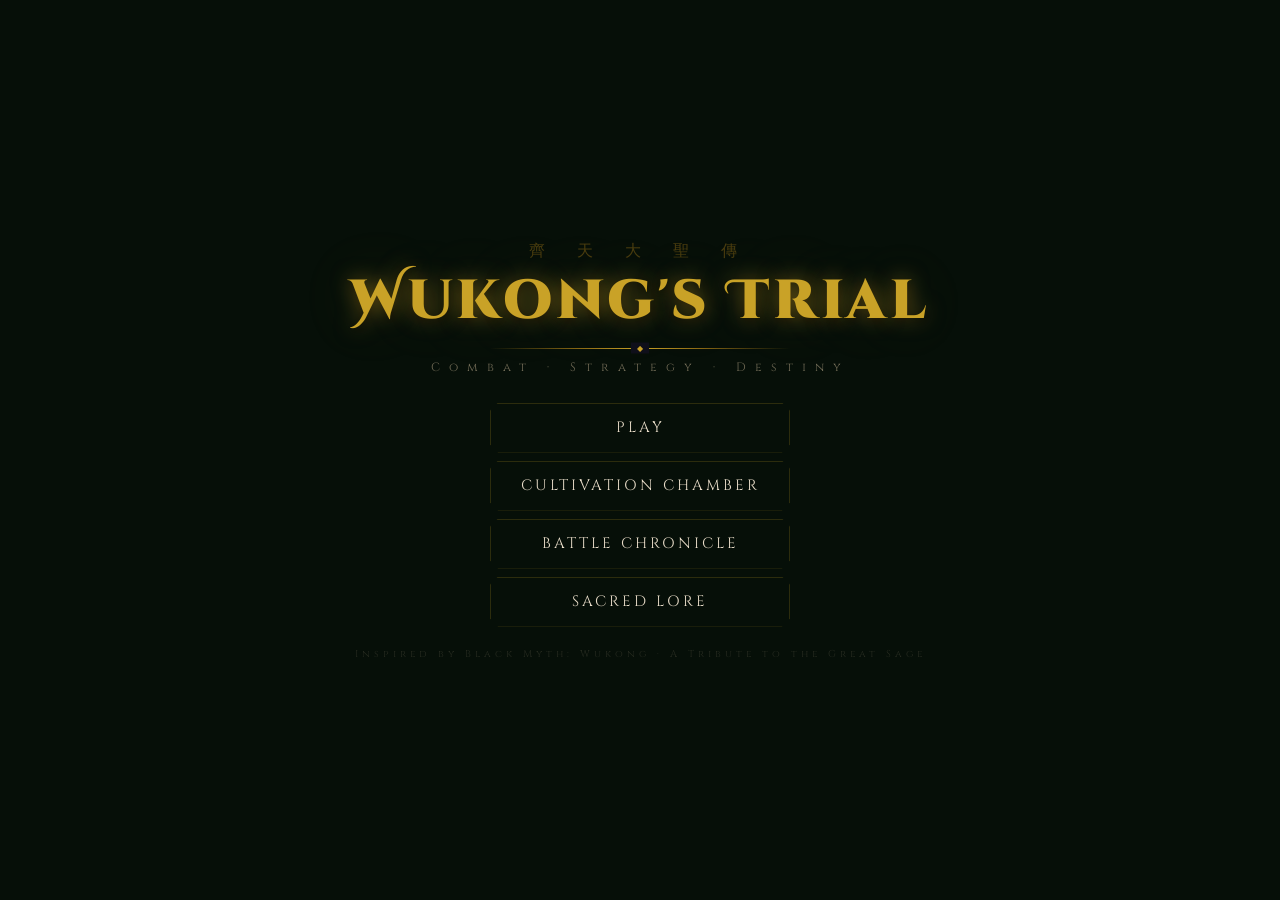
==== index.html @ 0e737106 "for PWA Added meta tags for mobile web app capabilities and theme color." ====
<!DOCTYPE html>
<html lang="en">
<head>
<meta charset="UTF-8">
<meta name="viewport" content="width=device-width, initial-scale=1.0">
<title>Wukong's Trial — Combat Tic Tac Toe</title>
<link href="https://fonts.googleapis.com/css2?family=Cinzel+Decorative:wght@400;700;900&family=Cinzel:wght@400;600;700&family=IM+Fell+English:ital@0;1&display=swap" rel="stylesheet">
<link rel="stylesheet" href="style.css">

<link rel="manifest" href="manifest.json">
<meta name="theme-color" content="#070710">
<meta name="apple-mobile-web-app-capable" content="yes">
<meta name="apple-mobile-web-app-status-bar-style" content="black">
</head>
<body>
<!-- AMBIENT LAYER -->
<div id="ambient-layer"></div>

<!-- ════════════════════════════════════════
     MAIN MENU
════════════════════════════════════════ -->
<section id="screen-menu" class="screen active">
  <div class="logo-wrap">
    <span class="logo-kanji">齊 天 大 聖 傳</span>
    <span class="logo-main">Wukong's Trial</span>
    <div class="divider" style="width:300px;margin-top:10px"></div>
    <span class="logo-sub">Combat · Strategy · Destiny</span>
  </div>
  <nav class="menu-nav">
    <button class="menu-btn" onclick="showScreen('screen-mode')">
     Play
    </button>
    <button class="menu-btn" onclick="openSettings()">
      Cultivation Chamber
    </button>
    <button class="menu-btn" onclick="openHistory()">
      Battle Chronicle
    </button>
    <button class="menu-btn" onclick="showScreen('screen-about')">
      Sacred Lore
    </button>
  </nav>
  <p class="menu-footer">Inspired by Black Myth: Wukong · A Tribute to the Great Sage</p>
</section>

<!-- ════════════════════════════════════════
     MODE SELECT
════════════════════════════════════════ -->
<section id="screen-mode" class="screen">
  <button class="back-btn" onclick="showScreen('screen-menu')">◂ Return</button>
  <div class="section-header">
    <h2>Choose Your Battle</h2>
    <div class="divider"></div>
    <p style="font-family:var(--font-body);color:var(--paper-d); letter-spacing: 2px;font-size:15px;margin-top:8px">Two paths to glory await you, great warrior.</p>
  </div>
  <div class="card-row">
    <div class="mode-card" onclick="startPvP()">
      <span class="card-icon"><img class="img" src="pvp.png" alt="Two Sages"></span>
      <div class="card-title">Two Sages</div>
      <p class="card-desc">Face a fellow warrior in glorious local combat. Two players, one board, infinite rivalry.</p>
    </div>
    <div class="mode-card" onclick="showScreen('screen-diff')">
      <span class="card-icon"><img class="img" src="pvai.png" alt="Vs. The Heavens"></span>
      <div class="card-title">Vs. The Heavens</div>
      <p class="card-desc">Challenge a celestial adversary. Test your wisdom against the divine opposition of Artificial Intelligence.</p>
    </div>
  </div>
</section>

<!-- ════════════════════════════════════════
     DIFFICULTY SELECT
════════════════════════════════════════ -->
<section id="screen-diff" class="screen">
  <button class="back-btn" onclick="showScreen('screen-mode')">◂ Return</button>
  <div class="section-header">
    <h2>Choose Your Foe</h2>
    <div class="divider"></div>
    <p style="font-family:var(--font-body);color:var(--paper-d);font-size:15px;margin-top:8px">Who do you dare to challenge, great warrior?</p>
  </div>
  <div class="card-row">
    <div class="diff-card" onclick="startPvAI('easy')">
      <img class="diff-icon" src="macaque.jpg" alt="macaque">
      <div class="diff-name">Macaque</div>
      <div class="diff-level">Easy</div>
      <p class="diff-desc">“Chaos is his only strategy. Victory is yours to take.”</p>
    </div>
    <div class="diff-card" onclick="startPvAI('medium')">
      <img class="diff-icon" src="king.jpg" alt="yaoguai">
      <div class="diff-name">Yaoguai King</div>
      <div class="diff-level">Medium</div>
      <p class="diff-desc">“He attacks with cunning but falters under pressure.”</p>
    </div>
    <div class="diff-card" onclick="startPvAI('hard')">
      <img class="diff-icon" src="shen.jpg" alt="shen">
      <div class="diff-name">Erlang Shen</div>
      <div class="diff-level">Unbeatable</div>
      <p class="diff-desc">“The True Lord sees every possible future. Can fate itself be defied?”</p>
    </div>
  </div>
</section>

<!-- ════════════════════════════════════════
     SETTINGS
════════════════════════════════════════ -->
<section id="screen-settings" class="screen">
  <button class="back-btn" onclick="showScreen('screen-menu')">◂ Return</button>
  <div class="section-header">
    <h2>Cultivation Chamber</h2>
    <div class="divider"></div>
  </div>
  <div class="settings-wrap">

    <div class="settings-block">
      <h3>⚔ Player 1 — Choose Your Sage</h3>
      <div class="av-grid" id="av1-grid"></div>
    </div>

    <div class="settings-block">
      <h3>✿ Player 2 — Choose Your Sage</h3>
      <div class="av-grid" id="av2-grid"></div>
    </div>

    <div class="settings-block">
      <h3>🌄 Realm — Choose Your Battlefield</h3>
      <div class="theme-grid" id="theme-grid"></div>
    </div>

    <div class="settings-block">
      <h3>🔊 Elemental Sounds</h3>
      <div class="sound-controls">
        <div class="sound-row">
          <label>Master Volume</label>
          <input type="range" id="vol-master" min="0" max="100" value="70"
                 oninput="setVol('master',this.value)">
          <span class="vol-display" id="disp-master">70</span>
        </div>
        <div class="sound-row">
          <label>Battle SFX</label>
          <input type="range" id="vol-sfx" min="0" max="100" value="80"
                 oninput="setVol('sfx',this.value)">
          <span class="vol-display" id="disp-sfx">80</span>
        </div>
        <div class="sound-row">
          <label>Ancient Music</label>
          <input type="range" id="vol-music" min="0" max="100" value="40"
                 oninput="setVol('music',this.value)">
          <span class="vol-display" id="disp-music">40</span>
        </div>
        <div class="toggle-row">
          <button class="toggle-btn active" id="music-toggle" onclick="toggleMusic()">♪ Music ON</button>
          <button class="toggle-btn active" id="sfx-toggle"   onclick="toggleSFX()">⚔ SFX ON</button>
        </div>
      </div>
    </div>

  </div><!-- /.settings-wrap -->
</section>

<!-- ════════════════════════════════════════
     HISTORY
════════════════════════════════════════ -->
<section id="screen-hist" class="screen">
  <button class="back-btn" onclick="showScreen('screen-menu')">◂ Return</button>
  <div class="section-header">
    <h2>Battle Chronicle</h2>
    <div class="divider"></div>
  </div>
  <div class="hist-container">
    <div class="hist-list" id="hist-list"></div>
    <div style="margin-top:14px;text-align:center">
      <button class="btn btn-red btn-sm" onclick="clearHistory()">✕ Erase Chronicle</button>
    </div>
  </div>
</section>

<!-- ════════════════════════════════════════
     ABOUT
════════════════════════════════════════ -->
<section id="screen-about" class="screen">
  <button class="back-btn" onclick="showScreen('screen-menu')">◂ Return</button>
  <div class="section-header">
    <h2>Sacred Lore &amp; Rules</h2>
    <div class="divider"></div>
  </div>
  <div class="about-box">
    <h3>The Ancient Trial</h3>
    <p>Long ago, when sages and demons battled for dominion over heaven and earth, the Great Sage Equaling Heaven devised the ultimate trial — a sacred three-by-three grid upon which fate itself would be decided. Victory demands strategy, while defeat demands blood and an inevitable fate of death! The heavens do not crown kings—they fear them. However, a thousand seals cannot bind a single will that refuses order. Strike without pattern. Think without chains. If they can predict you, you are already defeated. Forget not that victory is the moment the heavens stop correcting you!</p>

    <h3>Sacred Rules of Combat</h3>
    <div class="rule-item"><span class="rule-num">I.</span><span>Each warrior enters battle bearing 3 Soul Crystals — the embodiment of their lifeforce and divine resolve.</span></div>
    <div class="rule-item"><span class="rule-num">II.</span><span>Claim three squares in a row — horizontal, vertical, or diagonal — upon the sacred grid to win the round and wound your foe.</span></div>
    <div class="rule-item"><span class="rule-num">III.</span><span>The vanquished warrior loses one Soul Crystal per round defeat. When all three shatter, the match ends in execution.</span></div>
    <div class="rule-item"><span class="rule-num">IV.</span><span>A Clash — when the grid fills with no victor — costs BOTH warriors one Soul Crystal. Mutual exhaustion is its own punishment.</span></div>
    <div class="rule-item"><span class="rule-num">V.</span><span>Each warrior has 10 seconds to act each turn. Hesitation invites fate's hand to move for you — or forfeit the moment entirely.</span></div>
    <div class="rule-item"><span class="rule-num">VI.</span><span>When a warrior's last Crystal shatters, the victor unleashes the Ultimate Strike. The defeated vanishes from the field.</span></div>

    <h3>The Sacred Markers</h3>
    <p>Player I claims territory with the <strong style="color:var(--gold)">Golden Circlet</strong> — the very crown that once bound and tormented the Great Sage, now a symbol of his mastery. Player II plants the <strong style="color:var(--jade-l)">Lotus Bloom</strong> — enlightenment rising from the mud and blood of battle.</p>

    <h3>The Adversaries</h3>
    <p><strong style="color:var(--gold)">Macaque</strong> strikes randomly, unpredictably, like a chaos demon with no strategy. <strong style="color:var(--gold)">Yaoguai King</strong> plays with cunning — blocking your paths, seizing obvious wins. <strong style="color:var(--gold)">Erlang Shen</strong>, the True Lord of the Heavens with his third eye, calculates every possible future using the ancient Minimax oracle. He cannot be beaten — only tied by equal destiny.</p>

    <h3>Sacred Inspiration</h3>
    <p>Born from devotion to <em>Black Myth: Wukong</em> — an epic action RPG retelling the mythological Journey to the West. All characters, lore, and aesthetics draw inspiration from the immortal legend of Sun Wukong, the Great Sage Equaling Heaven.</p>

    <div class="divider" style="margin-top:20px"></div>
    <p style="text-align:center;font-size:12px;letter-spacing:3px;color:rgba(184,168,138,.2);margin-bottom:0">A TRIBUTE TO THE LEGEND · NOT AN OFFICIAL PRODUCT</p>
  </div>
</section>

<!-- ════════════════════════════════════════
     GAME SCREEN
════════════════════════════════════════ -->
<section id="screen-game" class="screen">

  <!-- Header -->
  <div class="game-header">
    <button class="btn btn-sm btn-red" onclick="quitGame()" style="position:relative;top:auto;left:auto; font-size: 12px;">⬅ Retreat</button>
    <div class="round-display">
      <div class="round-label">Sacred Trial — Round</div>
      <div class="round-number" id="round-num">1</div>
    </div>
    <div style="width:90px"></div>
  </div>

  <!-- Arena -->
  <div id="arena">

    <!-- Player 1 -->
    <div class="player-panel" id="p1-panel">
      <div class="turn-indicator"></div>
      <div class="avatar-frame" id="p1-frame">
        <span class="avatar-emoji" id="p1-emoji">🐒</span>
      </div>
      <div class="player-name"  id="p1-name">Sun Wukong</div>
      <div class="player-title" id="p1-title">Great Sage</div>
      <div class="crystals-row" id="p1-crystals">
        <div class="crystal-gem" id="p1-c1">◆</div>
        <div class="crystal-gem" id="p1-c2">◆</div>
        <div class="crystal-gem" id="p1-c3">◆</div>
      </div>
      <div class="marker-label">◯ Ring</div>
    </div>

    <!-- Board center -->
    <div id="board-center">
      <div id="board">
        <svg id="win-line" viewBox="0 0 100 100" preserveAspectRatio="none"></svg>
      </div>
      <div class="timer-wrap">
        <div id="timer-track"><div id="timer-fill"></div></div>
        <div id="timer-count">10</div>
      </div>
      <div id="status-text">The trial begins...</div>
    </div>

    <!-- Player 2 -->
    <div class="player-panel" id="p2-panel">
      <div class="turn-indicator"></div>
      <div class="avatar-frame" id="p2-frame">
        <span class="avatar-emoji" id="p2-emoji">🐻</span>
      </div>
      <div class="player-name"  id="p2-name">Black Bear</div>
      <div class="player-title" id="p2-title">Bear King</div>
      <div class="crystals-row" id="p2-crystals">
        <div class="crystal-gem" id="p2-c1">◆</div>
        <div class="crystal-gem" id="p2-c2">◆</div>
        <div class="crystal-gem" id="p2-c3">◆</div>
      </div>
      <div class="marker-label">✿ Lotus</div>
    </div>

  </div><!-- /#arena -->

</section>

<!-- ════════════════════════════════════════
     VICTORY SCREEN
════════════════════════════════════════ -->
<div id="screen-victory">
  <div class="vic-stars" id="vic-stars">🌟</div>
  <div class="vic-title" id="vic-title">VICTORY</div>
  <div class="divider" style="width:220px;margin:4px auto"></div>
  <div class="vic-score">
    <div class="score-block">
      <div class="score-num" id="vic-p1hp">3</div>
      <div class="score-lbl">P1 CRYSTALS</div>
    </div>
    <div class="score-sep">—</div>
    <div class="score-block">
      <div class="score-num" id="vic-p2hp">0</div>
      <div class="score-lbl">P2 CRYSTALS</div>
    </div>
  </div>
  <div class="vic-name"  id="vic-winner-name">SUN WUKONG TRIUMPHS</div>
  <div class="vic-quote" id="vic-quote">"Even the heavens bow before the Great Sage."</div>
  <div class="vic-buttons">
    <button class="btn btn-lg" onclick="rematch()">⚔ Rematch</button>
    <button class="btn"        onclick="toMode()">⚑ New Battle</button>
    <button class="btn btn-sm" onclick="quitGame()">☯ Main Menu</button>
  </div>
</div>

<!-- ════════════════════════════════════════
     ANIMATION ELEMENTS
════════════════════════════════════════ -->
<div id="projectile"></div>
<div id="round-win-text"></div>
<div id="clash-overlay"><div id="clash-text">⚔ CLASH ⚔</div></div>
<div id="ultimate-overlay"><div id="ultimate-strike">💥</div></div>

<script src="script.js"></script>
</body>
</html>
---- style.css ----
body {
  overflow-x: hidden;
}
/* ═══════════════════════════════════════════════════
   DESIGN TOKENS
═══════════════════════════════════════════════════ */
:root {
  --gold:      #c9a227;
  --gold-l:    #f0c940;
  --gold-d:    #8b6914;
  --gold-dim:  rgba(201,162,39,.18);
  --jade:      #3a7d44;
  --jade-l:    #52b366;
  --jade-dim:  rgba(58,125,68,.2);
  --ink:       #070710;
  --ink-m:     #0f0f1a;
  --ink-l:     #17172a;
  --ink-ll:    #1e1e35;
  --paper:     #e8dcc8;
  --paper-d:   #b8a88a;
  --paper-dim: rgba(232,220,200,.12);
  --red:       #7a1515;
  --red-b:     #cc2200;
  --crystal:   #7ec8e3;
  --crystal-l: #b0e4f8;
  --shadow:    rgba(0,0,0,.85);

  --font-title: 'Cinzel Decorative', serif;
  --font-ui:    'Cinzel', serif;
  --font-body:  'IM Fell English', serif;

  --ease-snap:  cubic-bezier(.34,1.56,.64,1);
  --ease-out:   cubic-bezier(.22,1,.36,1);
}

/* ═══════════════════════════════════════════════════
   RESET + BASE
═══════════════════════════════════════════════════ */
*, *::before, *::after { margin:0; padding:0; box-sizing:border-box; }
html, body {
  width:100%; height:100%; overflow:hidden;
  background: var(--ink);
  color: var(--paper);
  font-family: var(--font-ui);
  user-select: none;
  cursor: url('yinyang.svg') 16 16, crosshair;
}
button { font-family: inherit; border:none; background:none; cursor: inherit; }
input  { font-family: inherit; }

/* ═══════════════════════════════════════════════════
   AMBIENT LAYER
═══════════════════════════════════════════════════ */
#ambient-layer {
  position: fixed; inset: 0;
  pointer-events: none; z-index: 1; overflow: hidden;
}

@keyframes fogDrift {
  0%   { transform: translateX(-480px) translateY(var(--fy,0px)); opacity:0; }
  8%   { opacity: var(--fo,.055); }
  90%  { opacity: var(--fo,.055); }
  100% { transform: translateX(calc(100vw + 480px)) translateY(var(--fy2,30px)); opacity:0; }
}
@keyframes emberRise {
  0%   { transform: translateY(0) translateX(0) scale(1); opacity:.9; }
  50%  { transform: translateY(-45vh) translateX(var(--ex,25px)) scale(.7); opacity:.8; }
  100% { transform: translateY(-98vh) translateX(var(--ex2,50px)) scale(0); opacity:0; }
}
@keyframes snowFall {
  0%   { transform: translateY(-16px) translateX(0); opacity:0; }
  5%   { opacity: var(--sop,.85); }
  95%  { opacity: var(--sop,.85); }
  100% { transform: translateY(102vh) translateX(var(--sdx,24px)); opacity:0; }
}
@keyframes petalFall {
  0%   { transform: translateY(-20px) translateX(0) rotate(0deg); opacity:0; }
  8%   { opacity:.7; }
  92%  { opacity:.6; }
  100% { transform: translateY(102vh) translateX(var(--pdx,60px)) rotate(var(--pr,360deg)); opacity:0; }
}

/* ═══════════════════════════════════════════════════
   SCREEN SYSTEM
═══════════════════════════════════════════════════ */
.screen {
  align-items: center;
  position: fixed; inset: 0;
  display: none; flex-direction: column;
  align-items: center; justify-content: center;
  z-index: 10; padding: 16px;
  overflow-y: auto; overflow-x: hidden;
}
.screen.active {
  display: flex;
  animation: screenIn .38s var(--ease-out) both;
}
@keyframes screenIn {
  from { opacity:0; transform: scale(.96) translateY(12px); }
  to   { opacity:1; transform: scale(1)   translateY(0); }
}

/* ═══════════════════════════════════════════════════
   SHARED DECORATIVE
═══════════════════════════════════════════════════ */
.divider {
  width: 260px; height: 1px;
  background: linear-gradient(90deg, transparent, var(--gold-d) 30%, var(--gold) 50%, var(--gold-d) 70%, transparent);
  margin: 10px auto;
  position: relative;
}
.divider::before {
  content:'◆'; position:absolute; top:50%; left:50%;
  transform: translate(-50%,-50%);
  color: var(--gold); font-size: 8px;
  background: var(--ink-m); padding: 0 6px;
}

.section-header {
  text-align: center; margin-bottom: 20px;
}
.section-header h2 {
  font-family: var(--font-title);
  font-size: clamp(16px, 3.5vw, 28px);
  color: var(--gold);
  letter-spacing: 3px;
  text-shadow: 0 0 30px rgba(201,162,39,.35);
}

/* ═══════════════════════════════════════════════════
   BUTTONS
═══════════════════════════════════════════════════ */
.btn {
  display: inline-flex; align-items: center; justify-content: center;
  gap: 8px;
  background: rgba(201,162,39,.08);
  border: 1px solid var(--gold-d);
  color: var(--gold);
  font-family: var(--font-ui);
  font-size: clamp(9px, 1.5vw, 11px); letter-spacing: 3px;
  text-transform: uppercase;
  padding: clamp(8px, 1.5vw, 12px) clamp(16px, 2.5vw, 28px);
  transition: all .22s var(--ease-out);
  clip-path: polygon(8px 0%,calc(100% - 8px) 0%,100% 8px,100% calc(100% - 8px),calc(100% - 8px) 100%,8px 100%,0 calc(100% - 8px),0 8px);
}
.btn:hover {
  background: rgba(201,162,39,.2);
  border-color: var(--gold);
  color: var(--gold-l);
  box-shadow: 0 0 22px rgba(201,162,39,.25), inset 0 0 12px rgba(201,162,39,.05);
  transform: translateY(-1px);
}
.btn:active { transform: scale(.96); }
.btn-jade { background: rgba(58,125,68,.1); border-color: var(--jade); color: var(--jade-l); }
.btn-jade:hover { background: rgba(58,125,68,.22); border-color: var(--jade-l); color: #7fe88f; }
.btn-red  { background: rgba(122,21,21,.12); border-color: var(--red); color: #e07070; }
.btn-red:hover  { background: rgba(122,21,21,.25); border-color: var(--red-b); color: #ff8080; }
.btn-sm   { font-size: clamp(8px, 1.2vw, 9px); padding: clamp(6px,1vw,8px) clamp(10px,2vw,16px); letter-spacing: 2px; }
.btn-lg   { font-size: clamp(11px, 1.8vw, 13px); padding: clamp(12px,2vw,16px) clamp(24px,3vw,36px); letter-spacing: 4px; }

/* Back button */
.back-btn {
  position: fixed; top: clamp(10px,2vw,30px); left: clamp(10px,2vw,30px); z-index: 200;
  background: rgba(7,7,16,.92);
  border: 1px solid var(--gold-d);
  color: var(--paper-d);
  font-family: var(--font-ui);
  font-size: clamp(8px, 1.2vw, 12px); letter-spacing: 3px;
  padding: clamp(6px,1vw,8px) clamp(10px,1.5vw,16px);
  transition: all .2s;
  clip-path: polygon(10px 0%,100% 0%,100% 100%,10px 100%,0 50%);
}
.back-btn:hover { border-color: var(--gold); color: var(--gold); background: rgba(201,162,39,.08); }

/* ═══════════════════════════════════════════════════
   MAIN MENU
═══════════════════════════════════════════════════ */
#screen-menu { gap: 2px; }

.logo-wrap { text-align: center; margin-bottom: 8px; }
.logo-kanji {
  display: block;
  font-family: var(--font-title);
  font-size: clamp(9px, 2vw, 16px);
  letter-spacing: clamp(6px, 2vw, 14px);
  color: var(--gold-d);
  opacity: .5;
  margin-bottom: 2px;
}
.logo-main {
  display: block;
  font-family: var(--font-title);
  font-size: clamp(22px, 6vw, 55px);
  font-weight: 900;
  color: var(--gold);
  letter-spacing: clamp(2px, 1vw, 4px);
  text-shadow:
    0 0 20px rgba(201,162,39,.5),
    0 0 60px rgba(201,162,39,.2),
    0 3px 8px rgba(0,0,0,.9);
  animation: logoGlow 3.5s ease-in-out infinite alternate;
}
@keyframes logoGlow {
  from { text-shadow: 0 0 15px rgba(201,162,39,.3), 0 3px 8px rgba(0,0,0,.9); }
  to   { text-shadow: 0 0 45px rgba(201,162,39,.75), 0 0 90px rgba(201,162,39,.25), 0 3px 8px rgba(0,0,0,.9); }
}
.logo-sub {
  display: block;
  font-size: clamp(8px, 1.5vw, 12px);
  letter-spacing: clamp(4px, 1.5vw, 9px);
  color: var(--paper-d); opacity: .6;
  margin-top: 6px;
}

.menu-nav {
  display: flex; flex-direction: column; gap: 8px;
  width: 100%; max-width: clamp(240px, 50vw, 300px);
  margin-top: clamp(10px, 2vh, 20px);
}
.menu-btn {
  display: flex; align-items: center; justify-content: center;
  gap: 14px;
  background: transparent;
  border: 1px solid rgba(201,162,39,.2);
  color: var(--paper);
  font-family: var(--font-ui);
  font-size: clamp(11px, 2vw, 15px); letter-spacing: 3px;
  text-transform: uppercase;
  padding: clamp(10px, 1.5vh, 14px) 20px;
  transition: all .28s var(--ease-out);
  position: relative; overflow: hidden;
  clip-path: polygon(8px 0%,calc(100% - 8px) 0%,100% 8px,100% calc(100% - 8px),calc(100% - 8px) 100%,8px 100%,0 calc(100% - 8px),0 8px);
}
.menu-btn::before {
  content:''; position:absolute; inset:0;
  background: linear-gradient(90deg, transparent, rgba(201,162,39,.1), transparent);
  transform: translateX(-110%);
  transition: transform .45s var(--ease-out);
}
.menu-btn:hover { border-color: var(--gold); color: var(--gold); background: rgba(201,162,39,.04); }
.menu-btn:hover::before { transform: translateX(110%); }
.menu-btn:active { transform: scale(.97); }

.menu-footer {
  margin-top: clamp(12px, 2vh, 24px);
  font-size: clamp(7px, 1.2vw, 10px); letter-spacing: 4px;
  color: rgba(184,168,138,.18);
  text-align: center;
}

/* ═══════════════════════════════════════════════════
   MODE SELECT
═══════════════════════════════════════════════════ */
.card-row {
  display: flex; gap: clamp(10px, 2vw, 18px);
  flex-wrap: wrap; justify-content: center;
}

.mode-card {
  width: clamp(140px, 28vw, 300px);
  padding: clamp(16px, 2.5vw, 28px) clamp(12px, 1.5vw, 18px);
  background: rgba(7,7,16,.9);
  border: 1px solid var(--gold-d);
  text-align: center;
  transition: all .28s var(--ease-out);
  clip-path: polygon(12px 0%,calc(100% - 12px) 0%,100% 12px,100% calc(100% - 12px),calc(100% - 12px) 100%,12px 100%,0 calc(100% - 12px),0 12px);
  cursor: inherit;
}
.mode-card:hover {
  border-color: var(--gold);
  background: rgba(20,20,35,.95);
  transform: translateY(-5px);
  box-shadow: 0 12px 35px rgba(0,0,0,.6), 0 0 30px rgba(201,162,39,.12);
}
.mode-card:active { transform: translateY(-2px) scale(.98); }
.card-icon  { font-size: clamp(32px, 5vw, 48px); display: block; margin-bottom: 12px; }
.img { width: clamp(32px, 5vw, 48px); height: clamp(32px, 5vw, 48px); }
.card-title { font-size: clamp(12px, 2vw, 16px); color: var(--gold); letter-spacing: 2px; margin-bottom: 8px; }
.card-desc  { font-family: var(--font-body); font-size: clamp(10px, 1.5vw, 13px); color: var(--paper-d); line-height: 1.7; letter-spacing: 0.5px; }

/* Difficulty cards */
.diff-card {
  width: clamp(120px, 22vw, 240px);
  padding: clamp(12px, 2vw, 22px) clamp(10px, 1.5vw, 14px);
  background: rgba(7,7,16,.9);
  border: 1px solid var(--gold-d);
  text-align: center;
  transition: all .28s var(--ease-out);
  clip-path: polygon(10px 0%,calc(100% - 10px) 0%,100% 10px,100% calc(100% - 10px),calc(100% - 10px) 100%,10px 100%,0 calc(100% - 10px),0 10px);
  cursor: inherit;
}
.diff-card:hover { border-color: var(--gold); background: rgba(20,20,35,.95); transform: translateY(-4px); box-shadow: 0 10px 30px rgba(0,0,0,.6); }
.diff-card:active { transform: scale(.97); }
.diff-icon {
  display: flex; align-items: center; justify-content: center;
  margin: auto; margin-bottom: 8px;
  width: clamp(80px, 14vw, 160px);
  height: clamp(80px, 14vw, 160px);
}
.diff-icon img { width: 100%; height: 100%; object-fit: cover; border-radius: 8px; }
.diff-name  { font-size: clamp(12px, 2vw, 16px); color: var(--gold); letter-spacing: 2px; margin-bottom: 4px; }
.diff-level { font-size: clamp(9px, 1.3vw, 12px); letter-spacing: 4px; color: var(--jade-l); text-transform: uppercase; margin-bottom: 8px; }
.diff-desc  { font-family: var(--font-body); font-size: clamp(10px, 1.4vw, 13px); color: var(--paper-d); line-height: 1.25; letter-spacing: 0.5px; }

/* ═══════════════════════════════════════════════════
   SETTINGS — STICKY HEADER SCREENS
═══════════════════════════════════════════════════ */
#screen-settings,
#screen-hist,
#screen-about {
  justify-content: flex-start;
  padding-top: 0;
  overflow: hidden;
}

#screen-settings .section-header,
#screen-hist .section-header,
#screen-about .section-header {
  flex-shrink: 0;
  padding-top: clamp(40px, 6vh, 60px);
  padding-bottom: 10px;
  background: var(--ink);
  position: sticky;
  top: 0;
  z-index: 50;
  width: 100%;
}

#screen-settings .settings-wrap,
#screen-hist .hist-container,
#screen-about .about-box {
  overflow-y: auto;
  flex: 1;
  padding-bottom: 20px;
}

.settings-wrap {
  width: 100%;
  max-width: min(1200px, 95vw);
  margin: 0 auto;
  margin-inline: auto;
  padding: 0 clamp(10px, 3vw, 30px);
  display: flex; flex-direction: column; gap: clamp(10px, 1.5vh, 16px);
}
.settings-block {
  background: rgba(7,7,16,.9);
  border: 1px solid rgba(201,162,39,.2);
  padding: clamp(12px, 2vw, 18px) clamp(12px, 2vw, 20px);
}
.settings-block h3 {
  font-size: clamp(9px, 1.5vw, 14px); letter-spacing: 4px;
  color: var(--gold-d);
  text-transform: uppercase;
  padding-bottom: 12px;
  margin-bottom: 14px;
  border-bottom: 1px solid rgba(201,162,39,.12);
}

/* Avatar grid */
.av-grid {
  display: grid;
  grid-template-columns: repeat(auto-fit, minmax(120px, 1fr));
  gap: clamp(8px, 1.5vw, 18px);
}
.av-card {
  padding: clamp(10px, 1.5vw, 18px) clamp(6px, 1vw, 12px);
  border-radius: 10px;
  background: rgba(0,0,0,.35);
  border: 1px solid rgba(201,162,39,.15);
  text-align: center;
  cursor: inherit;
  transition: all .2s;
  position: relative;
}
.av-card:hover { border-color: var(--gold-d); background: rgba(201,162,39,.05); }
.av-card.selected {
  border-color: var(--gold);
  background: rgba(201,162,39,.1);
  box-shadow: 0 0 14px rgba(201,162,39,.15);
}
.av-card.selected::after {
  content:'✦'; position:absolute; top:3px; right:5px;
  color: var(--gold); font-size: 8px;
}
.av-card.taken {
  opacity: .35;
  pointer-events: none;
  border-color: rgba(201,162,39,.08);
}
.av-card.taken::after {
  content: '✕';
  position: absolute;
  top: 50%; left: 50%;
  transform: translate(-50%, -50%);
  color: var(--red-b);
  font-size: 28px;
  opacity: .6;
}
.av-card-em { font-size: clamp(28px, 4vw, 48px); display: block; margin-bottom: clamp(6px, 1vh, 10px); }
.av-card-name { font-size: clamp(9px, 1.3vw, 13px); letter-spacing: 1px; color: var(--paper-d); }
.av-card-title { font-size: clamp(8px, 1.1vw, 11px); color: var(--gold-d); margin-top: 4px; line-height: 1.3; text-align: center; }

/* Avatar images in picker */
.av-card-em img {
  display: block;
  width: 100%;
  aspect-ratio: 1 / 1;
  height: clamp(80px, 12vw, 155px);
  object-fit: cover;
  border: 1px solid rgba(201,162,39,.25);
  border-radius: 50%;
  margin: auto;
}

/* Theme grid */
.theme-grid {
  display: grid;
  grid-template-columns: repeat(2, 1fr);
  gap: clamp(6px, 1vw, 10px);
}
.theme-card {
  display: flex; align-items: center; gap: clamp(8px, 1.5vw, 12px);
  padding: clamp(8px, 1.5vw, 12px);
  background: rgba(0,0,0,.35);
  border: 1px solid rgba(201,162,39,.15);
  cursor: inherit; transition: all .2s;
}
.theme-card:hover { border-color: var(--gold-d); }
.theme-card.selected { border-color: var(--gold); background: rgba(201,162,39,.08); }
.theme-prev { width: clamp(36px, 5vw, 48px); height: clamp(26px, 3.5vw, 34px); border-radius: 2px; flex-shrink: 0; }
.theme-name { font-size: clamp(9px, 1.4vw, 11px); color: var(--paper); letter-spacing: 1px; }
.theme-sub  { font-size: clamp(8px, 1.1vw, 9px); color: var(--paper-d); margin-top: 3px; }

/* Sound controls */
.sound-controls { display: flex; flex-direction: column; gap: clamp(10px, 1.5vh, 14px); }
.sound-row { display: flex; align-items: center; gap: 12px; }
.sound-row label {
  font-size: clamp(8px, 1.2vw, 9px); letter-spacing: 2px;
  color: var(--paper-d);
  width: clamp(80px, 12vw, 100px); flex-shrink: 0;
}
.sound-row input[type=range] {
  flex: 1; appearance: none;
  height: 3px; background: rgba(201,162,39,.15);
  outline: none; cursor: inherit; border-radius: 2px;
}
.sound-row input[type=range]::-webkit-slider-thumb {
  appearance: none;
  width: 14px; height: 14px; border-radius: 50%;
  background: var(--gold); cursor: inherit;
  box-shadow: 0 0 10px rgba(201,162,39,.6);
  transition: transform .15s;
}
.sound-row input[type=range]::-webkit-slider-thumb:hover { transform: scale(1.2); }
.vol-display { font-size: 10px; color: var(--gold-d); width: 30px; text-align: right; }
.toggle-row { display: flex; gap: 10px; margin-top: 4px; flex-wrap: wrap; }
.toggle-btn {
  background: rgba(0,0,0,.4);
  border: 1px solid var(--gold-d);
  color: var(--paper-d);
  font-family: var(--font-ui);
  font-size: clamp(8px, 1.1vw, 9px); letter-spacing: 2px;
  padding: 7px 14px; cursor: inherit; transition: all .2s;
}
.toggle-btn.active { background: rgba(201,162,39,.15); border-color: var(--gold); color: var(--gold); }

/* ═══════════════════════════════════════════════════
   HISTORY
═══════════════════════════════════════════════════ */
.hist-container { width: 100%; max-width: min(1000px, 95vw); }
.hist-list {
  display: flex; flex-direction: column; gap: 8px;
  max-height: calc(100vh - 200px);
  overflow-y: auto; padding-right: 6px;
}
.hist-list::-webkit-scrollbar { width: 3px; }
.hist-list::-webkit-scrollbar-thumb { background: var(--gold-d); border-radius: 2px; }
.hist-entry {
  display: flex; align-items: center; gap: clamp(8px, 1.5vw, 14px);
  background: rgba(7,7,16,.9);
  border: 1px solid rgba(201,162,39,.15);
  padding: clamp(8px, 1.5vw, 12px) clamp(10px, 2vw, 16px);
  animation: histIn .3s var(--ease-out) both;
}
@keyframes histIn { from { opacity:0; transform: translateX(-14px); } to { opacity:1; transform: translateX(0); } }
.hist-avatars { display: flex; align-items: center; gap: 5px; font-size: clamp(18px, 3vw, 24px); }
.hist-avatars img { width: clamp(32px, 5vw, 50px); height: clamp(32px, 5vw, 50px); border-radius: 50%; object-fit: cover; }
.hist-vs { font-size: 8px; color: var(--gold-d); letter-spacing: 1px; }
.hist-result { font-size: clamp(11px, 1.8vw, 15px); color: var(--gold); letter-spacing: 1px; margin-bottom: 3px; }
.hist-detail { font-family: var(--font-body); font-size: clamp(9px, 1.3vw, 12px); color: var(--paper-d); }
.hist-date { font-size: clamp(9px, 1.3vw, 12px); color: rgba(184,168,138,.3); text-align: right; margin-left: auto; line-height: 1.5; }
.hist-empty {
  text-align: center; padding: 50px 20px;
  font-family: var(--font-body); font-style: italic;
  color: var(--paper-d); font-size: clamp(12px, 2vw, 14px); line-height: 2;
}
.hist-win-badge {
  font-size: clamp(9px, 1.3vw, 12px); letter-spacing: 2px; padding: 2px 8px;
  display: inline-block; margin-top: 4px;
}
.hist-win-badge.p1   { color: var(--gold);    border: 1px solid rgba(201,162,39,.3); }
.hist-win-badge.p2   { color: var(--red);      border: 1px solid rgba(85,3,3,.3); }
.hist-win-badge.draw { color: var(--paper-d);  border: 1px solid rgba(184,168,138,.2); }

/* ═══════════════════════════════════════════════════
   ABOUT
═══════════════════════════════════════════════════ */
.about-box {
  width: 100%; max-width: min(1100px, 95vw);
  background: rgba(7,7,16,.92);
  border: 1px solid rgba(201,162,39,.2);
  padding: clamp(16px, 2.5vw, 26px) clamp(16px, 3vw, 30px);
  max-height: calc(100vh - 160px);
  overflow-y: auto;
}
.about-box::-webkit-scrollbar { width: 3px; }
.about-box::-webkit-scrollbar-thumb { background: var(--gold-d); border-radius: 2px; }
.about-box h3 { font-family: var(--font-title); color: var(--gold); font-size: clamp(12px, 2vw, 15px); letter-spacing: 2px; margin: 20px 0 10px; }
.about-box h3:first-child { margin-top: 0; }
.about-box p { font-family: var(--font-body); color: var(--paper-d); font-size: clamp(11px, 1.6vw, 14px); line-height: 1.85; margin-bottom: 10px; text-align: justify; }
.rule-item { display: flex; gap: 12px; margin-bottom: 9px; font-family: var(--font-body); color: var(--paper-d); font-size: clamp(10px, 1.5vw, 14px); line-height: 1.7; }
.rule-num { color: var(--gold); font-family: var(--font-ui); font-size: clamp(9px, 1.2vw, 12px); flex-shrink: 0; margin-top: 2px; letter-spacing: 1px; }

/* ═══════════════════════════════════════════════════
   GAME SCREEN
═══════════════════════════════════════════════════ */
#screen-game {
  padding: clamp(6px, 1vh, 8px) clamp(6px, 1vw, 10px);
  gap: clamp(2px, 0.5vh, 4px);
  justify-content: center;
  overflow: hidden;
}

/* ── Header bar ── */
.game-header {
  display: flex; align-items: center;
  justify-content: space-between;
  width: 100%; max-width: 800px;
  padding: 0 2px; flex-shrink: 0;
}
.round-display { text-align: center; }
.round-label { font-size: clamp(8px, 1.3vw, 15px); letter-spacing: 5px; color: var(--gold-d); }
.round-number {
  font-family: var(--font-title);
  font-size: clamp(16px, 3.5vw, 28px);
  color: var(--gold);
  text-shadow: 0 0 20px rgba(201,162,39,.4);
  transition: all .3s;
}
.round-number.bump { animation: roundBump .4s var(--ease-snap) both; }
@keyframes roundBump {
  from { transform: scale(.6); opacity:.4; }
  to   { transform: scale(1);   opacity:1;  }
}

/* ── Arena layout ── */
#arena {
  display: flex;
  align-items: center;
  justify-content: center;
  gap: clamp(4px, 1.5vw, 18px);
  width: 100%;
  max-width: 900px;
  position: relative;
}

/* ── Player panels ── */
.player-panel {
  display: flex; flex-direction: column; align-items: center;
  gap: clamp(3px, 0.6vh, 6px);
  width: clamp(70px, 13vw, 140px);
  position: relative;
  flex-shrink: 0;
}

/* Turn indicator */
.turn-indicator {
  width: 8px; height: 8px; border-radius: 50%;
  background: var(--gold); box-shadow: 0 0 12px var(--gold);
  opacity: 0; transition: opacity .3s;
  position: absolute; top: -6px; left: 50%;
  transform: translateX(-50%);
}
#p2-panel .turn-indicator { background: var(--jade-l); box-shadow: 0 0 12px var(--jade-l); }
.player-panel.active-turn .turn-indicator { opacity: 1; animation: turnPulse .9s ease infinite; }
@keyframes turnPulse {
  0%,100% { transform: translateX(-50%) scale(1); box-shadow: 0 0 8px var(--gold); }
  50%      { transform: translateX(-50%) scale(1.6); box-shadow: 0 0 22px var(--gold), 0 0 40px rgba(201,162,39,.35); }
}
#p2-panel.active-turn .turn-indicator { animation: turnPulseJade .9s ease infinite; }
@keyframes turnPulseJade {
  0%,100% { transform: translateX(-50%) scale(1); box-shadow: 0 0 8px var(--jade-l); }
  50%      { transform: translateX(-50%) scale(1.6); box-shadow: 0 0 22px var(--jade-l), 0 0 40px rgba(82,179,102,.35); }
}

/* Avatar frame */
.avatar-frame {
  width: clamp(60px, 10vw, 120px);
  height: clamp(60px, 10vw, 120px);
  border: 2px solid var(--gold-d);
  background: rgba(0,0,0,.55);
  display: flex; align-items: center; justify-content: center;
  position: relative; overflow: hidden;
  transition: border-color .3s, box-shadow .3s;
  clip-path: polygon(10px 0%,calc(100% - 10px) 0%,100% 10px,100% calc(100% - 10px),calc(100% - 10px) 100%,10px 100%,0 calc(100% - 10px),0 10px);
}
.avatar-frame::after {
  content:''; position:absolute; inset:0;
  background: linear-gradient(180deg, transparent 50%, rgba(0,0,0,.65) 100%);
  pointer-events: none; z-index: 1;
}
.avatar-emoji {
  font-size: clamp(28px, 5vw, 52px);
  z-index: 2; position: relative;
  transition: transform .25s;
  filter: drop-shadow(0 2px 6px rgba(0,0,0,.8));
}

/* In-game avatar images */
#p1-emoji img,
#p2-emoji img {
  display: block;
  width: 100%;
  height: 100%;
  object-fit: cover;
  object-position: center;
  filter: drop-shadow(0 2px 6px rgba(0,0,0,.8));
}

/* Hit animation */
.player-panel.is-hit .avatar-frame { animation: hitFlash .5s ease; }
@keyframes hitFlash {
  0%  { background: rgba(0,0,0,.55); border-color: var(--gold-d); }
  20% { background: rgba(160,15,15,.65); border-color: var(--red-b); box-shadow: 0 0 30px rgba(204,34,0,.7); }
  60% { background: rgba(100,10,10,.25); }
  100%{ background: rgba(0,0,0,.55); border-color: var(--gold-d); }
}
.player-panel.is-hit .avatar-emoji { animation: recoilBounce .5s ease; }
@keyframes recoilBounce {
  0%  { transform: scale(1) translateX(0); }
  25% { transform: scale(.78) translateX(var(--hit-dir, -15px)); }
  65% { transform: scale(1.08) translateX(calc(var(--hit-dir, -15px) * -.3)); }
  100%{ transform: scale(1) translateX(0); }
}
.player-panel.is-attacking .avatar-emoji { animation: attackLunge .5s ease; }
@keyframes attackLunge {
  0%  { transform: scale(1) translateX(0); }
  35% { transform: scale(1.35) translateX(var(--atk-dir, 25px)); filter: drop-shadow(0 0 12px rgba(201,162,39,.8)) drop-shadow(0 2px 6px rgba(0,0,0,.8)); }
  100%{ transform: scale(1) translateX(0); filter: drop-shadow(0 2px 6px rgba(0,0,0,.8)); }
}
.player-panel.is-dead .avatar-frame { opacity: .12; filter: grayscale(1) blur(1px); transition: all 1s ease; }
.player-panel.is-dead .avatar-emoji { opacity: .12; filter: grayscale(1); transition: all 1s ease; }

/* Player info */
.player-name  { font-size: clamp(7px, 1.1vw, 13px); letter-spacing: 2px; color: var(--paper-d); text-transform: uppercase; text-align: center; }
.player-title { font-family: var(--font-body); font-size: clamp(7px, 1.1vw, 13px); color: var(--gold-d); font-style: italic; text-align: center; margin-top: -2px; }

/* Soul Crystals */
.crystals-row { display: flex; gap: clamp(3px, 0.6vw, 5px); justify-content: center; }
.crystal-gem {
  width: clamp(12px, 2vw, 18px); height: clamp(16px, 2.5vw, 24px);
  display: flex; align-items: center; justify-content: center;
  font-size: clamp(13px, 2vw, 17px);
  color: var(--crystal-l);
  text-shadow: 0 0 12px var(--crystal), 0 0 24px rgba(126,200,227,.4);
  transition: all .35s;
}
.crystal-gem.broken {
  color: rgba(30,30,50,.5); text-shadow: none;
  animation: crystalBreak .6s var(--ease-snap);
}
@keyframes crystalBreak {
  0%  { transform: scale(1) rotate(0); color: var(--crystal-l); text-shadow: 0 0 20px var(--crystal); }
  30% { transform: scale(1.5) rotate(30deg); color: #fff; }
  60% { transform: scale(.3) rotate(-45deg); opacity: .3; }
  100%{ transform: scale(1) rotate(0); }
}
.marker-label { font-size: clamp(7px, 1vw, 10px); letter-spacing: 2px; color: rgba(201,162,39,.35); }

/* ── Board ── */
#board-center {
  display: flex; flex-direction: column;
  align-items: center; gap: clamp(4px, 1vh, 8px);
  flex-shrink: 0;
}
#board {
  display: grid;
  grid-template-columns: repeat(3,1fr);
  gap: 3px;
  width: min(320px, calc(100vw - 180px), 44vh);
  aspect-ratio: 1;
  background: rgba(201,162,39,.08);
  border: 1px solid rgba(201,162,39,.2);
  padding: 3px;
  position: relative;
}
#win-line { position: absolute; inset: 0; pointer-events: none; z-index: 5; }
#board.is-shaking { animation: boardShake .55s ease; }
@keyframes boardShake {
  0%,100%{ transform: translate(0,0) rotate(0); }
  10%    { transform: translate(-7px,-4px) rotate(-1.2deg); }
  20%    { transform: translate(7px,5px) rotate(1.2deg); }
  30%    { transform: translate(-5px,3px) rotate(-.8deg); }
  40%    { transform: translate(6px,-4px) rotate(.8deg); }
  50%    { transform: translate(-4px,4px) rotate(-.5deg); }
  60%    { transform: translate(4px,-3px) rotate(.5deg); }
  70%    { transform: translate(-2px,3px) rotate(-.2deg); }
  80%    { transform: translate(3px,-2px) rotate(.2deg); }
  90%    { transform: translate(-1px,1px) rotate(-.1deg); }
}

.cell {
  background: rgba(7,7,20,.8);
  border: 1px solid rgba(201,162,39,.1);
  display: flex; align-items: center; justify-content: center;
  cursor: inherit; position: relative; overflow: hidden;
  transition: background .2s, border-color .2s;
  aspect-ratio: 1;
}
.cell::before {
  content:''; position:absolute; inset:0;
  background: radial-gradient(circle at 50% 50%, rgba(201,162,39,.06), transparent 70%);
  opacity: 0; transition: opacity .2s;
}
.cell:hover:not(.taken)::before { opacity: 1; }
.cell:hover:not(.taken) { background: rgba(201,162,39,.06); border-color: rgba(201,162,39,.3); }
.cell.taken { cursor: default; }
.cell.win-cell { animation: winGlow .7s ease infinite alternate; }
@keyframes winGlow {
  from { background: rgba(201,162,39,.07); border-color: rgba(201,162,39,.25); }
  to   { background: rgba(201,162,39,.22); border-color: var(--gold); box-shadow: inset 0 0 20px rgba(201,162,39,.18); }
}
.cell.p1 .marker {
  width: 55%; height: 55%; border-radius: 50%;
  border: 3px solid var(--gold);
  box-shadow: 0 0 14px rgba(201,162,39,.7), 0 0 28px rgba(201,162,39,.25), inset 0 0 8px rgba(201,162,39,.15);
  animation: markerPop .35s var(--ease-snap) both;
}
.cell.p2 .marker {
  width: 60%; height: 60%;
  display: flex; align-items: center; justify-content: center;
  font-size: clamp(16px, 3vw, 28px);
  animation: markerPop .35s var(--ease-snap) both;
  filter: drop-shadow(0 0 8px rgba(82,179,102,.75)) drop-shadow(0 0 16px rgba(82,179,102,.3));
}
.cell.p2 .marker::before { content: '✿'; color: var(--jade-l); }
@keyframes markerPop {
  from { transform: scale(0) rotate(-200deg); opacity: 0; }
  to   { transform: scale(1) rotate(0deg); opacity: 1; }
}

/* ── Timer ── */
.timer-wrap { width: 100%; }
#timer-track {
  width: 100%; height: 5px;
  background: rgba(0,0,0,.55);
  border: 1px solid rgba(201,162,39,.15);
  overflow: hidden; border-radius: 1px;
}
#timer-fill {
  height: 100%; width: 100%;
  background: linear-gradient(90deg, var(--jade) 0%, var(--jade-l) 100%);
  transition: width 1s linear, background .5s;
  border-radius: 1px;
}
#timer-fill.danger {
  background: linear-gradient(90deg, var(--red) 0%, var(--red-b) 100%);
  animation: timerDanger .5s ease infinite alternate;
}
@keyframes timerDanger { from { opacity: .65; } to { opacity: 1; } }
#timer-count { font-size: clamp(7px, 1.1vw, 8px); letter-spacing: 4px; color: var(--paper-d); text-align: center; margin-top: 3px; }

/* ── Status ── */
#status-text {
  font-family: var(--font-body);
  font-size: clamp(9px, 1.5vw, 14px);
  color: var(--paper-d);
  text-align: center; letter-spacing: 1px;
  min-height: 20px; font-style: italic;
}
#status-text.flash { animation: statusFlash .35s ease; }
@keyframes statusFlash { 50% { color: var(--gold-l); transform: scale(1.04); } }

/* ═══════════════════════════════════════════════════
   PROJECTILE
═══════════════════════════════════════════════════ */
#projectile {
  position: fixed;
  width: 20px; height: 20px; border-radius: 50%;
  background: radial-gradient(circle, #fff 0%, var(--gold) 30%, rgba(201,162,39,.2) 65%, transparent 100%);
  box-shadow: 0 0 18px 10px rgba(201,162,39,.7), 0 0 40px 20px rgba(201,162,39,.3);
  pointer-events: none; z-index: 900;
  display: none; transform: translate(-50%,-50%);
}
#projectile.jade-proj {
  background: radial-gradient(circle, #fff 0%, var(--jade-l) 30%, rgba(82,179,102,.2) 65%, transparent 100%);
  box-shadow: 0 0 18px 10px rgba(82,179,102,.7), 0 0 40px 20px rgba(82,179,102,.3);
}

/* ═══════════════════════════════════════════════════
   FLOATING OVERLAYS
═══════════════════════════════════════════════════ */
#round-win-text {
  position: fixed; top: 50%; left: 50%;
  transform: translate(-50%,-50%);
  font-family: var(--font-title);
  font-size: clamp(18px, 5vw, 48px);
  color: var(--gold);
  text-shadow: 0 0 30px rgba(201,162,39,.9), 0 0 60px rgba(201,162,39,.4);
  pointer-events: none; z-index: 300; display: none;
  white-space: nowrap;
}
#round-win-text.show { display: block; animation: rwText 1.8s var(--ease-out) forwards; }
@keyframes rwText {
  0%  { transform: translate(-50%,-50%) scale(.25); opacity:0; filter: blur(8px); }
  25% { transform: translate(-50%,-50%) scale(1.1); opacity:1; filter: blur(0); }
  70% { transform: translate(-50%,-50%) scale(1);   opacity:1; }
  100%{ transform: translate(-50%,-50%) scale(.6);  opacity:0; }
}

#clash-overlay {
  position: fixed; inset: 0;
  display: none; align-items: center; justify-content: center;
  pointer-events: none; z-index: 400; background: rgba(0,0,0,0);
}
#clash-overlay.show { display: flex; animation: clashBg 2s ease forwards; }
@keyframes clashBg { 0%,100%{ background: rgba(0,0,0,0); } 25%,75%{ background: rgba(100,12,12,.62); } }
#clash-text {
  font-family: var(--font-title);
  font-size: clamp(24px, 7vw, 70px);
  color: var(--red-b); letter-spacing: clamp(4px, 2vw, 10px);
  text-shadow: 0 0 40px rgba(204,34,0,.9), 0 0 80px rgba(204,34,0,.5);
  animation: clashPulse .28s ease infinite alternate;
}
@keyframes clashPulse { from { transform: scale(.93); } to { transform: scale(1.07); } }

#ultimate-overlay {
  position: fixed; inset: 0;
  display: none; align-items: center; justify-content: center;
  pointer-events: none; z-index: 500;
}
#ultimate-overlay.show { display: flex; animation: ultBg 2.2s ease forwards; }
@keyframes ultBg {
  0%   { background: rgba(0,0,0,0); }
  12%  { background: rgba(0,0,0,.92); }
  82%  { background: rgba(0,0,0,.92); }
  100% { background: rgba(0,0,0,0); }
}
#ultimate-strike {
  font-size: clamp(60px, 18vw, 150px);
  animation: ultStrike 2.2s ease forwards;
}
#ultimate-strike video,
#ultimate-strike img {
  width: clamp(160px, 28vw, 320px);
  height: auto;
  object-fit: cover;
}
#ultimate-strike img {
  border-radius: 50%;
  border: 3px solid var(--gold);
  box-shadow: 0 0 60px rgba(201,162,39,.9), 0 0 120px rgba(201,162,39,.4);
}
@keyframes ultStrike {
  0%  { transform: translateY(-200px) scale(.3) rotate(-20deg); opacity:0; filter: brightness(4) blur(6px); }
  15% { transform: translateY(0) scale(2.5) rotate(0); opacity:1; filter: brightness(2.5) blur(0); }
  30% { transform: scale(1.8); filter: brightness(1.8); }
  55% { transform: scale(1.2); filter: brightness(1.1); }
  80% { transform: scale(1.3); opacity: .8; }
  100%{ transform: scale(4); opacity: 0; }
}

/* ═══════════════════════════════════════════════════
   VICTORY SCREEN
═══════════════════════════════════════════════════ */
#screen-victory {
  position: fixed; inset: 0; z-index: 700;
  background: rgba(0,0,0,.97);
  display: none; flex-direction: column;
  align-items: center; justify-content: center;
  gap: clamp(8px, 1.5vh, 12px); text-align: center;
  padding: clamp(12px, 2vw, 20px);
}
#screen-victory.show { display: flex; }
.vic-stars { font-size: clamp(40px, 10vw, 90px); animation: vicPop 1s .05s var(--ease-snap) both; }
#vic-stars img {
  width: clamp(70px, 12vw, 150px);
  height: clamp(70px, 12vw, 150px);
  border-radius: 50%;
  border: 2px solid var(--gold);
  object-fit: cover; object-position: center;
  box-shadow: 0 0 30px rgba(201,162,39,.5), 0 0 60px rgba(201,162,39,.2);
}
.vic-title {
  font-family: var(--font-title);
  font-size: clamp(26px, 7vw, 72px);
  font-weight: 900; color: var(--gold);
  letter-spacing: clamp(3px, 1.5vw, 6px);
  text-shadow: 0 0 40px rgba(201,162,39,.8), 0 0 80px rgba(201,162,39,.35);
  animation: vicPop 1s .12s var(--ease-snap) both;
}
.vic-title.defeat { color: var(--red-b); text-shadow: 0 0 40px rgba(204,34,0,.8); }
.vic-name {
  font-family: var(--font-ui);
  font-size: clamp(10px, 2.2vw, 18px);
  color: var(--paper-d); letter-spacing: clamp(3px, 1.2vw, 5px);
  animation: slideUp .6s .65s var(--ease-out) both;
}
.vic-quote {
  font-family: var(--font-body);
  font-size: clamp(10px, 1.7vw, 16px);
  color: var(--gold-d); font-style: italic;
  letter-spacing: 1px; max-width: min(420px, 90vw);
  animation: slideUp .6s .82s var(--ease-out) both;
}
.vic-buttons {
  display: flex; gap: clamp(8px, 1.5vw, 14px); flex-wrap: wrap;
  justify-content: center;
  animation: slideUp .6s 1.1s var(--ease-out) both;
  margin-top: 8px;
}
@keyframes vicPop {
  from { transform: scale(.15); opacity:0; letter-spacing: 24px; }
  to   { transform: scale(1); opacity:1; }
}
@keyframes slideUp {
  from { transform: translateY(24px); opacity:0; }
  to   { transform: translateY(0); opacity:1; }
}
.vic-score {
  display: flex; gap: clamp(12px, 2vw, 20px); align-items: center;
  animation: slideUp .6s .48s var(--ease-out) both;
}
.score-block { text-align: center; }
.score-num { font-family: var(--font-title); font-size: clamp(22px, 4vw, 32px); color: var(--gold); }
.score-lbl { font-size: clamp(8px, 1.2vw, 10px); letter-spacing: 3px; color: var(--paper-d); margin-top: 2px; }
.score-sep { font-size: clamp(14px, 2vw, 18px); color: var(--gold-d); }

/* ═══════════════════════════════════════════════════
   SCROLLBAR
═══════════════════════════════════════════════════ */
::-webkit-scrollbar { width: 4px; }
::-webkit-scrollbar-track { background: transparent; }
::-webkit-scrollbar-thumb { background: rgba(201,162,39,.25); border-radius: 2px; }

/* ═══════════════════════════════════════════════════
   RESPONSIVE BREAKPOINTS
═══════════════════════════════════════════════════ */

/* ── Large desktop (1200px+) ── */
@media (min-width: 1200px) {
  .av-grid { grid-template-columns: repeat(6, 1fr); }
  .theme-grid { grid-template-columns: repeat(4, 1fr); }
  #board { width: min(380px, 40vh); }
}

/* ── Tablet landscape / small desktop (768px–1199px) ── */
@media (max-width: 1199px) and (min-width: 768px) {
  .av-grid { grid-template-columns: repeat(3, 1fr); }
  .settings-wrap { max-width: 90vw; }
  #board { width: min(300px, calc(100vw - 220px), 42vh); }
}

/* ── Tablet portrait (600px–767px) ── */
@media (max-width: 767px) and (min-width: 600px) {
  .av-grid { grid-template-columns: repeat(3, 1fr); }
  .theme-grid { grid-template-columns: repeat(2, 1fr); }
  .card-row { gap: 12px; }
  .mode-card { width: clamp(160px, 40vw, 280px); }
  .diff-card  { width: clamp(130px, 28vw, 200px); }
  #arena { gap: 8px; }
  #board { width: min(240px, calc(100vw - 180px), 38vh); }
  .player-panel { width: clamp(70px, 20vw, 110px); }
  .game-header { max-width: 98vw; }
}

/* ── Mobile (below 600px) ── */
@media (max-width: 599px) {
  /* Menu */
  .menu-nav { max-width: 90vw; }
  .menu-btn { font-size: 12px; padding: 12px 16px; }
  .logo-kanji { letter-spacing: 6px; }

  /* Mode / diff cards — stack vertically if very narrow */
  .card-row { flex-direction: column; align-items: center; gap: 10px; }
  .mode-card { width: min(280px, 88vw); }
  .diff-card  { width: min(280px, 88vw); height: auto; }
  .diff-icon  { width: clamp(80px, 40vw, 140px); height: clamp(80px, 40vw, 140px); }

  /* Settings */
  .av-grid {grid-template-columns: repeat(2, 1fr); }
  .av-card {padding: 10px 6px;}
  .av-card-title {display: none;}
  .av-card-em img { width: 90px; height: 85px; }
  .theme-grid { grid-template-columns: 1fr; }
  .settings-wrap { max-width: 98vw; }
  .sound-row label { width: 70px; font-size: 8px; }

  /* History */
  .hist-container { max-width: 98vw; }
  .hist-entry { flex-wrap: wrap; }
  .hist-date { width: 100%; text-align: left; margin-left: 0; margin-top: 4px; }

  /* About */
  .about-box { max-width: 98vw; padding: 14px 14px; }

  /* Game arena — vertical stack on tiny screens */
  #arena {
    flex-direction: column;
    gap: 6px;
  }
  .player-panel {
    flex-direction: row;
    width: 100%;
    max-width: 340px;
    justify-content: center;
    gap: 10px;
  }
  .player-panel .turn-indicator { top: auto; left: auto; position: relative; transform: none; }
  .avatar-frame { width: 52px; height: 52px; flex-shrink: 0; }
  .avatar-emoji { font-size: 28px; }
  .player-name, .player-title { text-align: left; }
  .crystals-row { justify-content: flex-start; }
  #board { width: min(280px, 88vw); }
  #board-center { width: 100%; max-width: 340px; }
  .game-header { max-width: 98vw; padding: 0 6px; }
  .round-label { letter-spacing: 2px; }

  /* Victory */
  .vic-buttons { flex-direction: column; align-items: center; width: 100%; }
  .vic-buttons .btn { width: min(280px, 80vw); justify-content: center; }
}

/* ── Very small phones (below 380px) ── */
@media (max-width: 379px) {
  .logo-main { font-size: 20px; letter-spacing: 1px; }
  .logo-sub { letter-spacing: 3px; font-size: 8px; }
  .menu-btn { font-size: 10px; letter-spacing: 2px; }
  .av-grid { grid-template-columns: repeat(2, 1fr); }
  #board { width: min(240px, 86vw); }
  .avatar-frame { width: 44px; height: 44px; }
}

/* ── Short screens (landscape phones) ── */
@media (max-height: 500px) {
  .logo-wrap { margin-bottom: 4px; }
  .logo-kanji { display: none; }
  .logo-main { font-size: clamp(18px, 5vw, 30px); }
  .menu-nav { margin-top: 8px; gap: 5px; }
  .menu-btn { padding: 8px 14px; font-size: 11px; }
  .menu-footer { display: none; }
  #screen-game { padding: 4px 6px; gap: 2px; }
  #arena { gap: 4px; }
  .player-panel { gap: 2px; }
  .avatar-frame { width: clamp(44px, 8vw, 70px); height: clamp(44px, 8vw, 70px); }
  #board { width: min(200px, calc(100vw - 160px), 36vh); }
  .game-header { padding: 0; }
  .section-header { margin-bottom: 10px; }
  #screen-settings .section-header,
  #screen-hist .section-header,
  #screen-about .section-header { padding-top: 36px; }
}

/* ── Tall narrow screens ── */
@media (min-height: 900px) and (max-width: 480px) {
  #board { width: min(300px, 80vw); }
  .avatar-frame { width: 70px; height: 70px; }
}
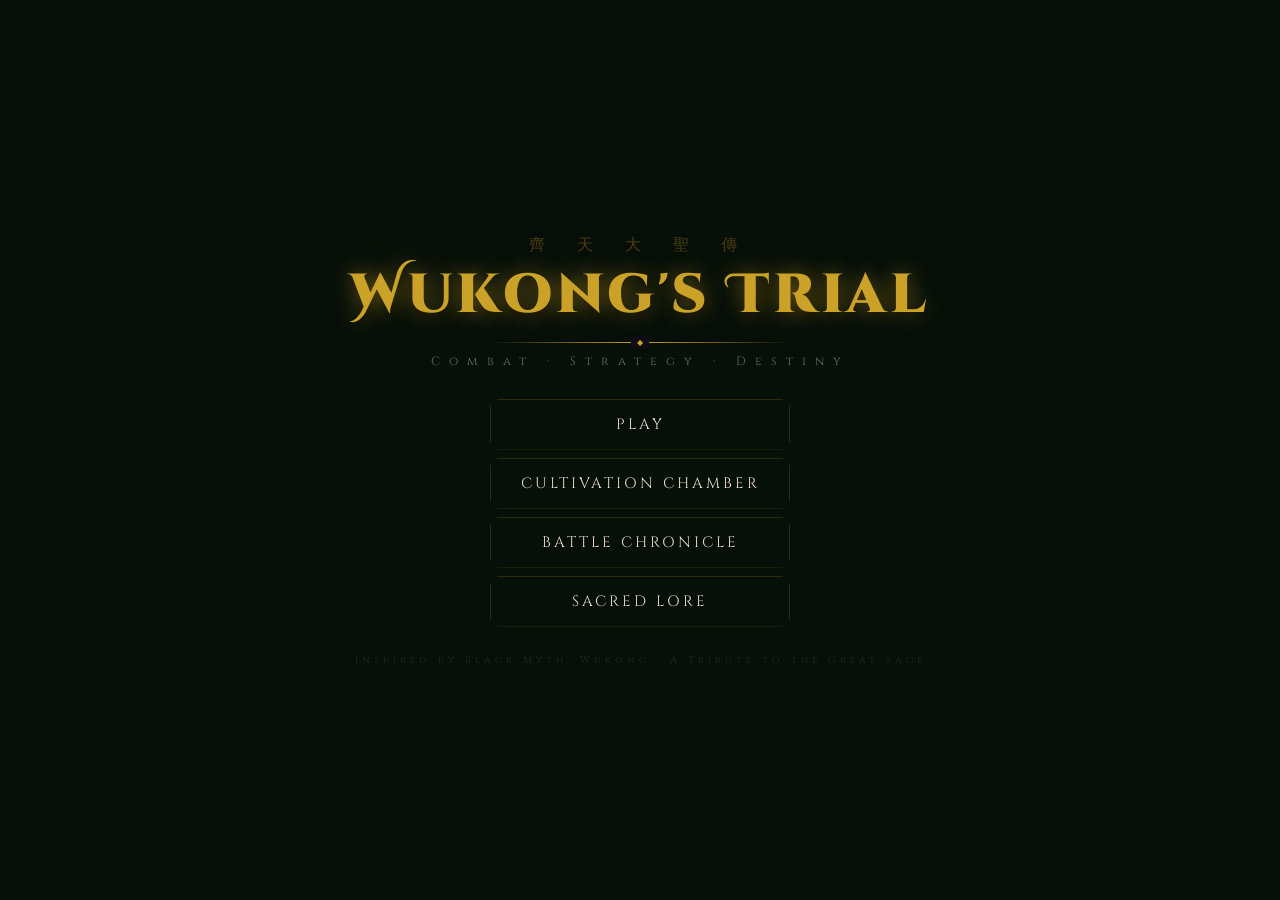
==== commit 2f322e35: "retreat" ====
--- a/index.html
+++ b/index.html
@@ -7,10 +7,6 @@
 <link href="https://fonts.googleapis.com/css2?family=Cinzel+Decorative:wght@400;700;900&family=Cinzel:wght@400;600;700&family=IM+Fell+English:ital@0;1&display=swap" rel="stylesheet">
 <link rel="stylesheet" href="style.css">
 
-<link rel="manifest" href="manifest.json">
-<meta name="theme-color" content="#070710">
-<meta name="apple-mobile-web-app-capable" content="yes">
-<meta name="apple-mobile-web-app-status-bar-style" content="black">
 </head>
 <body>
 <!-- AMBIENT LAYER -->
@@ -215,7 +211,7 @@
 
   <!-- Header -->
   <div class="game-header">
-    <button class="btn btn-sm btn-red" onclick="quitGame()" style="position:relative;top:auto;left:auto; font-size: 12px;">⬅ Retreat</button>
+    <button class="btn btn-sm btn-red" onclick="quitGame()" style="position:relative;top:20px;left:20px; font-size: 12px;">⬅ Retreat</button>
     <div class="round-display">
       <div class="round-label">Sacred Trial — Round</div>
       <div class="round-number" id="round-num">1</div>
--- a/style.css
+++ b/style.css
@@ -1,6 +1,3 @@
-body {
-  overflow-x: hidden;
-}
 /* ═══════════════════════════════════════════════════
    DESIGN TOKENS
 ═══════════════════════════════════════════════════ */
@@ -43,7 +40,7 @@
   color: var(--paper);
   font-family: var(--font-ui);
   user-select: none;
-  cursor: url('yinyang.svg') 16 16, crosshair;
+  cursor: url('assets/icons/yinyang.svg') 16 16, crosshair;
 }
 button { font-family: inherit; border:none; background:none; cursor: inherit; }
 input  { font-family: inherit; }
@@ -56,23 +53,27 @@
   pointer-events: none; z-index: 1; overflow: hidden;
 }
 
+/* Fog / Mist */
 @keyframes fogDrift {
   0%   { transform: translateX(-480px) translateY(var(--fy,0px)); opacity:0; }
   8%   { opacity: var(--fo,.055); }
   90%  { opacity: var(--fo,.055); }
   100% { transform: translateX(calc(100vw + 480px)) translateY(var(--fy2,30px)); opacity:0; }
 }
+/* Ember float */
 @keyframes emberRise {
   0%   { transform: translateY(0) translateX(0) scale(1); opacity:.9; }
   50%  { transform: translateY(-45vh) translateX(var(--ex,25px)) scale(.7); opacity:.8; }
   100% { transform: translateY(-98vh) translateX(var(--ex2,50px)) scale(0); opacity:0; }
 }
+/* Snow fall */
 @keyframes snowFall {
   0%   { transform: translateY(-16px) translateX(0); opacity:0; }
   5%   { opacity: var(--sop,.85); }
   95%  { opacity: var(--sop,.85); }
   100% { transform: translateY(102vh) translateX(var(--sdx,24px)); opacity:0; }
 }
+/* Sakura petals */
 @keyframes petalFall {
   0%   { transform: translateY(-20px) translateX(0) rotate(0deg); opacity:0; }
   8%   { opacity:.7; }
@@ -84,7 +85,6 @@
    SCREEN SYSTEM
 ═══════════════════════════════════════════════════ */
 .screen {
-  align-items: center;
   position: fixed; inset: 0;
   display: none; flex-direction: column;
   align-items: center; justify-content: center;
@@ -103,6 +103,19 @@
 /* ═══════════════════════════════════════════════════
    SHARED DECORATIVE
 ═══════════════════════════════════════════════════ */
+.ink-border {
+  border: 1px solid var(--gold-d);
+  position: relative;
+}
+.ink-border::before, .ink-border::after {
+  content:''; position:absolute;
+  width:10px; height:10px;
+  border-color: var(--gold-d);
+  border-style: solid;
+}
+.ink-border::before { top:-1px; left:-1px; border-width:2px 0 0 2px; }
+.ink-border::after  { bottom:-1px; right:-1px; border-width:0 2px 2px 0; }
+
 .divider {
   width: 260px; height: 1px;
   background: linear-gradient(90deg, transparent, var(--gold-d) 30%, var(--gold) 50%, var(--gold-d) 70%, transparent);
@@ -121,7 +134,7 @@
 }
 .section-header h2 {
   font-family: var(--font-title);
-  font-size: clamp(16px, 3.5vw, 28px);
+  font-size: clamp(18px,4vw,28px);
   color: var(--gold);
   letter-spacing: 3px;
   text-shadow: 0 0 30px rgba(201,162,39,.35);
@@ -137,9 +150,9 @@
   border: 1px solid var(--gold-d);
   color: var(--gold);
   font-family: var(--font-ui);
-  font-size: clamp(9px, 1.5vw, 11px); letter-spacing: 3px;
+  font-size: 11px; letter-spacing: 3px;
   text-transform: uppercase;
-  padding: clamp(8px, 1.5vw, 12px) clamp(16px, 2.5vw, 28px);
+  padding: 12px 28px;
   transition: all .22s var(--ease-out);
   clip-path: polygon(8px 0%,calc(100% - 8px) 0%,100% 8px,100% calc(100% - 8px),calc(100% - 8px) 100%,8px 100%,0 calc(100% - 8px),0 8px);
 }
@@ -151,22 +164,26 @@
   transform: translateY(-1px);
 }
 .btn:active { transform: scale(.96); }
-.btn-jade { background: rgba(58,125,68,.1); border-color: var(--jade); color: var(--jade-l); }
-.btn-jade:hover { background: rgba(58,125,68,.22); border-color: var(--jade-l); color: #7fe88f; }
+.btn-jade {
+  background: rgba(58,125,68,.1);
+  border-color: var(--jade);
+  color: var(--jade-l);
+}
+.btn-jade:hover { background: rgba(58,125,68,.22); border-color: var(--jade-l); color: #7fe88f; box-shadow: 0 0 22px rgba(58,125,68,.25); }
 .btn-red  { background: rgba(122,21,21,.12); border-color: var(--red); color: #e07070; }
 .btn-red:hover  { background: rgba(122,21,21,.25); border-color: var(--red-b); color: #ff8080; }
-.btn-sm   { font-size: clamp(8px, 1.2vw, 9px); padding: clamp(6px,1vw,8px) clamp(10px,2vw,16px); letter-spacing: 2px; }
-.btn-lg   { font-size: clamp(11px, 1.8vw, 13px); padding: clamp(12px,2vw,16px) clamp(24px,3vw,36px); letter-spacing: 4px; }
+.btn-sm   { font-size: 9px; padding: 8px 16px; letter-spacing: 2px; }
+.btn-lg   { font-size: 13px; padding: 16px 36px; letter-spacing: 4px; }
 
 /* Back button */
 .back-btn {
-  position: fixed; top: clamp(10px,2vw,30px); left: clamp(10px,2vw,30px); z-index: 200;
+  position: fixed; top: 30px; left: 30px; z-index: 200;
   background: rgba(7,7,16,.92);
   border: 1px solid var(--gold-d);
   color: var(--paper-d);
   font-family: var(--font-ui);
-  font-size: clamp(8px, 1.2vw, 12px); letter-spacing: 3px;
-  padding: clamp(6px,1vw,8px) clamp(10px,1.5vw,16px);
+  font-size: 12px; letter-spacing: 3px;
+  padding: 8px 16px;
   transition: all .2s;
   clip-path: polygon(10px 0%,100% 0%,100% 100%,10px 100%,0 50%);
 }
@@ -181,8 +198,8 @@
 .logo-kanji {
   display: block;
   font-family: var(--font-title);
-  font-size: clamp(9px, 2vw, 16px);
-  letter-spacing: clamp(6px, 2vw, 14px);
+  font-size: clamp(12px,3vw,16px);
+  letter-spacing: 14px;
   color: var(--gold-d);
   opacity: .5;
   margin-bottom: 2px;
@@ -190,10 +207,10 @@
 .logo-main {
   display: block;
   font-family: var(--font-title);
-  font-size: clamp(22px, 6vw, 55px);
+  font-size: clamp(29px,7vw,55px);
   font-weight: 900;
   color: var(--gold);
-  letter-spacing: clamp(2px, 1vw, 4px);
+  letter-spacing: 4px;
   text-shadow:
     0 0 20px rgba(201,162,39,.5),
     0 0 60px rgba(201,162,39,.2),
@@ -206,27 +223,28 @@
 }
 .logo-sub {
   display: block;
-  font-size: clamp(8px, 1.5vw, 12px);
-  letter-spacing: clamp(4px, 1.5vw, 9px);
+  font-size: 12px; letter-spacing: 9px;
   color: var(--paper-d); opacity: .6;
   margin-top: 6px;
 }
 
 .menu-nav {
   display: flex; flex-direction: column; gap: 8px;
-  width: 100%; max-width: clamp(240px, 50vw, 300px);
-  margin-top: clamp(10px, 2vh, 20px);
+  width: 100%; max-width: 300px;
+  margin-top: 20px;
 }
 .menu-btn {
-  display: flex; align-items: center; justify-content: center;
+  display: flex;
+  align-items: center;
+  justify-content: center;
   gap: 14px;
   background: transparent;
   border: 1px solid rgba(201,162,39,.2);
   color: var(--paper);
   font-family: var(--font-ui);
-  font-size: clamp(11px, 2vw, 15px); letter-spacing: 3px;
+  font-size: 15px; letter-spacing: 3px;
   text-transform: uppercase;
-  padding: clamp(10px, 1.5vh, 14px) 20px;
+  padding: 14px 20px;
   transition: all .28s var(--ease-out);
   position: relative; overflow: hidden;
   clip-path: polygon(8px 0%,calc(100% - 8px) 0%,100% 8px,100% calc(100% - 8px),calc(100% - 8px) 100%,8px 100%,0 calc(100% - 8px),0 8px);
@@ -240,10 +258,11 @@
 .menu-btn:hover { border-color: var(--gold); color: var(--gold); background: rgba(201,162,39,.04); }
 .menu-btn:hover::before { transform: translateX(110%); }
 .menu-btn:active { transform: scale(.97); }
+/*.menu-icon { font-size: 15px; flex-shrink: 0; display: flex; align-items: center; justify-content: center; }*/
 
 .menu-footer {
-  margin-top: clamp(12px, 2vh, 24px);
-  font-size: clamp(7px, 1.2vw, 10px); letter-spacing: 4px;
+  margin-top: 24px;
+  font-size: 10px; letter-spacing: 4px;
   color: rgba(184,168,138,.18);
   text-align: center;
 }
@@ -251,14 +270,12 @@
 /* ═══════════════════════════════════════════════════
    MODE SELECT
 ═══════════════════════════════════════════════════ */
-.card-row {
-  display: flex; gap: clamp(10px, 2vw, 18px);
-  flex-wrap: wrap; justify-content: center;
-}
+.card-row { display: flex; gap: 18px; flex-wrap: wrap; justify-content: center; }
 
 .mode-card {
-  width: clamp(140px, 28vw, 300px);
-  padding: clamp(16px, 2.5vw, 28px) clamp(12px, 1.5vw, 18px);
+  width: clamp(155px,22vw,300px);
+  height: auto;
+  padding: 28px 18px;
   background: rgba(7,7,16,.9);
   border: 1px solid var(--gold-d);
   text-align: center;
@@ -273,15 +290,16 @@
   box-shadow: 0 12px 35px rgba(0,0,0,.6), 0 0 30px rgba(201,162,39,.12);
 }
 .mode-card:active { transform: translateY(-2px) scale(.98); }
-.card-icon  { font-size: clamp(32px, 5vw, 48px); display: block; margin-bottom: 12px; }
-.img { width: clamp(32px, 5vw, 48px); height: clamp(32px, 5vw, 48px); }
-.card-title { font-size: clamp(12px, 2vw, 16px); color: var(--gold); letter-spacing: 2px; margin-bottom: 8px; }
-.card-desc  { font-family: var(--font-body); font-size: clamp(10px, 1.5vw, 13px); color: var(--paper-d); line-height: 1.7; letter-spacing: 0.5px; }
+.card-icon  { font-size: 48px; display: block; margin-bottom: 12px;}
+.img {width:48px; height: 48px;}
+.card-title { font-size: 16px; color: var(--gold); letter-spacing: 2px; margin-bottom: 8px; }
+.card-desc  { font-family: var(--font-body); font-size: 13px; color: var(--paper-d); line-height: 1.7; letter-spacing: 0.5px} /*font-style: italic; */
 
 /* Difficulty cards */
 .diff-card {
-  width: clamp(120px, 22vw, 240px);
-  padding: clamp(12px, 2vw, 22px) clamp(10px, 1.5vw, 14px);
+  width: clamp(140px,20vw,240px); 
+  height: clamp(160px,24vw,350px);
+  padding: 22px 14px;
   background: rgba(7,7,16,.9);
   border: 1px solid var(--gold-d);
   text-align: center;
@@ -291,20 +309,17 @@
 }
 .diff-card:hover { border-color: var(--gold); background: rgba(20,20,35,.95); transform: translateY(-4px); box-shadow: 0 10px 30px rgba(0,0,0,.6); }
 .diff-card:active { transform: scale(.97); }
-.diff-icon {
-  display: flex; align-items: center; justify-content: center;
-  margin: auto; margin-bottom: 8px;
-  width: clamp(80px, 14vw, 160px);
-  height: clamp(80px, 14vw, 160px);
-}
-.diff-icon img { width: 100%; height: 100%; object-fit: cover; border-radius: 8px; }
-.diff-name  { font-size: clamp(12px, 2vw, 16px); color: var(--gold); letter-spacing: 2px; margin-bottom: 4px; }
-.diff-level { font-size: clamp(9px, 1.3vw, 12px); letter-spacing: 4px; color: var(--jade-l); text-transform: uppercase; margin-bottom: 8px; }
-.diff-desc  { font-family: var(--font-body); font-size: clamp(10px, 1.4vw, 13px); color: var(--paper-d); line-height: 1.25; letter-spacing: 0.5px; }
-
-/* ═══════════════════════════════════════════════════
-   SETTINGS — STICKY HEADER SCREENS
-═══════════════════════════════════════════════════ */
+.diff-icon  { display: flex; align-items: center; justify-content: center; gap: 15px; margin:auto; margin-bottom: 8px;width: 160px;height: 195px;}
+.diff-name  { font-size: 16px; color: var(--gold); letter-spacing: 2px; margin-bottom: 4px; }
+.diff-level { font-size: 12px; letter-spacing: 4px; color: var(--jade-l); text-transform: uppercase; margin-bottom: 8px; }
+.diff-desc  { font-family: var(--font-body); font-size: 13px; color: var(--paper-d); line-height: 1.25; letter-spacing: 0.5px; text-align: justiify;}
+
+/* ═══════════════════════════════════════════════════
+   SETTINGS
+═══════════════════════════════════════════════════ */
+/*#screen-settings { justify-content: flex-start; padding-top: 68px; }*/
+
+/* ── Sticky headers for specific screens ── */
 #screen-settings,
 #screen-hist,
 #screen-about {
@@ -317,7 +332,7 @@
 #screen-hist .section-header,
 #screen-about .section-header {
   flex-shrink: 0;
-  padding-top: clamp(40px, 6vh, 60px);
+  padding-top: 50px;
   padding-bottom: 10px;
   background: var(--ink);
   position: sticky;
@@ -334,21 +349,18 @@
   padding-bottom: 20px;
 }
 
+
 .settings-wrap {
-  width: 100%;
-  max-width: min(1200px, 95vw);
-  margin: 0 auto;
-  margin-inline: auto;
-  padding: 0 clamp(10px, 3vw, 30px);
-  display: flex; flex-direction: column; gap: clamp(10px, 1.5vh, 16px);
+  width: 100%; max-width: 1100px;
+  display: flex; flex-direction: column; gap: 16px;
 }
 .settings-block {
   background: rgba(7,7,16,.9);
   border: 1px solid rgba(201,162,39,.2);
-  padding: clamp(12px, 2vw, 18px) clamp(12px, 2vw, 20px);
+  padding: 18px 20px;
 }
 .settings-block h3 {
-  font-size: clamp(9px, 1.5vw, 14px); letter-spacing: 4px;
+  font-size: 14px; letter-spacing: 4px;
   color: var(--gold-d);
   text-transform: uppercase;
   padding-bottom: 12px;
@@ -359,14 +371,15 @@
 /* Avatar grid */
 .av-grid {
   display: grid;
-  grid-template-columns: repeat(auto-fit, minmax(120px, 1fr));
-  gap: clamp(8px, 1.5vw, 18px);
+  grid-template-columns: repeat(auto-fill, minmax(170px, 1fr));
+  gap: 18px;
 }
 .av-card {
-  padding: clamp(10px, 1.5vw, 18px) clamp(6px, 1vw, 12px);
-  border-radius: 10px;
+  padding: 18px 12px;
+  border-radius: 10px; /* optional*/
   background: rgba(0,0,0,.35);
   border: 1px solid rgba(201,162,39,.15);
+  align-items: center;
   text-align: center;
   cursor: inherit;
   transition: all .2s;
@@ -382,10 +395,15 @@
   content:'✦'; position:absolute; top:3px; right:5px;
   color: var(--gold); font-size: 8px;
 }
+.av-card-em { font-size: 48px; display: block; margin-bottom: 10px; }
+.av-card-name { font-size: 13px; letter-spacing: 1px; color: var(--paper-d); }
+.av-card-title { font-size: 11px; color: var(--gold-d); margin-top: 4px; line-height: 1.3; word-break: break-all; text-align: center; display: in;}
+
 .av-card.taken {
   opacity: .35;
   pointer-events: none;
   border-color: rgba(201,162,39,.08);
+  position: relative;
 }
 .av-card.taken::after {
   content: '✕';
@@ -396,78 +414,82 @@
   font-size: 28px;
   opacity: .6;
 }
-.av-card-em { font-size: clamp(28px, 4vw, 48px); display: block; margin-bottom: clamp(6px, 1vh, 10px); }
-.av-card-name { font-size: clamp(9px, 1.3vw, 13px); letter-spacing: 1px; color: var(--paper-d); }
-.av-card-title { font-size: clamp(8px, 1.1vw, 11px); color: var(--gold-d); margin-top: 4px; line-height: 1.3; text-align: center; }
-
-/* Avatar images in picker */
-.av-card-em img {
-  display: block;
-  width: 100%;
-  aspect-ratio: 1 / 1;
-  height: clamp(80px, 12vw, 155px);
-  object-fit: cover;
-  border: 1px solid rgba(201,162,39,.25);
-  border-radius: 50%;
-  margin: auto;
-}
 
 /* Theme grid */
 .theme-grid {
   display: grid;
-  grid-template-columns: repeat(2, 1fr);
-  gap: clamp(6px, 1vw, 10px);
+  grid-template-columns: repeat(2,1fr);
+  gap: 10px;
 }
 .theme-card {
-  display: flex; align-items: center; gap: clamp(8px, 1.5vw, 12px);
-  padding: clamp(8px, 1.5vw, 12px);
+  display: flex; align-items: center; gap: 12px;
+  padding: 12px;
   background: rgba(0,0,0,.35);
   border: 1px solid rgba(201,162,39,.15);
   cursor: inherit; transition: all .2s;
 }
 .theme-card:hover { border-color: var(--gold-d); }
 .theme-card.selected { border-color: var(--gold); background: rgba(201,162,39,.08); }
-.theme-prev { width: clamp(36px, 5vw, 48px); height: clamp(26px, 3.5vw, 34px); border-radius: 2px; flex-shrink: 0; }
-.theme-name { font-size: clamp(9px, 1.4vw, 11px); color: var(--paper); letter-spacing: 1px; }
-.theme-sub  { font-size: clamp(8px, 1.1vw, 9px); color: var(--paper-d); margin-top: 3px; }
+.theme-prev {
+  width: 48px; height: 34px;
+  border-radius: 2px; flex-shrink: 0;
+}
+.theme-name { font-size: 11px; color: var(--paper); letter-spacing: 1px; }
+.theme-sub  { font-size: 9px; color: var(--paper-d); margin-top: 3px; }
 
 /* Sound controls */
-.sound-controls { display: flex; flex-direction: column; gap: clamp(10px, 1.5vh, 14px); }
-.sound-row { display: flex; align-items: center; gap: 12px; }
+.sound-controls { display: flex; flex-direction: column; gap: 14px; }
+.sound-row {
+  display: flex; align-items: center; gap: 12px;
+}
 .sound-row label {
-  font-size: clamp(8px, 1.2vw, 9px); letter-spacing: 2px;
+  font-size: 9px; letter-spacing: 2px;
   color: var(--paper-d);
-  width: clamp(80px, 12vw, 100px); flex-shrink: 0;
+  width: 100px; flex-shrink: 0;
 }
 .sound-row input[type=range] {
   flex: 1; appearance: none;
   height: 3px; background: rgba(201,162,39,.15);
-  outline: none; cursor: inherit; border-radius: 2px;
+  outline: none; cursor: inherit;
+  border-radius: 2px;
 }
 .sound-row input[type=range]::-webkit-slider-thumb {
   appearance: none;
   width: 14px; height: 14px; border-radius: 50%;
-  background: var(--gold); cursor: inherit;
+  background: var(--gold);
+  cursor: inherit;
   box-shadow: 0 0 10px rgba(201,162,39,.6);
   transition: transform .15s;
 }
 .sound-row input[type=range]::-webkit-slider-thumb:hover { transform: scale(1.2); }
-.vol-display { font-size: 10px; color: var(--gold-d); width: 30px; text-align: right; }
-.toggle-row { display: flex; gap: 10px; margin-top: 4px; flex-wrap: wrap; }
+.vol-display {
+  font-size: 10px; color: var(--gold-d);
+  width: 30px; text-align: right;
+}
+.toggle-row { display: flex; gap: 10px; margin-top: 4px; }
 .toggle-btn {
   background: rgba(0,0,0,.4);
   border: 1px solid var(--gold-d);
   color: var(--paper-d);
   font-family: var(--font-ui);
-  font-size: clamp(8px, 1.1vw, 9px); letter-spacing: 2px;
-  padding: 7px 14px; cursor: inherit; transition: all .2s;
-}
-.toggle-btn.active { background: rgba(201,162,39,.15); border-color: var(--gold); color: var(--gold); }
+  font-size: 9px; letter-spacing: 2px;
+  padding: 7px 14px; cursor: inherit;
+  transition: all .2s;
+}
+.toggle-btn.active {
+  background: rgba(201,162,39,.15);
+  border-color: var(--gold);
+  color: var(--gold);
+}
 
 /* ═══════════════════════════════════════════════════
    HISTORY
 ═══════════════════════════════════════════════════ */
-.hist-container { width: 100%; max-width: min(1000px, 95vw); }
+/*#screen-hist { justify-content: flex-start; padding-top: 68px; }*/
+
+.hist-container {
+  width: 100%; max-width: 1000px;
+}
 .hist-list {
   display: flex; flex-direction: column; gap: 8px;
   max-height: calc(100vh - 200px);
@@ -476,59 +498,79 @@
 .hist-list::-webkit-scrollbar { width: 3px; }
 .hist-list::-webkit-scrollbar-thumb { background: var(--gold-d); border-radius: 2px; }
 .hist-entry {
-  display: flex; align-items: center; gap: clamp(8px, 1.5vw, 14px);
+  display: flex; align-items: center; gap: 14px;
   background: rgba(7,7,16,.9);
   border: 1px solid rgba(201,162,39,.15);
-  padding: clamp(8px, 1.5vw, 12px) clamp(10px, 2vw, 16px);
+  padding: 12px 16px;
   animation: histIn .3s var(--ease-out) both;
 }
 @keyframes histIn { from { opacity:0; transform: translateX(-14px); } to { opacity:1; transform: translateX(0); } }
-.hist-avatars { display: flex; align-items: center; gap: 5px; font-size: clamp(18px, 3vw, 24px); }
-.hist-avatars img { width: clamp(32px, 5vw, 50px); height: clamp(32px, 5vw, 50px); border-radius: 50%; object-fit: cover; }
+.hist-avatars { display: flex; align-items: center; gap: 5px; font-size: 24px; }
+.hist-avatars img { width: 50px; height: 50px; border-radius: 50%; }
 .hist-vs { font-size: 8px; color: var(--gold-d); letter-spacing: 1px; }
-.hist-result { font-size: clamp(11px, 1.8vw, 15px); color: var(--gold); letter-spacing: 1px; margin-bottom: 3px; }
-.hist-detail { font-family: var(--font-body); font-size: clamp(9px, 1.3vw, 12px); color: var(--paper-d); }
-.hist-date { font-size: clamp(9px, 1.3vw, 12px); color: rgba(184,168,138,.3); text-align: right; margin-left: auto; line-height: 1.5; }
+.hist-result { font-size: 15px; color: var(--gold); letter-spacing: 1px; margin-bottom: 3px; }
+.hist-detail { font-family: var(--font-body); font-size: 12px; color: var(--paper-d);}
+.hist-date { font-size: 12px; color: rgba(184,168,138,.3); text-align: right; margin-left: auto; line-height: 1.5; }
 .hist-empty {
   text-align: center; padding: 50px 20px;
   font-family: var(--font-body); font-style: italic;
-  color: var(--paper-d); font-size: clamp(12px, 2vw, 14px); line-height: 2;
+  color: var(--paper-d); font-size: 14px; line-height: 2;
 }
 .hist-win-badge {
-  font-size: clamp(9px, 1.3vw, 12px); letter-spacing: 2px; padding: 2px 8px;
+  font-size: 12px; letter-spacing: 2px; padding: 2px 8px;
   display: inline-block; margin-top: 4px;
 }
-.hist-win-badge.p1   { color: var(--gold);    border: 1px solid rgba(201,162,39,.3); }
-.hist-win-badge.p2   { color: var(--red);      border: 1px solid rgba(85,3,3,.3); }
-.hist-win-badge.draw { color: var(--paper-d);  border: 1px solid rgba(184,168,138,.2); }
+.hist-win-badge.p1 { color: var(--gold); border: 1px solid rgba(201,162,39,.3); }
+.hist-win-badge.p2 { color: var(--red); border: 1px solid rgba(85, 3, 3, 0.3); }
+.hist-win-badge.draw { color: var(--paper-d); border: 1px solid rgba(184,168,138,.2); }
 
 /* ═══════════════════════════════════════════════════
    ABOUT
 ═══════════════════════════════════════════════════ */
+/*#screen-about { justify-content: flex-start; padding-top: 68px; }*/
 .about-box {
-  width: 100%; max-width: min(1100px, 95vw);
+  width: 100%; max-width: 1100px;
   background: rgba(7,7,16,.92);
   border: 1px solid rgba(201,162,39,.2);
-  padding: clamp(16px, 2.5vw, 26px) clamp(16px, 3vw, 30px);
+  padding: 26px 30px;
   max-height: calc(100vh - 160px);
   overflow-y: auto;
 }
 .about-box::-webkit-scrollbar { width: 3px; }
 .about-box::-webkit-scrollbar-thumb { background: var(--gold-d); border-radius: 2px; }
-.about-box h3 { font-family: var(--font-title); color: var(--gold); font-size: clamp(12px, 2vw, 15px); letter-spacing: 2px; margin: 20px 0 10px; }
+.about-box h3 {
+  font-family: var(--font-title);
+  color: var(--gold); font-size: 15px;
+  letter-spacing: 2px;
+  margin: 20px 0 10px;
+}
 .about-box h3:first-child { margin-top: 0; }
-.about-box p { font-family: var(--font-body); color: var(--paper-d); font-size: clamp(11px, 1.6vw, 14px); line-height: 1.85; margin-bottom: 10px; text-align: justify; }
-.rule-item { display: flex; gap: 12px; margin-bottom: 9px; font-family: var(--font-body); color: var(--paper-d); font-size: clamp(10px, 1.5vw, 14px); line-height: 1.7; }
-.rule-num { color: var(--gold); font-family: var(--font-ui); font-size: clamp(9px, 1.2vw, 12px); flex-shrink: 0; margin-top: 2px; letter-spacing: 1px; }
+.about-box p {
+  font-family: var(--font-body);
+  color: var(--paper-d); font-size: 14px;
+  line-height: 1.85; 
+  margin-bottom: 10px;
+  text-align: justify;
+}
+.rule-item {
+  display: flex; gap: 12px;
+  margin-bottom: 9px;
+  font-family: var(--font-body);
+  color: var(--paper-d); font-size: 14px; line-height: 1.7;
+}
+.rule-num {
+  color: var(--gold);
+  font-family: var(--font-ui);
+  font-size: 12px; flex-shrink: 0;
+  margin-top: 2px; letter-spacing: 1px;
+}
 
 /* ═══════════════════════════════════════════════════
    GAME SCREEN
 ═══════════════════════════════════════════════════ */
 #screen-game {
-  padding: clamp(6px, 1vh, 8px) clamp(6px, 1vw, 10px);
-  gap: clamp(2px, 0.5vh, 4px);
+  padding: 8px 10px; gap: 4px;
   justify-content: center;
-  overflow: hidden;
 }
 
 /* ── Header bar ── */
@@ -539,10 +581,10 @@
   padding: 0 2px; flex-shrink: 0;
 }
 .round-display { text-align: center; }
-.round-label { font-size: clamp(8px, 1.3vw, 15px); letter-spacing: 5px; color: var(--gold-d); }
+.round-label { font-size: 15px; letter-spacing: 5px; color: var(--gold-d); }
 .round-number {
   font-family: var(--font-title);
-  font-size: clamp(16px, 3.5vw, 28px);
+  font-size: clamp(20px,3.7vw,28px);
   color: var(--gold);
   text-shadow: 0 0 20px rgba(201,162,39,.4);
   transition: all .3s;
@@ -555,39 +597,47 @@
 
 /* ── Arena layout ── */
 #arena {
-  display: flex;
-  align-items: center;
+  display: flex; align-items: center;
   justify-content: center;
-  gap: clamp(4px, 1.5vw, 18px);
-  width: 100%;
-  max-width: 900px;
+  gap: clamp(6px,1.5vw,18px);
+  width: 100%; max-width: 800px;
   position: relative;
 }
 
 /* ── Player panels ── */
 .player-panel {
   display: flex; flex-direction: column; align-items: center;
-  gap: clamp(3px, 0.6vh, 6px);
-  width: clamp(70px, 13vw, 140px);
+  gap: 6px;
+  width: clamp(85px,14vw,130px);
   position: relative;
   flex-shrink: 0;
 }
 
-/* Turn indicator */
+/* Active-turn indicator */
 .turn-indicator {
   width: 8px; height: 8px; border-radius: 50%;
-  background: var(--gold); box-shadow: 0 0 12px var(--gold);
-  opacity: 0; transition: opacity .3s;
+  background: var(--gold);
+  box-shadow: 0 0 12px var(--gold);
+  opacity: 0;
+  transition: opacity .3s;
   position: absolute; top: -6px; left: 50%;
   transform: translateX(-50%);
 }
-#p2-panel .turn-indicator { background: var(--jade-l); box-shadow: 0 0 12px var(--jade-l); }
-.player-panel.active-turn .turn-indicator { opacity: 1; animation: turnPulse .9s ease infinite; }
+#p2-panel .turn-indicator {
+  background: var(--jade-l);
+  box-shadow: 0 0 12px var(--jade-l);
+}
+.player-panel.active-turn .turn-indicator {
+  opacity: 1;
+  animation: turnPulse .9s ease infinite;
+}
 @keyframes turnPulse {
   0%,100% { transform: translateX(-50%) scale(1); box-shadow: 0 0 8px var(--gold); }
   50%      { transform: translateX(-50%) scale(1.6); box-shadow: 0 0 22px var(--gold), 0 0 40px rgba(201,162,39,.35); }
 }
-#p2-panel.active-turn .turn-indicator { animation: turnPulseJade .9s ease infinite; }
+#p2-panel.active-turn .turn-indicator {
+  animation: turnPulseJade .9s ease infinite;
+}
 @keyframes turnPulseJade {
   0%,100% { transform: translateX(-50%) scale(1); box-shadow: 0 0 8px var(--jade-l); }
   50%      { transform: translateX(-50%) scale(1.6); box-shadow: 0 0 22px var(--jade-l), 0 0 40px rgba(82,179,102,.35); }
@@ -595,8 +645,8 @@
 
 /* Avatar frame */
 .avatar-frame {
-  width: clamp(60px, 10vw, 120px);
-  height: clamp(60px, 10vw, 120px);
+  width: clamp(72px,11vw,110px);
+  height: clamp(72px,11vw,110px);
   border: 2px solid var(--gold-d);
   background: rgba(0,0,0,.55);
   display: flex; align-items: center; justify-content: center;
@@ -610,63 +660,66 @@
   pointer-events: none; z-index: 1;
 }
 .avatar-emoji {
-  font-size: clamp(28px, 5vw, 52px);
+  font-size: clamp(34px,6vw,52px);
   z-index: 2; position: relative;
   transition: transform .25s;
   filter: drop-shadow(0 2px 6px rgba(0,0,0,.8));
 }
 
-/* In-game avatar images */
-#p1-emoji img,
-#p2-emoji img {
-  display: block;
-  width: 100%;
-  height: 100%;
-  object-fit: cover;
-  object-position: center;
-  filter: drop-shadow(0 2px 6px rgba(0,0,0,.8));
-}
-
 /* Hit animation */
-.player-panel.is-hit .avatar-frame { animation: hitFlash .5s ease; }
+.player-panel.is-hit .avatar-frame {
+  animation: hitFlash .5s ease;
+}
 @keyframes hitFlash {
   0%  { background: rgba(0,0,0,.55); border-color: var(--gold-d); }
   20% { background: rgba(160,15,15,.65); border-color: var(--red-b); box-shadow: 0 0 30px rgba(204,34,0,.7); }
   60% { background: rgba(100,10,10,.25); }
   100%{ background: rgba(0,0,0,.55); border-color: var(--gold-d); }
 }
-.player-panel.is-hit .avatar-emoji { animation: recoilBounce .5s ease; }
+.player-panel.is-hit .avatar-emoji {
+  animation: recoilBounce .5s ease;
+}
 @keyframes recoilBounce {
   0%  { transform: scale(1) translateX(0); }
   25% { transform: scale(.78) translateX(var(--hit-dir, -15px)); }
   65% { transform: scale(1.08) translateX(calc(var(--hit-dir, -15px) * -.3)); }
   100%{ transform: scale(1) translateX(0); }
 }
-.player-panel.is-attacking .avatar-emoji { animation: attackLunge .5s ease; }
+
+/* Attack animation */
+.player-panel.is-attacking .avatar-emoji {
+  animation: attackLunge .5s ease;
+}
 @keyframes attackLunge {
-  0%  { transform: scale(1) translateX(0); }
+  0%  { transform: scale(1)    translateX(0); }
   35% { transform: scale(1.35) translateX(var(--atk-dir, 25px)); filter: drop-shadow(0 0 12px rgba(201,162,39,.8)) drop-shadow(0 2px 6px rgba(0,0,0,.8)); }
-  100%{ transform: scale(1) translateX(0); filter: drop-shadow(0 2px 6px rgba(0,0,0,.8)); }
-}
-.player-panel.is-dead .avatar-frame { opacity: .12; filter: grayscale(1) blur(1px); transition: all 1s ease; }
+  100%{ transform: scale(1)    translateX(0); filter: drop-shadow(0 2px 6px rgba(0,0,0,.8)); }
+}
+
+/* Dead state */
+.player-panel.is-dead .avatar-frame {
+  opacity: .12; filter: grayscale(1) blur(1px);
+  transition: all 1s ease;
+}
 .player-panel.is-dead .avatar-emoji { opacity: .12; filter: grayscale(1); transition: all 1s ease; }
 
 /* Player info */
-.player-name  { font-size: clamp(7px, 1.1vw, 13px); letter-spacing: 2px; color: var(--paper-d); text-transform: uppercase; text-align: center; }
-.player-title { font-family: var(--font-body); font-size: clamp(7px, 1.1vw, 13px); color: var(--gold-d); font-style: italic; text-align: center; margin-top: -2px; }
+.player-name  { font-size: 13px; letter-spacing: 2px; color: var(--paper-d); text-transform: uppercase; text-align: center; }
+.player-title { font-family: var(--font-body); font-size: 13px; color: var(--gold-d); font-style: italic; text-align: center; margin-top: -2px; }
 
 /* Soul Crystals */
-.crystals-row { display: flex; gap: clamp(3px, 0.6vw, 5px); justify-content: center; }
+.crystals-row { display: flex; gap: 5px; justify-content: center; }
 .crystal-gem {
-  width: clamp(12px, 2vw, 18px); height: clamp(16px, 2.5vw, 24px);
+  width: 18px; height: 24px;
   display: flex; align-items: center; justify-content: center;
-  font-size: clamp(13px, 2vw, 17px);
+  font-size: 17px;
   color: var(--crystal-l);
   text-shadow: 0 0 12px var(--crystal), 0 0 24px rgba(126,200,227,.4);
   transition: all .35s;
 }
 .crystal-gem.broken {
-  color: rgba(30,30,50,.5); text-shadow: none;
+  color: rgba(30,30,50,.5);
+  text-shadow: none;
   animation: crystalBreak .6s var(--ease-snap);
 }
 @keyframes crystalBreak {
@@ -675,26 +728,36 @@
   60% { transform: scale(.3) rotate(-45deg); opacity: .3; }
   100%{ transform: scale(1) rotate(0); }
 }
-.marker-label { font-size: clamp(7px, 1vw, 10px); letter-spacing: 2px; color: rgba(201,162,39,.35); }
-
-/* ── Board ── */
+
+.marker-label { font-size: 10px; letter-spacing: 2px; color: rgba(201,162,39,.35); }
+
+/* ── Board center ── */
 #board-center {
   display: flex; flex-direction: column;
-  align-items: center; gap: clamp(4px, 1vh, 8px);
+  align-items: center; gap: 8px;
   flex-shrink: 0;
 }
+
+/* ── Tic Tac Toe Board ── */
 #board {
   display: grid;
   grid-template-columns: repeat(3,1fr);
   gap: 3px;
-  width: min(320px, calc(100vw - 180px), 44vh);
+  width: min(1000px, calc(100vw - 500px), 50vh);
   aspect-ratio: 1;
   background: rgba(201,162,39,.08);
   border: 1px solid rgba(201,162,39,.2);
   padding: 3px;
   position: relative;
 }
-#win-line { position: absolute; inset: 0; pointer-events: none; z-index: 5; }
+
+/* Winning line overlay */
+#win-line {
+  position: absolute; inset: 0;
+  pointer-events: none; z-index: 5;
+}
+
+/* Board shake */
 #board.is-shaking { animation: boardShake .55s ease; }
 @keyframes boardShake {
   0%,100%{ transform: translate(0,0) rotate(0); }
@@ -709,11 +772,13 @@
   90%    { transform: translate(-1px,1px) rotate(-.1deg); }
 }
 
+/* Cells */
 .cell {
   background: rgba(7,7,20,.8);
   border: 1px solid rgba(201,162,39,.1);
   display: flex; align-items: center; justify-content: center;
-  cursor: inherit; position: relative; overflow: hidden;
+  cursor: inherit;
+  position: relative; overflow: hidden;
   transition: background .2s, border-color .2s;
   aspect-ratio: 1;
 }
@@ -725,21 +790,29 @@
 .cell:hover:not(.taken)::before { opacity: 1; }
 .cell:hover:not(.taken) { background: rgba(201,162,39,.06); border-color: rgba(201,162,39,.3); }
 .cell.taken { cursor: default; }
+
+/* Win highlight */
 .cell.win-cell { animation: winGlow .7s ease infinite alternate; }
 @keyframes winGlow {
   from { background: rgba(201,162,39,.07); border-color: rgba(201,162,39,.25); }
   to   { background: rgba(201,162,39,.22); border-color: var(--gold); box-shadow: inset 0 0 20px rgba(201,162,39,.18); }
 }
+
+/* P1 Marker — Golden Circlet */
 .cell.p1 .marker {
   width: 55%; height: 55%; border-radius: 50%;
   border: 3px solid var(--gold);
-  box-shadow: 0 0 14px rgba(201,162,39,.7), 0 0 28px rgba(201,162,39,.25), inset 0 0 8px rgba(201,162,39,.15);
+  box-shadow:
+    0 0 14px rgba(201,162,39,.7),
+    0 0 28px rgba(201,162,39,.25),
+    inset 0 0 8px rgba(201,162,39,.15);
   animation: markerPop .35s var(--ease-snap) both;
 }
+/* P2 Marker — Lotus */
 .cell.p2 .marker {
   width: 60%; height: 60%;
   display: flex; align-items: center; justify-content: center;
-  font-size: clamp(16px, 3vw, 28px);
+  font-size: clamp(20px,3.5vw,28px);
   animation: markerPop .35s var(--ease-snap) both;
   filter: drop-shadow(0 0 8px rgba(82,179,102,.75)) drop-shadow(0 0 16px rgba(82,179,102,.3));
 }
@@ -767,19 +840,27 @@
   background: linear-gradient(90deg, var(--red) 0%, var(--red-b) 100%);
   animation: timerDanger .5s ease infinite alternate;
 }
-@keyframes timerDanger { from { opacity: .65; } to { opacity: 1; } }
-#timer-count { font-size: clamp(7px, 1.1vw, 8px); letter-spacing: 4px; color: var(--paper-d); text-align: center; margin-top: 3px; }
+@keyframes timerDanger {
+  from { opacity: .65; }
+  to   { opacity: 1; }
+}
+#timer-count {
+  font-size: 8px; letter-spacing: 4px;
+  color: var(--paper-d); text-align: center; margin-top: 3px;
+}
 
 /* ── Status ── */
 #status-text {
   font-family: var(--font-body);
-  font-size: clamp(9px, 1.5vw, 14px);
+  font-size: clamp(12px,2vw,14px);
   color: var(--paper-d);
   text-align: center; letter-spacing: 1px;
   min-height: 20px; font-style: italic;
 }
 #status-text.flash { animation: statusFlash .35s ease; }
-@keyframes statusFlash { 50% { color: var(--gold-l); transform: scale(1.04); } }
+@keyframes statusFlash {
+  50% { color: var(--gold-l); transform: scale(1.04); }
+}
 
 /* ═══════════════════════════════════════════════════
    PROJECTILE
@@ -788,29 +869,38 @@
   position: fixed;
   width: 20px; height: 20px; border-radius: 50%;
   background: radial-gradient(circle, #fff 0%, var(--gold) 30%, rgba(201,162,39,.2) 65%, transparent 100%);
-  box-shadow: 0 0 18px 10px rgba(201,162,39,.7), 0 0 40px 20px rgba(201,162,39,.3);
+  box-shadow:
+    0 0 18px 10px rgba(201,162,39,.7),
+    0 0 40px 20px rgba(201,162,39,.3);
   pointer-events: none; z-index: 900;
-  display: none; transform: translate(-50%,-50%);
+  display: none;
+  transform: translate(-50%,-50%);
 }
 #projectile.jade-proj {
   background: radial-gradient(circle, #fff 0%, var(--jade-l) 30%, rgba(82,179,102,.2) 65%, transparent 100%);
-  box-shadow: 0 0 18px 10px rgba(82,179,102,.7), 0 0 40px 20px rgba(82,179,102,.3);
+  box-shadow:
+    0 0 18px 10px rgba(82,179,102,.7),
+    0 0 40px 20px rgba(82,179,102,.3);
 }
 
 /* ═══════════════════════════════════════════════════
    FLOATING OVERLAYS
 ═══════════════════════════════════════════════════ */
+/* Round win text */
 #round-win-text {
   position: fixed; top: 50%; left: 50%;
   transform: translate(-50%,-50%);
   font-family: var(--font-title);
-  font-size: clamp(18px, 5vw, 48px);
+  font-size: clamp(22px,5vw,48px);
   color: var(--gold);
   text-shadow: 0 0 30px rgba(201,162,39,.9), 0 0 60px rgba(201,162,39,.4);
-  pointer-events: none; z-index: 300; display: none;
-  white-space: nowrap;
-}
-#round-win-text.show { display: block; animation: rwText 1.8s var(--ease-out) forwards; }
+  pointer-events: none; z-index: 300;
+  display: none;
+}
+#round-win-text.show {
+  display: block;
+  animation: rwText 1.8s var(--ease-out) forwards;
+}
 @keyframes rwText {
   0%  { transform: translate(-50%,-50%) scale(.25); opacity:0; filter: blur(8px); }
   25% { transform: translate(-50%,-50%) scale(1.1); opacity:1; filter: blur(0); }
@@ -818,28 +908,44 @@
   100%{ transform: translate(-50%,-50%) scale(.6);  opacity:0; }
 }
 
+/* Clash overlay */
 #clash-overlay {
   position: fixed; inset: 0;
   display: none; align-items: center; justify-content: center;
-  pointer-events: none; z-index: 400; background: rgba(0,0,0,0);
-}
-#clash-overlay.show { display: flex; animation: clashBg 2s ease forwards; }
-@keyframes clashBg { 0%,100%{ background: rgba(0,0,0,0); } 25%,75%{ background: rgba(100,12,12,.62); } }
+  pointer-events: none; z-index: 400;
+  background: rgba(0,0,0,0);
+}
+#clash-overlay.show {
+  display: flex;
+  animation: clashBg 2s ease forwards;
+}
+@keyframes clashBg {
+  0%,100%{ background: rgba(0,0,0,0); }
+  25%,75%{ background: rgba(100,12,12,.62); }
+}
 #clash-text {
   font-family: var(--font-title);
-  font-size: clamp(24px, 7vw, 70px);
-  color: var(--red-b); letter-spacing: clamp(4px, 2vw, 10px);
+  font-size: clamp(32px,7vw,70px);
+  color: var(--red-b);
+  letter-spacing: 10px;
   text-shadow: 0 0 40px rgba(204,34,0,.9), 0 0 80px rgba(204,34,0,.5);
   animation: clashPulse .28s ease infinite alternate;
 }
-@keyframes clashPulse { from { transform: scale(.93); } to { transform: scale(1.07); } }
-
+@keyframes clashPulse {
+  from { transform: scale(.93); }
+  to   { transform: scale(1.07); }
+}
+
+/* Ultimate overlay */
 #ultimate-overlay {
   position: fixed; inset: 0;
   display: none; align-items: center; justify-content: center;
   pointer-events: none; z-index: 500;
 }
-#ultimate-overlay.show { display: flex; animation: ultBg 2.2s ease forwards; }
+#ultimate-overlay.show {
+  display: flex;
+  animation: ultBg 2.2s ease forwards;
+}
 @keyframes ultBg {
   0%   { background: rgba(0,0,0,0); }
   12%  { background: rgba(0,0,0,.92); }
@@ -847,17 +953,14 @@
   100% { background: rgba(0,0,0,0); }
 }
 #ultimate-strike {
-  font-size: clamp(60px, 18vw, 150px);
+  font-size: clamp(80px,18vw,150px);
   animation: ultStrike 2.2s ease forwards;
 }
-#ultimate-strike video,
 #ultimate-strike img {
-  width: clamp(160px, 28vw, 320px);
-  height: auto;
+  width: clamp(160px, 28vw, 280px);
+  height: clamp(160px, 28vw, 280px);
+  border-radius: 50%;
   object-fit: cover;
-}
-#ultimate-strike img {
-  border-radius: 50%;
   border: 3px solid var(--gold);
   box-shadow: 0 0 60px rgba(201,162,39,.9), 0 0 120px rgba(201,162,39,.4);
 }
@@ -878,43 +981,38 @@
   background: rgba(0,0,0,.97);
   display: none; flex-direction: column;
   align-items: center; justify-content: center;
-  gap: clamp(8px, 1.5vh, 12px); text-align: center;
-  padding: clamp(12px, 2vw, 20px);
+  gap: 12px; text-align: center; padding: 20px;
 }
 #screen-victory.show { display: flex; }
-.vic-stars { font-size: clamp(40px, 10vw, 90px); animation: vicPop 1s .05s var(--ease-snap) both; }
-#vic-stars img {
-  width: clamp(70px, 12vw, 150px);
-  height: clamp(70px, 12vw, 150px);
-  border-radius: 50%;
-  border: 2px solid var(--gold);
-  object-fit: cover; object-position: center;
-  box-shadow: 0 0 30px rgba(201,162,39,.5), 0 0 60px rgba(201,162,39,.2);
+.vic-stars {
+  font-size: clamp(50px,12vw,90px);
+  animation: vicPop 1s .05s var(--ease-snap) both;
 }
 .vic-title {
   font-family: var(--font-title);
-  font-size: clamp(26px, 7vw, 72px);
-  font-weight: 900; color: var(--gold);
-  letter-spacing: clamp(3px, 1.5vw, 6px);
+  font-size: clamp(30px,7.5vw,72px);
+  font-weight: 900;
+  color: var(--gold);
+  letter-spacing: 6px;
   text-shadow: 0 0 40px rgba(201,162,39,.8), 0 0 80px rgba(201,162,39,.35);
   animation: vicPop 1s .12s var(--ease-snap) both;
 }
 .vic-title.defeat { color: var(--red-b); text-shadow: 0 0 40px rgba(204,34,0,.8); }
 .vic-name {
   font-family: var(--font-ui);
-  font-size: clamp(10px, 2.2vw, 18px);
-  color: var(--paper-d); letter-spacing: clamp(3px, 1.2vw, 5px);
+  font-size: clamp(12px,2.5vw,18px);
+  color: var(--paper-d); letter-spacing: 5px;
   animation: slideUp .6s .65s var(--ease-out) both;
 }
 .vic-quote {
   font-family: var(--font-body);
-  font-size: clamp(10px, 1.7vw, 16px);
+  font-size: clamp(12px,1.9vw,16px);
   color: var(--gold-d); font-style: italic;
-  letter-spacing: 1px; max-width: min(420px, 90vw);
+  letter-spacing: 1px; max-width: 420px;
   animation: slideUp .6s .82s var(--ease-out) both;
 }
 .vic-buttons {
-  display: flex; gap: clamp(8px, 1.5vw, 14px); flex-wrap: wrap;
+  display: flex; gap: 14px; flex-wrap: wrap;
   justify-content: center;
   animation: slideUp .6s 1.1s var(--ease-out) both;
   margin-top: 8px;
@@ -927,142 +1025,164 @@
   from { transform: translateY(24px); opacity:0; }
   to   { transform: translateY(0); opacity:1; }
 }
+
+#vic-stars img {
+  width: clamp(80px, 14vw, 150px);
+  height: clamp(80px, 14vw, 150px);
+  border-radius: 50%;
+  border: 2px solid var(--gold);
+  object-fit: cover;
+  object-position: center;
+  box-shadow: 0 0 30px rgba(201,162,39,.5), 0 0 60px rgba(201,162,39,.2);
+}
+
+/* Score summary */
 .vic-score {
-  display: flex; gap: clamp(12px, 2vw, 20px); align-items: center;
+  display: flex; gap: 20px; align-items: center;
   animation: slideUp .6s .48s var(--ease-out) both;
 }
 .score-block { text-align: center; }
-.score-num { font-family: var(--font-title); font-size: clamp(22px, 4vw, 32px); color: var(--gold); }
-.score-lbl { font-size: clamp(8px, 1.2vw, 10px); letter-spacing: 3px; color: var(--paper-d); margin-top: 2px; }
-.score-sep { font-size: clamp(14px, 2vw, 18px); color: var(--gold-d); }
-
-/* ═══════════════════════════════════════════════════
-   SCROLLBAR
+.score-num { font-family: var(--font-title); font-size: 32px; color: var(--gold); }
+.score-lbl { font-size: 10px; letter-spacing: 3px; color: var(--paper-d); margin-top: 2px; }
+.score-sep { font-size: 18px; color: var(--gold-d); }
+
+/* ═══════════════════════════════════════════════════
+   RESPONSIVE UTILITIES
 ═══════════════════════════════════════════════════ */
 ::-webkit-scrollbar { width: 4px; }
 ::-webkit-scrollbar-track { background: transparent; }
 ::-webkit-scrollbar-thumb { background: rgba(201,162,39,.25); border-radius: 2px; }
 
-/* ═══════════════════════════════════════════════════
-   RESPONSIVE BREAKPOINTS
-═══════════════════════════════════════════════════ */
-
-/* ── Large desktop (1200px+) ── */
-@media (min-width: 1200px) {
-  .av-grid { grid-template-columns: repeat(6, 1fr); }
-  .theme-grid { grid-template-columns: repeat(4, 1fr); }
-  #board { width: min(380px, 40vh); }
-}
-
-/* ── Tablet landscape / small desktop (768px–1199px) ── */
-@media (max-width: 1199px) and (min-width: 768px) {
-  .av-grid { grid-template-columns: repeat(3, 1fr); }
-  .settings-wrap { max-width: 90vw; }
-  #board { width: min(300px, calc(100vw - 220px), 42vh); }
-}
-
-/* ── Tablet portrait (600px–767px) ── */
-@media (max-width: 767px) and (min-width: 600px) {
-  .av-grid { grid-template-columns: repeat(3, 1fr); }
-  .theme-grid { grid-template-columns: repeat(2, 1fr); }
+@media (max-width: 480px) {
   .card-row { gap: 12px; }
-  .mode-card { width: clamp(160px, 40vw, 280px); }
-  .diff-card  { width: clamp(130px, 28vw, 200px); }
-  #arena { gap: 8px; }
-  #board { width: min(240px, calc(100vw - 180px), 38vh); }
-  .player-panel { width: clamp(70px, 20vw, 110px); }
-  .game-header { max-width: 98vw; }
-}
-
-/* ── Mobile (below 600px) ── */
-@media (max-width: 599px) {
-  /* Menu */
-  .menu-nav { max-width: 90vw; }
-  .menu-btn { font-size: 12px; padding: 12px 16px; }
-  .logo-kanji { letter-spacing: 6px; }
-
-  /* Mode / diff cards — stack vertically if very narrow */
-  .card-row { flex-direction: column; align-items: center; gap: 10px; }
-  .mode-card { width: min(280px, 88vw); }
-  .diff-card  { width: min(280px, 88vw); height: auto; }
-  .diff-icon  { width: clamp(80px, 40vw, 140px); height: clamp(80px, 40vw, 140px); }
-
-  /* Settings */
-  .av-grid {grid-template-columns: repeat(2, 1fr); }
-  .av-card {padding: 10px 6px;}
-  .av-card-title {display: none;}
-  .av-card-em img { width: 90px; height: 85px; }
+  .mode-card { width: 148px; padding: 22px 14px; }
+  .diff-card { width: 135px; padding: 16px 10px; }
   .theme-grid { grid-template-columns: 1fr; }
-  .settings-wrap { max-width: 98vw; }
-  .sound-row label { width: 70px; font-size: 8px; }
-
-  /* History */
-  .hist-container { max-width: 98vw; }
-  .hist-entry { flex-wrap: wrap; }
-  .hist-date { width: 100%; text-align: left; margin-left: 0; margin-top: 4px; }
-
-  /* About */
-  .about-box { max-width: 98vw; padding: 14px 14px; }
-
-  /* Game arena — vertical stack on tiny screens */
+}
+@media (max-height: 640px) {
+  .logo-main { font-size: clamp(22px,5vw,40px); }
+  .menu-nav { margin-top: 12px; gap: 6px; }
+  .menu-btn { padding: 10px 16px; }
+}
+
+/*additional styles for avatar images*/
+/* AFTER */
+/* ── Avatar images — shared base ── */
+.av-card-em img,
+#p1-emoji img,
+#p2-emoji img,
+#vic-stars img,
+.hist-avatars img {
+  display: block;
+  object-fit: cover;
+}
+
+/* ── Panel portraits (in-game) ── */
+#p1-emoji img,
+#p2-emoji img {
+  width: clamp(50px, 8vw, 110px);
+  height: clamp(50px, 8vw, 110px);
+  filter: drop-shadow(0 2px 6px rgba(0,0,0,.8));
+}
+
+/* ── Avatar picker cards ── */
+.av-card-em img {
+  display: block;
+  width: 160px;
+  height: 155px;
+  border: 1px solid rgba(201,162,39,.25);
+  margin: auto;
+}
+
+/* ── Victory screen ── */
+#vic-stars img {
+  width: clamp(50px, 12vw, 90px);
+  height: clamp(50px, 12vw, 90px);
+}
+
+/* ── History list ── */
+.hist-avatars img {
+  width: 50px;
+  height: 50px;
+}
+
+/* ── Mirror P2 portrait (optional — remove if unwanted) ── 
+#p2-emoji img {
+  transform: scaleX(-1);
+}*/
+
+/* ═══════════════════════════════════════════════════
+   MOBILE RESPONSIVENESS (Add to bottom of stylesheet)
+═══════════════════════════════════════════════════ */
+@media (max-width: 768px) {
+  
+  /* 1. #screen-game: flex-start + padding-top to clear fixed btn */
+  #screen-game {
+    justify-content: flex-start;
+    padding-top: 60px; /* Reclaims wasted space but prevents overlapping the back btn */
+  }
+
+  /* 2. .back-btn: tighter top/left offset */
+  .back-btn {
+    top: 12px;
+    left: 12px;
+    padding: 6px 12px;
+  }
+
+  /* Update Arena to stack vertically on mobile */
   #arena {
     flex-direction: column;
-    gap: 6px;
+    width: 100%;
+    gap: 12px;
   }
+
+  /* 3. .player-panel: full-width row with border background */
   .player-panel {
-    flex-direction: row;
+    flex-direction: row;       /* Changes from column to horizontal row */
     width: 100%;
-    max-width: 340px;
-    justify-content: center;
-    gap: 10px;
+    max-width: 100%;
+    background: rgba(7, 7, 16, 0.9); /* Adds the dark ink background */
+    border: 1px solid var(--gold-d);
+    padding: 8px 16px;
+    justify-content: flex-start;
+    align-items: center;
+    gap: 12px;
   }
-  .player-panel .turn-indicator { top: auto; left: auto; position: relative; transform: none; }
-  .avatar-frame { width: 52px; height: 52px; flex-shrink: 0; }
-  .avatar-emoji { font-size: 28px; }
-  .player-name, .player-title { text-align: left; }
-  .crystals-row { justify-content: flex-start; }
-  #board { width: min(280px, 88vw); }
-  #board-center { width: 100%; max-width: 340px; }
-  .game-header { max-width: 98vw; padding: 0 6px; }
-  .round-label { letter-spacing: 2px; }
-
-  /* Victory */
-  .vic-buttons { flex-direction: column; align-items: center; width: 100%; }
-  .vic-buttons .btn { width: min(280px, 80vw); justify-content: center; }
-}
-
-/* ── Very small phones (below 380px) ── */
-@media (max-width: 379px) {
-  .logo-main { font-size: 20px; letter-spacing: 1px; }
-  .logo-sub { letter-spacing: 3px; font-size: 8px; }
-  .menu-btn { font-size: 10px; letter-spacing: 2px; }
-  .av-grid { grid-template-columns: repeat(2, 1fr); }
-  #board { width: min(240px, 86vw); }
-  .avatar-frame { width: 44px; height: 44px; }
-}
-
-/* ── Short screens (landscape phones) ── */
-@media (max-height: 500px) {
-  .logo-wrap { margin-bottom: 4px; }
-  .logo-kanji { display: none; }
-  .logo-main { font-size: clamp(18px, 5vw, 30px); }
-  .menu-nav { margin-top: 8px; gap: 5px; }
-  .menu-btn { padding: 8px 14px; font-size: 11px; }
-  .menu-footer { display: none; }
-  #screen-game { padding: 4px 6px; gap: 2px; }
-  #arena { gap: 4px; }
-  .player-panel { gap: 2px; }
-  .avatar-frame { width: clamp(44px, 8vw, 70px); height: clamp(44px, 8vw, 70px); }
-  #board { width: min(200px, calc(100vw - 160px), 36vh); }
-  .game-header { padding: 0; }
-  .section-header { margin-bottom: 10px; }
-  #screen-settings .section-header,
-  #screen-hist .section-header,
-  #screen-about .section-header { padding-top: 36px; }
-}
-
-/* ── Tall narrow screens ── */
-@media (min-height: 900px) and (max-width: 480px) {
-  #board { width: min(300px, 80vw); }
-  .avatar-frame { width: 70px; height: 70px; }
-}
+
+  /* Shrink avatars to fit the new horizontal row */
+  .avatar-frame {
+    width: 48px;
+    height: 48px;
+  }
+  .avatar-emoji {
+    font-size: 24px;
+  }
+
+  /* Left-align the text elements within the horizontal row */
+  .player-name, 
+  .player-title {
+    text-align: left;
+    margin: 0;
+  }
+
+  /* Push the health/soul crystals to the far right of the panel */
+  .crystals-row {
+    margin-left: auto;
+  }
+
+  /* 4. #board / #board-center: width: 100% fills the container */
+  #board-center {
+    width: 100%;
+  }
+  #board {
+    width: 100%;
+    max-width: 100%; /* Overrides the complex min() desktop width calculation */
+    aspect-ratio: 1; /* Keeps the board perfectly square */
+    margin: 0 auto;
+  }
+
+  /* 5. .marker-label hidden to reclaim vertical space */
+  .marker-label {
+    display: none;
+  }
+}
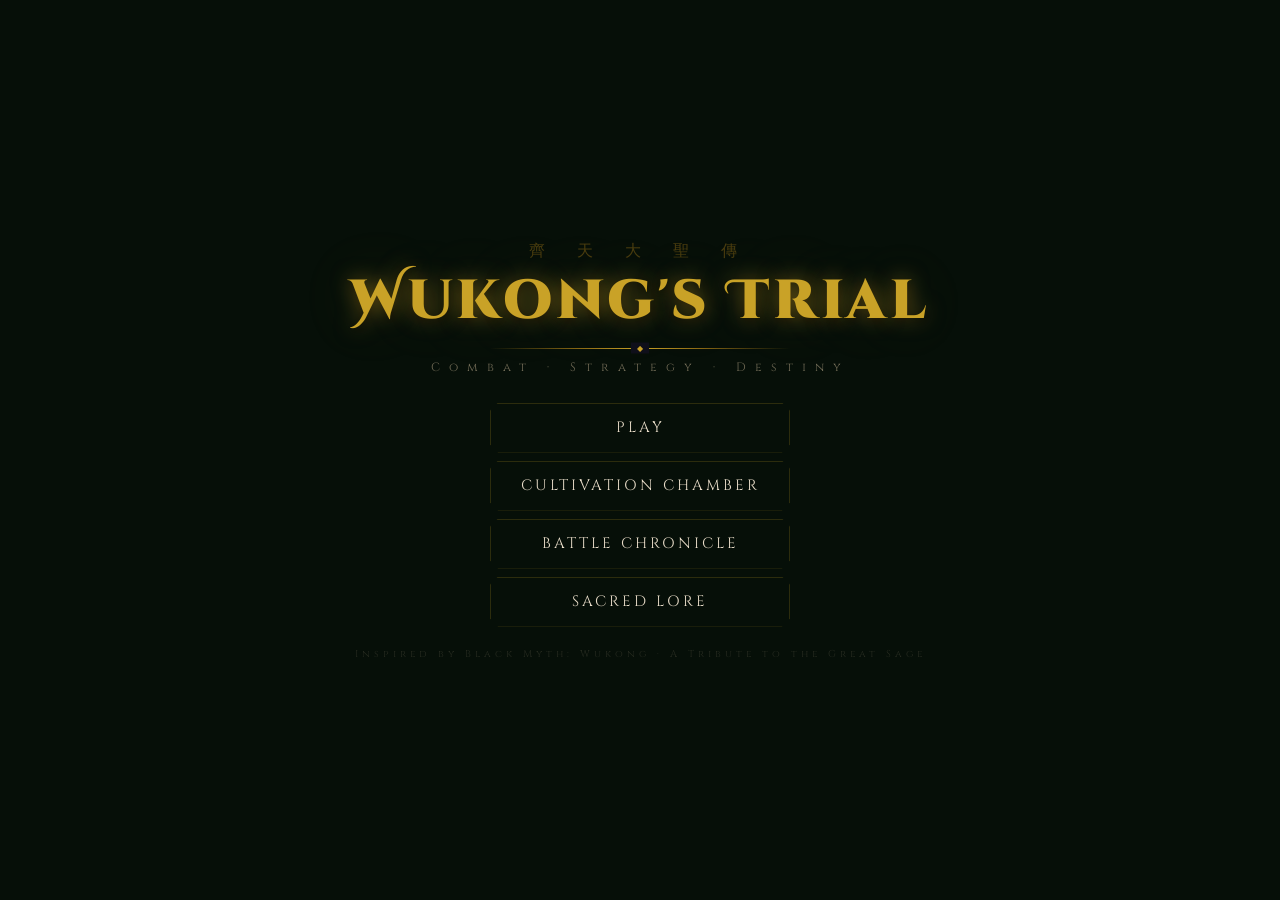
==== commit 4a00bf5f: "added credits screen" ====
--- a/index.html
+++ b/index.html
@@ -68,7 +68,7 @@
 ════════════════════════════════════════ -->
 <section id="screen-diff" class="screen">
   <button class="back-btn" onclick="showScreen('screen-mode')">◂ Return</button>
-  <div class="section-header">
+  <div class="section-header-AI">
     <h2>Choose Your Foe</h2>
     <div class="divider"></div>
     <p style="font-family:var(--font-body);color:var(--paper-d);font-size:15px;margin-top:8px">Who do you dare to challenge, great warrior?</p>
@@ -78,19 +78,19 @@
       <img class="diff-icon" src="macaque.jpg" alt="macaque">
       <div class="diff-name">Macaque</div>
       <div class="diff-level">Easy</div>
-      <p class="diff-desc">“Chaos is his only strategy. Victory is yours to take.”</p>
+      <p class="diff-desc">Chaos is his only strategy. Victory is yours to take.</p>
     </div>
     <div class="diff-card" onclick="startPvAI('medium')">
       <img class="diff-icon" src="king.jpg" alt="yaoguai">
       <div class="diff-name">Yaoguai King</div>
       <div class="diff-level">Medium</div>
-      <p class="diff-desc">“He attacks with cunning but falters under pressure.”</p>
+      <p class="diff-desc">He attacks with cunning but falters under pressure.</p>
     </div>
     <div class="diff-card" onclick="startPvAI('hard')">
       <img class="diff-icon" src="shen.jpg" alt="shen">
       <div class="diff-name">Erlang Shen</div>
       <div class="diff-level">Unbeatable</div>
-      <p class="diff-desc">“The True Lord sees every possible future. Can fate itself be defied?”</p>
+      <p class="diff-desc">The True Lord sees every possible future. Can fate itself be defied?</p>
     </div>
   </div>
 </section>
@@ -163,10 +163,10 @@
   </div>
   <div class="hist-container">
     <div class="hist-list" id="hist-list"></div>
-    <div style="margin-top:14px;text-align:center">
-      <button class="btn btn-red btn-sm" onclick="clearHistory()">✕ Erase Chronicle</button>
-    </div>
-  </div>
+  </div>
+     <div style="margin-top:14px;text-align:center">
+      <button class="btn btn-red btn-sm" style="position: sticky;" onclick="clearHistory()">✕ Erase Chronicle</button>
+    </div>
 </section>
 
 <!-- ════════════════════════════════════════
@@ -205,20 +205,83 @@
 </section>
 
 <!-- ════════════════════════════════════════
+     CREDITS
+════════════════════════════════════════ -->
+<section id="screen-credits" class="screen">
+  <button class="back-btn" onclick="showScreen('screen-menu')">◂ Return</button>
+  <div class="section-header">
+    <h2>The Artisans</h2>
+    <div class="divider"></div>
+  </div>
+
+  <div class="credits-wrap">
+
+    <div class="credits-hero">
+      <div class="credits-hero-em"><img src="www/me.jpg" alt="dev"></div>
+      <div class="credits-hero-role">Game Designed &amp; Developed by</div>
+      <div class="credits-hero-name">Basilio Ramirez</div>
+      <div class="credits-hero-title">The Destined One</div>
+    </div>
+
+    <div class="credits-list-block">
+      <h3>⚒ Acknowledgements</h3>
+      <div class="credits-list">
+        <div class="credits-item">
+          <span class="credits-role">Inspired By</span>
+          <span class="credits-value">Black Myth: Wukong</span>
+          <span class="credits-sub">Game Science Studio · 2024</span>
+        </div>
+        <div class="credits-item">
+          <span class="credits-role">Based On</span>
+          <span class="credits-value">Journey to the West</span>
+          <span class="credits-sub">Wu Cheng'en · 16th Century</span>
+        </div>
+        <div class="credits-item">
+          <span class="credits-role">Typography</span>
+          <span class="credits-value">Cinzel Decorative &amp; IM Fell English</span>
+          <span class="credits-sub">Google Fonts · Open Source</span>
+        </div>
+        <div class="credits-item">
+          <span class="credits-role">Audio Engine</span>
+          <span class="credits-value">Web Audio API</span>
+          <span class="credits-sub">Procedurally Generated · No Audio Files</span>
+        </div>
+        <div class="credits-item">
+          <span class="credits-role">AI Opponent</span>
+          <span class="credits-value">Minimax Algorithm</span>
+          <span class="credits-sub">With Alpha-Beta Pruning</span>
+        </div>
+        <div class="credits-item">
+          <span class="credits-role">Built With</span>
+          <span class="credits-value">HTML · CSS · Vanilla JavaScript</span>
+          <span class="credits-sub">No frameworks. No engines. Pure craft.</span>
+        </div>
+      </div>
+    </div>
+
+    <div class="credits-footer-block">
+      <p class="credits-footer">"Even the heavens bow before those who dare to create."</p>
+      <p class="credits-legal">A tribute to the legend · Not an official product · All rights to their respective owners</p>
+    </div>
+
+  </div>
+</section>
+
+
+<!-- ════════════════════════════════════════
      GAME SCREEN
 ════════════════════════════════════════ -->
 <section id="screen-game" class="screen">
 
   <!-- Header -->
   <div class="game-header">
-    <button class="btn btn-sm btn-red" onclick="quitGame()" style="position:relative;top:20px;left:20px; font-size: 12px;">⬅ Retreat</button>
-    <div class="round-display">
-      <div class="round-label">Sacred Trial — Round</div>
-      <div class="round-number" id="round-num">1</div>
-    </div>
-    <div style="width:90px"></div>
-  </div>
-
+      <button class="btn btn-sm btn-red retreat-btn" onclick="quitGame()">⬅ Retreat</button>
+      <div class="round-display">
+        <div class="round-label" style="font-size: 20px; ">Sacred Trial — Round</div>
+        <div class="round-number" id="round-num" style="font-size: 28px; ">1</div>
+      </div>
+      <div class="header-spacer"></div>
+  </div>
   <!-- Arena -->
   <div id="arena">
 
--- a/style.css
+++ b/style.css
@@ -1,3 +1,6 @@
+body {
+  overflow-x: hidden;
+}
 /* ═══════════════════════════════════════════════════
    DESIGN TOKENS
 ═══════════════════════════════════════════════════ */
@@ -40,7 +43,7 @@
   color: var(--paper);
   font-family: var(--font-ui);
   user-select: none;
-  cursor: url('assets/icons/yinyang.svg') 16 16, crosshair;
+  cursor: url('yinyang.svg') 16 16, crosshair;
 }
 button { font-family: inherit; border:none; background:none; cursor: inherit; }
 input  { font-family: inherit; }
@@ -53,27 +56,23 @@
   pointer-events: none; z-index: 1; overflow: hidden;
 }
 
-/* Fog / Mist */
 @keyframes fogDrift {
   0%   { transform: translateX(-480px) translateY(var(--fy,0px)); opacity:0; }
   8%   { opacity: var(--fo,.055); }
   90%  { opacity: var(--fo,.055); }
   100% { transform: translateX(calc(100vw + 480px)) translateY(var(--fy2,30px)); opacity:0; }
 }
-/* Ember float */
 @keyframes emberRise {
   0%   { transform: translateY(0) translateX(0) scale(1); opacity:.9; }
   50%  { transform: translateY(-45vh) translateX(var(--ex,25px)) scale(.7); opacity:.8; }
   100% { transform: translateY(-98vh) translateX(var(--ex2,50px)) scale(0); opacity:0; }
 }
-/* Snow fall */
 @keyframes snowFall {
   0%   { transform: translateY(-16px) translateX(0); opacity:0; }
   5%   { opacity: var(--sop,.85); }
   95%  { opacity: var(--sop,.85); }
   100% { transform: translateY(102vh) translateX(var(--sdx,24px)); opacity:0; }
 }
-/* Sakura petals */
 @keyframes petalFall {
   0%   { transform: translateY(-20px) translateX(0) rotate(0deg); opacity:0; }
   8%   { opacity:.7; }
@@ -85,6 +84,7 @@
    SCREEN SYSTEM
 ═══════════════════════════════════════════════════ */
 .screen {
+  align-items: center;
   position: fixed; inset: 0;
   display: none; flex-direction: column;
   align-items: center; justify-content: center;
@@ -103,19 +103,6 @@
 /* ═══════════════════════════════════════════════════
    SHARED DECORATIVE
 ═══════════════════════════════════════════════════ */
-.ink-border {
-  border: 1px solid var(--gold-d);
-  position: relative;
-}
-.ink-border::before, .ink-border::after {
-  content:''; position:absolute;
-  width:10px; height:10px;
-  border-color: var(--gold-d);
-  border-style: solid;
-}
-.ink-border::before { top:-1px; left:-1px; border-width:2px 0 0 2px; }
-.ink-border::after  { bottom:-1px; right:-1px; border-width:0 2px 2px 0; }
-
 .divider {
   width: 260px; height: 1px;
   background: linear-gradient(90deg, transparent, var(--gold-d) 30%, var(--gold) 50%, var(--gold-d) 70%, transparent);
@@ -134,7 +121,7 @@
 }
 .section-header h2 {
   font-family: var(--font-title);
-  font-size: clamp(18px,4vw,28px);
+  font-size: clamp(16px, 3.5vw, 28px);
   color: var(--gold);
   letter-spacing: 3px;
   text-shadow: 0 0 30px rgba(201,162,39,.35);
@@ -150,9 +137,9 @@
   border: 1px solid var(--gold-d);
   color: var(--gold);
   font-family: var(--font-ui);
-  font-size: 11px; letter-spacing: 3px;
+  font-size: clamp(9px, 1.5vw, 11px); letter-spacing: 3px;
   text-transform: uppercase;
-  padding: 12px 28px;
+  padding: clamp(8px, 1.5vw, 12px) clamp(16px, 2.5vw, 28px);
   transition: all .22s var(--ease-out);
   clip-path: polygon(8px 0%,calc(100% - 8px) 0%,100% 8px,100% calc(100% - 8px),calc(100% - 8px) 100%,8px 100%,0 calc(100% - 8px),0 8px);
 }
@@ -164,26 +151,22 @@
   transform: translateY(-1px);
 }
 .btn:active { transform: scale(.96); }
-.btn-jade {
-  background: rgba(58,125,68,.1);
-  border-color: var(--jade);
-  color: var(--jade-l);
-}
-.btn-jade:hover { background: rgba(58,125,68,.22); border-color: var(--jade-l); color: #7fe88f; box-shadow: 0 0 22px rgba(58,125,68,.25); }
+.btn-jade { background: rgba(58,125,68,.1); border-color: var(--jade); color: var(--jade-l); }
+.btn-jade:hover { background: rgba(58,125,68,.22); border-color: var(--jade-l); color: #7fe88f; }
 .btn-red  { background: rgba(122,21,21,.12); border-color: var(--red); color: #e07070; }
 .btn-red:hover  { background: rgba(122,21,21,.25); border-color: var(--red-b); color: #ff8080; }
-.btn-sm   { font-size: 9px; padding: 8px 16px; letter-spacing: 2px; }
-.btn-lg   { font-size: 13px; padding: 16px 36px; letter-spacing: 4px; }
+.btn-sm   { font-size: clamp(8px, 1.2vw, 9px); padding: clamp(6px,1vw,8px) clamp(10px,2vw,16px); letter-spacing: 2px; }
+.btn-lg   { font-size: clamp(11px, 1.8vw, 13px); padding: clamp(12px,2vw,16px) clamp(24px,3vw,36px); letter-spacing: 4px; }
 
 /* Back button */
 .back-btn {
-  position: fixed; top: 30px; left: 30px; z-index: 200;
+  position: fixed; top: clamp(10px,2vw,30px); left: clamp(10px,2vw,30px); z-index: 200;
   background: rgba(7,7,16,.92);
   border: 1px solid var(--gold-d);
   color: var(--paper-d);
   font-family: var(--font-ui);
-  font-size: 12px; letter-spacing: 3px;
-  padding: 8px 16px;
+  font-size: clamp(8px, 1.2vw, 12px); letter-spacing: 3px;
+  padding: clamp(6px,1vw,8px) clamp(10px,1.5vw,16px);
   transition: all .2s;
   clip-path: polygon(10px 0%,100% 0%,100% 100%,10px 100%,0 50%);
 }
@@ -198,8 +181,8 @@
 .logo-kanji {
   display: block;
   font-family: var(--font-title);
-  font-size: clamp(12px,3vw,16px);
-  letter-spacing: 14px;
+  font-size: clamp(9px, 2vw, 16px);
+  letter-spacing: clamp(6px, 2vw, 14px);
   color: var(--gold-d);
   opacity: .5;
   margin-bottom: 2px;
@@ -207,10 +190,10 @@
 .logo-main {
   display: block;
   font-family: var(--font-title);
-  font-size: clamp(29px,7vw,55px);
+  font-size: clamp(22px, 6vw, 55px);
   font-weight: 900;
   color: var(--gold);
-  letter-spacing: 4px;
+  letter-spacing: clamp(2px, 1vw, 4px);
   text-shadow:
     0 0 20px rgba(201,162,39,.5),
     0 0 60px rgba(201,162,39,.2),
@@ -223,28 +206,27 @@
 }
 .logo-sub {
   display: block;
-  font-size: 12px; letter-spacing: 9px;
+  font-size: clamp(8px, 1.5vw, 12px);
+  letter-spacing: clamp(4px, 1.5vw, 9px);
   color: var(--paper-d); opacity: .6;
   margin-top: 6px;
 }
 
 .menu-nav {
   display: flex; flex-direction: column; gap: 8px;
-  width: 100%; max-width: 300px;
-  margin-top: 20px;
+  width: 100%; max-width: clamp(240px, 50vw, 300px);
+  margin-top: clamp(10px, 2vh, 20px);
 }
 .menu-btn {
-  display: flex;
-  align-items: center;
-  justify-content: center;
+  display: flex; align-items: center; justify-content: center;
   gap: 14px;
   background: transparent;
   border: 1px solid rgba(201,162,39,.2);
   color: var(--paper);
   font-family: var(--font-ui);
-  font-size: 15px; letter-spacing: 3px;
+  font-size: clamp(11px, 2vw, 15px); letter-spacing: 3px;
   text-transform: uppercase;
-  padding: 14px 20px;
+  padding: clamp(10px, 1.5vh, 14px) 20px;
   transition: all .28s var(--ease-out);
   position: relative; overflow: hidden;
   clip-path: polygon(8px 0%,calc(100% - 8px) 0%,100% 8px,100% calc(100% - 8px),calc(100% - 8px) 100%,8px 100%,0 calc(100% - 8px),0 8px);
@@ -258,11 +240,10 @@
 .menu-btn:hover { border-color: var(--gold); color: var(--gold); background: rgba(201,162,39,.04); }
 .menu-btn:hover::before { transform: translateX(110%); }
 .menu-btn:active { transform: scale(.97); }
-/*.menu-icon { font-size: 15px; flex-shrink: 0; display: flex; align-items: center; justify-content: center; }*/
 
 .menu-footer {
-  margin-top: 24px;
-  font-size: 10px; letter-spacing: 4px;
+  margin-top: clamp(12px, 2vh, 24px);
+  font-size: clamp(7px, 1.2vw, 10px); letter-spacing: 4px;
   color: rgba(184,168,138,.18);
   text-align: center;
 }
@@ -270,12 +251,14 @@
 /* ═══════════════════════════════════════════════════
    MODE SELECT
 ═══════════════════════════════════════════════════ */
-.card-row { display: flex; gap: 18px; flex-wrap: wrap; justify-content: center; }
+.card-row {
+  display: flex; gap: clamp(10px, 2vw, 18px);
+  flex-wrap: wrap; justify-content: center;
+}
 
 .mode-card {
-  width: clamp(155px,22vw,300px);
-  height: auto;
-  padding: 28px 18px;
+  width: clamp(140px, 28vw, 300px);
+  padding: clamp(16px, 2.5vw, 28px) clamp(12px, 1.5vw, 18px);
   background: rgba(7,7,16,.9);
   border: 1px solid var(--gold-d);
   text-align: center;
@@ -290,16 +273,15 @@
   box-shadow: 0 12px 35px rgba(0,0,0,.6), 0 0 30px rgba(201,162,39,.12);
 }
 .mode-card:active { transform: translateY(-2px) scale(.98); }
-.card-icon  { font-size: 48px; display: block; margin-bottom: 12px;}
-.img {width:48px; height: 48px;}
-.card-title { font-size: 16px; color: var(--gold); letter-spacing: 2px; margin-bottom: 8px; }
-.card-desc  { font-family: var(--font-body); font-size: 13px; color: var(--paper-d); line-height: 1.7; letter-spacing: 0.5px} /*font-style: italic; */
+.card-icon  { font-size: clamp(32px, 5vw, 48px); display: block; margin-bottom: 12px; }
+.img { width: clamp(32px, 5vw, 48px); height: clamp(32px, 5vw, 48px); }
+.card-title { font-size: clamp(12px, 2vw, 16px); color: var(--gold); letter-spacing: 2px; margin-bottom: 8px; }
+.card-desc  { font-family: var(--font-body); font-size: clamp(10px, 1.5vw, 13px); color: var(--paper-d); line-height: 1.7; letter-spacing: 0.5px; }
 
 /* Difficulty cards */
 .diff-card {
-  width: clamp(140px,20vw,240px); 
-  height: clamp(160px,24vw,350px);
-  padding: 22px 14px;
+  width: clamp(120px, 22vw, 240px);
+  padding: clamp(12px, 2vw, 22px) clamp(10px, 1.5vw, 14px);
   background: rgba(7,7,16,.9);
   border: 1px solid var(--gold-d);
   text-align: center;
@@ -309,17 +291,20 @@
 }
 .diff-card:hover { border-color: var(--gold); background: rgba(20,20,35,.95); transform: translateY(-4px); box-shadow: 0 10px 30px rgba(0,0,0,.6); }
 .diff-card:active { transform: scale(.97); }
-.diff-icon  { display: flex; align-items: center; justify-content: center; gap: 15px; margin:auto; margin-bottom: 8px;width: 160px;height: 195px;}
-.diff-name  { font-size: 16px; color: var(--gold); letter-spacing: 2px; margin-bottom: 4px; }
-.diff-level { font-size: 12px; letter-spacing: 4px; color: var(--jade-l); text-transform: uppercase; margin-bottom: 8px; }
-.diff-desc  { font-family: var(--font-body); font-size: 13px; color: var(--paper-d); line-height: 1.25; letter-spacing: 0.5px; text-align: justiify;}
-
-/* ═══════════════════════════════════════════════════
-   SETTINGS
-═══════════════════════════════════════════════════ */
-/*#screen-settings { justify-content: flex-start; padding-top: 68px; }*/
-
-/* ── Sticky headers for specific screens ── */
+.diff-icon {
+  display: flex; align-items: center; justify-content: center;
+  margin: auto; margin-bottom: 8px;
+  width: clamp(80px, 14vw, 160px);
+  height: clamp(80px, 14vw, 160px);
+}
+.diff-icon img { width: 100%; height: 100%; object-fit: cover; border-radius: 8px; }
+.diff-name  { font-size: clamp(12px, 2vw, 16px); color: var(--gold); letter-spacing: 2px; margin-bottom: 4px; }
+.diff-level { font-size: clamp(9px, 1.3vw, 12px); letter-spacing: 4px; color: var(--jade-l); text-transform: uppercase; margin-bottom: 8px; }
+.diff-desc  { font-family: var(--font-body); font-size: clamp(10px, 1.4vw, 13px); color: var(--paper-d); line-height: 1.25; letter-spacing: 0.5px; }
+
+/* ═══════════════════════════════════════════════════
+   SETTINGS — STICKY HEADER SCREENS
+═══════════════════════════════════════════════════ */
 #screen-settings,
 #screen-hist,
 #screen-about {
@@ -332,7 +317,7 @@
 #screen-hist .section-header,
 #screen-about .section-header {
   flex-shrink: 0;
-  padding-top: 50px;
+  padding-top: clamp(40px, 6vh, 60px);
   padding-bottom: 10px;
   background: var(--ink);
   position: sticky;
@@ -349,18 +334,21 @@
   padding-bottom: 20px;
 }
 
-
 .settings-wrap {
-  width: 100%; max-width: 1100px;
-  display: flex; flex-direction: column; gap: 16px;
+  width: 100%;
+  max-width: min(1200px, 95vw);
+  margin: 0 auto;
+  margin-inline: auto;
+  padding: 0 clamp(10px, 3vw, 30px);
+  display: flex; flex-direction: column; gap: clamp(10px, 1.5vh, 16px);
 }
 .settings-block {
   background: rgba(7,7,16,.9);
   border: 1px solid rgba(201,162,39,.2);
-  padding: 18px 20px;
+  padding: clamp(12px, 2vw, 18px) clamp(12px, 2vw, 20px);
 }
 .settings-block h3 {
-  font-size: 14px; letter-spacing: 4px;
+  font-size: clamp(9px, 1.5vw, 14px); letter-spacing: 4px;
   color: var(--gold-d);
   text-transform: uppercase;
   padding-bottom: 12px;
@@ -371,15 +359,14 @@
 /* Avatar grid */
 .av-grid {
   display: grid;
-  grid-template-columns: repeat(auto-fill, minmax(170px, 1fr));
-  gap: 18px;
+  grid-template-columns: repeat(auto-fit, minmax(120px, 1fr));
+  gap: clamp(8px, 1.5vw, 18px);
 }
 .av-card {
-  padding: 18px 12px;
-  border-radius: 10px; /* optional*/
+  padding: clamp(10px, 1.5vw, 18px) clamp(6px, 1vw, 12px);
+  border-radius: 10px;
   background: rgba(0,0,0,.35);
   border: 1px solid rgba(201,162,39,.15);
-  align-items: center;
   text-align: center;
   cursor: inherit;
   transition: all .2s;
@@ -395,15 +382,10 @@
   content:'✦'; position:absolute; top:3px; right:5px;
   color: var(--gold); font-size: 8px;
 }
-.av-card-em { font-size: 48px; display: block; margin-bottom: 10px; }
-.av-card-name { font-size: 13px; letter-spacing: 1px; color: var(--paper-d); }
-.av-card-title { font-size: 11px; color: var(--gold-d); margin-top: 4px; line-height: 1.3; word-break: break-all; text-align: center; display: in;}
-
 .av-card.taken {
   opacity: .35;
   pointer-events: none;
   border-color: rgba(201,162,39,.08);
-  position: relative;
 }
 .av-card.taken::after {
   content: '✕';
@@ -414,82 +396,78 @@
   font-size: 28px;
   opacity: .6;
 }
+.av-card-em { font-size: clamp(28px, 4vw, 48px); display: block; margin-bottom: clamp(6px, 1vh, 10px); }
+.av-card-name { font-size: clamp(9px, 1.3vw, 13px); letter-spacing: 1px; color: var(--paper-d); }
+.av-card-title { font-size: clamp(8px, 1.1vw, 11px); color: var(--gold-d); margin-top: 4px; line-height: 1.3; text-align: center; }
+
+/* Avatar images in picker */
+.av-card-em img {
+  display: block;
+  width: 100%;
+  aspect-ratio: 1 / 1;
+  height: clamp(80px, 12vw, 155px);
+  object-fit: cover;
+  border: 1px solid rgba(201,162,39,.25);
+  border-radius: 50%;
+  margin: auto;
+}
 
 /* Theme grid */
 .theme-grid {
   display: grid;
-  grid-template-columns: repeat(2,1fr);
-  gap: 10px;
+  grid-template-columns: repeat(2, 1fr);
+  gap: clamp(6px, 1vw, 10px);
 }
 .theme-card {
-  display: flex; align-items: center; gap: 12px;
-  padding: 12px;
+  display: flex; align-items: center; gap: clamp(8px, 1.5vw, 12px);
+  padding: clamp(8px, 1.5vw, 12px);
   background: rgba(0,0,0,.35);
   border: 1px solid rgba(201,162,39,.15);
   cursor: inherit; transition: all .2s;
 }
 .theme-card:hover { border-color: var(--gold-d); }
 .theme-card.selected { border-color: var(--gold); background: rgba(201,162,39,.08); }
-.theme-prev {
-  width: 48px; height: 34px;
-  border-radius: 2px; flex-shrink: 0;
-}
-.theme-name { font-size: 11px; color: var(--paper); letter-spacing: 1px; }
-.theme-sub  { font-size: 9px; color: var(--paper-d); margin-top: 3px; }
+.theme-prev { width: clamp(36px, 5vw, 48px); height: clamp(26px, 3.5vw, 34px); border-radius: 2px; flex-shrink: 0; }
+.theme-name { font-size: clamp(9px, 1.4vw, 11px); color: var(--paper); letter-spacing: 1px; }
+.theme-sub  { font-size: clamp(8px, 1.1vw, 9px); color: var(--paper-d); margin-top: 3px; }
 
 /* Sound controls */
-.sound-controls { display: flex; flex-direction: column; gap: 14px; }
-.sound-row {
-  display: flex; align-items: center; gap: 12px;
-}
+.sound-controls { display: flex; flex-direction: column; gap: clamp(10px, 1.5vh, 14px); }
+.sound-row { display: flex; align-items: center; gap: 12px; }
 .sound-row label {
-  font-size: 9px; letter-spacing: 2px;
+  font-size: clamp(8px, 1.2vw, 9px); letter-spacing: 2px;
   color: var(--paper-d);
-  width: 100px; flex-shrink: 0;
+  width: clamp(80px, 12vw, 100px); flex-shrink: 0;
 }
 .sound-row input[type=range] {
   flex: 1; appearance: none;
   height: 3px; background: rgba(201,162,39,.15);
-  outline: none; cursor: inherit;
-  border-radius: 2px;
+  outline: none; cursor: inherit; border-radius: 2px;
 }
 .sound-row input[type=range]::-webkit-slider-thumb {
   appearance: none;
   width: 14px; height: 14px; border-radius: 50%;
-  background: var(--gold);
-  cursor: inherit;
+  background: var(--gold); cursor: inherit;
   box-shadow: 0 0 10px rgba(201,162,39,.6);
   transition: transform .15s;
 }
 .sound-row input[type=range]::-webkit-slider-thumb:hover { transform: scale(1.2); }
-.vol-display {
-  font-size: 10px; color: var(--gold-d);
-  width: 30px; text-align: right;
-}
-.toggle-row { display: flex; gap: 10px; margin-top: 4px; }
+.vol-display { font-size: 10px; color: var(--gold-d); width: 30px; text-align: right; }
+.toggle-row { display: flex; gap: 10px; margin-top: 4px; flex-wrap: wrap; }
 .toggle-btn {
   background: rgba(0,0,0,.4);
   border: 1px solid var(--gold-d);
   color: var(--paper-d);
   font-family: var(--font-ui);
-  font-size: 9px; letter-spacing: 2px;
-  padding: 7px 14px; cursor: inherit;
-  transition: all .2s;
-}
-.toggle-btn.active {
-  background: rgba(201,162,39,.15);
-  border-color: var(--gold);
-  color: var(--gold);
-}
+  font-size: clamp(8px, 1.1vw, 9px); letter-spacing: 2px;
+  padding: 7px 14px; cursor: inherit; transition: all .2s;
+}
+.toggle-btn.active { background: rgba(201,162,39,.15); border-color: var(--gold); color: var(--gold); }
 
 /* ═══════════════════════════════════════════════════
    HISTORY
 ═══════════════════════════════════════════════════ */
-/*#screen-hist { justify-content: flex-start; padding-top: 68px; }*/
-
-.hist-container {
-  width: 100%; max-width: 1000px;
-}
+.hist-container { width: 100%; max-width: min(1000px, 95vw); }
 .hist-list {
   display: flex; flex-direction: column; gap: 8px;
   max-height: calc(100vh - 200px);
@@ -498,79 +476,59 @@
 .hist-list::-webkit-scrollbar { width: 3px; }
 .hist-list::-webkit-scrollbar-thumb { background: var(--gold-d); border-radius: 2px; }
 .hist-entry {
-  display: flex; align-items: center; gap: 14px;
+  display: flex; align-items: center; gap: clamp(8px, 1.5vw, 14px);
   background: rgba(7,7,16,.9);
   border: 1px solid rgba(201,162,39,.15);
-  padding: 12px 16px;
+  padding: clamp(8px, 1.5vw, 12px) clamp(10px, 2vw, 16px);
   animation: histIn .3s var(--ease-out) both;
 }
 @keyframes histIn { from { opacity:0; transform: translateX(-14px); } to { opacity:1; transform: translateX(0); } }
-.hist-avatars { display: flex; align-items: center; gap: 5px; font-size: 24px; }
-.hist-avatars img { width: 50px; height: 50px; border-radius: 50%; }
+.hist-avatars { display: flex; align-items: center; gap: 5px; font-size: clamp(18px, 3vw, 24px); }
+.hist-avatars img { width: clamp(32px, 5vw, 50px); height: clamp(32px, 5vw, 50px); border-radius: 50%; object-fit: cover; }
 .hist-vs { font-size: 8px; color: var(--gold-d); letter-spacing: 1px; }
-.hist-result { font-size: 15px; color: var(--gold); letter-spacing: 1px; margin-bottom: 3px; }
-.hist-detail { font-family: var(--font-body); font-size: 12px; color: var(--paper-d);}
-.hist-date { font-size: 12px; color: rgba(184,168,138,.3); text-align: right; margin-left: auto; line-height: 1.5; }
+.hist-result { font-size: clamp(11px, 1.8vw, 15px); color: var(--gold); letter-spacing: 1px; margin-bottom: 3px; }
+.hist-detail { font-family: var(--font-body); font-size: clamp(9px, 1.3vw, 12px); color: var(--paper-d); }
+.hist-date { font-size: clamp(9px, 1.3vw, 12px); color: rgba(184,168,138,.3); text-align: right; margin-left: auto; line-height: 1.5; }
 .hist-empty {
   text-align: center; padding: 50px 20px;
   font-family: var(--font-body); font-style: italic;
-  color: var(--paper-d); font-size: 14px; line-height: 2;
+  color: var(--paper-d); font-size: clamp(12px, 2vw, 14px); line-height: 2;
 }
 .hist-win-badge {
-  font-size: 12px; letter-spacing: 2px; padding: 2px 8px;
+  font-size: clamp(9px, 1.3vw, 12px); letter-spacing: 2px; padding: 2px 8px;
   display: inline-block; margin-top: 4px;
 }
-.hist-win-badge.p1 { color: var(--gold); border: 1px solid rgba(201,162,39,.3); }
-.hist-win-badge.p2 { color: var(--red); border: 1px solid rgba(85, 3, 3, 0.3); }
-.hist-win-badge.draw { color: var(--paper-d); border: 1px solid rgba(184,168,138,.2); }
+.hist-win-badge.p1   { color: var(--gold);    border: 1px solid rgba(201,162,39,.3); }
+.hist-win-badge.p2   { color: var(--red);      border: 1px solid rgba(85,3,3,.3); }
+.hist-win-badge.draw { color: var(--paper-d);  border: 1px solid rgba(184,168,138,.2); }
 
 /* ═══════════════════════════════════════════════════
    ABOUT
 ═══════════════════════════════════════════════════ */
-/*#screen-about { justify-content: flex-start; padding-top: 68px; }*/
 .about-box {
-  width: 100%; max-width: 1100px;
+  width: 100%; max-width: min(1100px, 95vw);
   background: rgba(7,7,16,.92);
   border: 1px solid rgba(201,162,39,.2);
-  padding: 26px 30px;
+  padding: clamp(16px, 2.5vw, 26px) clamp(16px, 3vw, 30px);
   max-height: calc(100vh - 160px);
   overflow-y: auto;
 }
 .about-box::-webkit-scrollbar { width: 3px; }
 .about-box::-webkit-scrollbar-thumb { background: var(--gold-d); border-radius: 2px; }
-.about-box h3 {
-  font-family: var(--font-title);
-  color: var(--gold); font-size: 15px;
-  letter-spacing: 2px;
-  margin: 20px 0 10px;
-}
+.about-box h3 { font-family: var(--font-title); color: var(--gold); font-size: clamp(12px, 2vw, 15px); letter-spacing: 2px; margin: 20px 0 10px; }
 .about-box h3:first-child { margin-top: 0; }
-.about-box p {
-  font-family: var(--font-body);
-  color: var(--paper-d); font-size: 14px;
-  line-height: 1.85; 
-  margin-bottom: 10px;
-  text-align: justify;
-}
-.rule-item {
-  display: flex; gap: 12px;
-  margin-bottom: 9px;
-  font-family: var(--font-body);
-  color: var(--paper-d); font-size: 14px; line-height: 1.7;
-}
-.rule-num {
-  color: var(--gold);
-  font-family: var(--font-ui);
-  font-size: 12px; flex-shrink: 0;
-  margin-top: 2px; letter-spacing: 1px;
-}
+.about-box p { font-family: var(--font-body); color: var(--paper-d); font-size: clamp(11px, 1.6vw, 14px); line-height: 1.85; margin-bottom: 10px; text-align: justify; }
+.rule-item { display: flex; gap: 12px; margin-bottom: 9px; font-family: var(--font-body); color: var(--paper-d); font-size: clamp(10px, 1.5vw, 14px); line-height: 1.7; }
+.rule-num { color: var(--gold); font-family: var(--font-ui); font-size: clamp(9px, 1.2vw, 12px); flex-shrink: 0; margin-top: 2px; letter-spacing: 1px; }
 
 /* ═══════════════════════════════════════════════════
    GAME SCREEN
 ═══════════════════════════════════════════════════ */
 #screen-game {
-  padding: 8px 10px; gap: 4px;
+  padding: clamp(6px, 1vh, 8px) clamp(6px, 1vw, 10px);
+  gap: clamp(2px, 0.5vh, 4px);
   justify-content: center;
+  overflow: hidden;
 }
 
 /* ── Header bar ── */
@@ -581,10 +539,10 @@
   padding: 0 2px; flex-shrink: 0;
 }
 .round-display { text-align: center; }
-.round-label { font-size: 15px; letter-spacing: 5px; color: var(--gold-d); }
+.round-label { font-size: clamp(8px, 1.3vw, 15px); letter-spacing: 5px; color: var(--gold-d); }
 .round-number {
   font-family: var(--font-title);
-  font-size: clamp(20px,3.7vw,28px);
+  font-size: clamp(16px, 3.5vw, 28px);
   color: var(--gold);
   text-shadow: 0 0 20px rgba(201,162,39,.4);
   transition: all .3s;
@@ -597,47 +555,39 @@
 
 /* ── Arena layout ── */
 #arena {
-  display: flex; align-items: center;
+  display: flex;
+  align-items: center;
   justify-content: center;
-  gap: clamp(6px,1.5vw,18px);
-  width: 100%; max-width: 800px;
+  gap: clamp(4px, 1.5vw, 18px);
+  width: 100%;
+  max-width: 900px;
   position: relative;
 }
 
 /* ── Player panels ── */
 .player-panel {
   display: flex; flex-direction: column; align-items: center;
-  gap: 6px;
-  width: clamp(85px,14vw,130px);
+  gap: clamp(3px, 0.6vh, 6px);
+  width: clamp(70px, 13vw, 140px);
   position: relative;
   flex-shrink: 0;
 }
 
-/* Active-turn indicator */
+/* Turn indicator */
 .turn-indicator {
   width: 8px; height: 8px; border-radius: 50%;
-  background: var(--gold);
-  box-shadow: 0 0 12px var(--gold);
-  opacity: 0;
-  transition: opacity .3s;
+  background: var(--gold); box-shadow: 0 0 12px var(--gold);
+  opacity: 0; transition: opacity .3s;
   position: absolute; top: -6px; left: 50%;
   transform: translateX(-50%);
 }
-#p2-panel .turn-indicator {
-  background: var(--jade-l);
-  box-shadow: 0 0 12px var(--jade-l);
-}
-.player-panel.active-turn .turn-indicator {
-  opacity: 1;
-  animation: turnPulse .9s ease infinite;
-}
+#p2-panel .turn-indicator { background: var(--jade-l); box-shadow: 0 0 12px var(--jade-l); }
+.player-panel.active-turn .turn-indicator { opacity: 1; animation: turnPulse .9s ease infinite; }
 @keyframes turnPulse {
   0%,100% { transform: translateX(-50%) scale(1); box-shadow: 0 0 8px var(--gold); }
   50%      { transform: translateX(-50%) scale(1.6); box-shadow: 0 0 22px var(--gold), 0 0 40px rgba(201,162,39,.35); }
 }
-#p2-panel.active-turn .turn-indicator {
-  animation: turnPulseJade .9s ease infinite;
-}
+#p2-panel.active-turn .turn-indicator { animation: turnPulseJade .9s ease infinite; }
 @keyframes turnPulseJade {
   0%,100% { transform: translateX(-50%) scale(1); box-shadow: 0 0 8px var(--jade-l); }
   50%      { transform: translateX(-50%) scale(1.6); box-shadow: 0 0 22px var(--jade-l), 0 0 40px rgba(82,179,102,.35); }
@@ -645,8 +595,8 @@
 
 /* Avatar frame */
 .avatar-frame {
-  width: clamp(72px,11vw,110px);
-  height: clamp(72px,11vw,110px);
+  width: clamp(60px, 10vw, 120px);
+  height: clamp(60px, 10vw, 120px);
   border: 2px solid var(--gold-d);
   background: rgba(0,0,0,.55);
   display: flex; align-items: center; justify-content: center;
@@ -660,66 +610,63 @@
   pointer-events: none; z-index: 1;
 }
 .avatar-emoji {
-  font-size: clamp(34px,6vw,52px);
+  font-size: clamp(28px, 5vw, 52px);
   z-index: 2; position: relative;
   transition: transform .25s;
   filter: drop-shadow(0 2px 6px rgba(0,0,0,.8));
 }
 
+/* In-game avatar images */
+#p1-emoji img,
+#p2-emoji img {
+  display: block;
+  width: 100%;
+  height: 100%;
+  object-fit: cover;
+  object-position: center;
+  filter: drop-shadow(0 2px 6px rgba(0,0,0,.8));
+}
+
 /* Hit animation */
-.player-panel.is-hit .avatar-frame {
-  animation: hitFlash .5s ease;
-}
+.player-panel.is-hit .avatar-frame { animation: hitFlash .5s ease; }
 @keyframes hitFlash {
   0%  { background: rgba(0,0,0,.55); border-color: var(--gold-d); }
   20% { background: rgba(160,15,15,.65); border-color: var(--red-b); box-shadow: 0 0 30px rgba(204,34,0,.7); }
   60% { background: rgba(100,10,10,.25); }
   100%{ background: rgba(0,0,0,.55); border-color: var(--gold-d); }
 }
-.player-panel.is-hit .avatar-emoji {
-  animation: recoilBounce .5s ease;
-}
+.player-panel.is-hit .avatar-emoji { animation: recoilBounce .5s ease; }
 @keyframes recoilBounce {
   0%  { transform: scale(1) translateX(0); }
   25% { transform: scale(.78) translateX(var(--hit-dir, -15px)); }
   65% { transform: scale(1.08) translateX(calc(var(--hit-dir, -15px) * -.3)); }
   100%{ transform: scale(1) translateX(0); }
 }
-
-/* Attack animation */
-.player-panel.is-attacking .avatar-emoji {
-  animation: attackLunge .5s ease;
-}
+.player-panel.is-attacking .avatar-emoji { animation: attackLunge .5s ease; }
 @keyframes attackLunge {
-  0%  { transform: scale(1)    translateX(0); }
+  0%  { transform: scale(1) translateX(0); }
   35% { transform: scale(1.35) translateX(var(--atk-dir, 25px)); filter: drop-shadow(0 0 12px rgba(201,162,39,.8)) drop-shadow(0 2px 6px rgba(0,0,0,.8)); }
-  100%{ transform: scale(1)    translateX(0); filter: drop-shadow(0 2px 6px rgba(0,0,0,.8)); }
-}
-
-/* Dead state */
-.player-panel.is-dead .avatar-frame {
-  opacity: .12; filter: grayscale(1) blur(1px);
-  transition: all 1s ease;
-}
+  100%{ transform: scale(1) translateX(0); filter: drop-shadow(0 2px 6px rgba(0,0,0,.8)); }
+}
+.player-panel.is-dead .avatar-frame { opacity: .12; filter: grayscale(1) blur(1px); transition: all 1s ease; }
 .player-panel.is-dead .avatar-emoji { opacity: .12; filter: grayscale(1); transition: all 1s ease; }
 
 /* Player info */
-.player-name  { font-size: 13px; letter-spacing: 2px; color: var(--paper-d); text-transform: uppercase; text-align: center; }
-.player-title { font-family: var(--font-body); font-size: 13px; color: var(--gold-d); font-style: italic; text-align: center; margin-top: -2px; }
+.player-name  { font-size: clamp(7px, 1.1vw, 13px); letter-spacing: 2px; color: var(--paper-d); text-transform: uppercase; text-align: center; }
+.player-title { font-family: var(--font-body); font-size: clamp(7px, 1.1vw, 13px); color: var(--gold-d); font-style: italic; text-align: center; margin-top: -2px; }
 
 /* Soul Crystals */
-.crystals-row { display: flex; gap: 5px; justify-content: center; }
+.crystals-row { display: flex; gap: clamp(3px, 0.6vw, 5px); justify-content: center; }
 .crystal-gem {
-  width: 18px; height: 24px;
+  width: clamp(12px, 2vw, 18px); height: clamp(16px, 2.5vw, 24px);
   display: flex; align-items: center; justify-content: center;
-  font-size: 17px;
+  font-size: clamp(13px, 2vw, 17px);
   color: var(--crystal-l);
   text-shadow: 0 0 12px var(--crystal), 0 0 24px rgba(126,200,227,.4);
   transition: all .35s;
 }
 .crystal-gem.broken {
-  color: rgba(30,30,50,.5);
-  text-shadow: none;
+  color: rgba(30,30,50,.5); text-shadow: none;
   animation: crystalBreak .6s var(--ease-snap);
 }
 @keyframes crystalBreak {
@@ -728,36 +675,26 @@
   60% { transform: scale(.3) rotate(-45deg); opacity: .3; }
   100%{ transform: scale(1) rotate(0); }
 }
-
-.marker-label { font-size: 10px; letter-spacing: 2px; color: rgba(201,162,39,.35); }
-
-/* ── Board center ── */
+.marker-label { font-size: clamp(7px, 1vw, 10px); letter-spacing: 2px; color: rgba(201,162,39,.35); }
+
+/* ── Board ── */
 #board-center {
   display: flex; flex-direction: column;
-  align-items: center; gap: 8px;
+  align-items: center; gap: clamp(4px, 1vh, 8px);
   flex-shrink: 0;
 }
-
-/* ── Tic Tac Toe Board ── */
 #board {
   display: grid;
   grid-template-columns: repeat(3,1fr);
   gap: 3px;
-  width: min(1000px, calc(100vw - 500px), 50vh);
+  width: min(320px, calc(100vw - 180px), 44vh);
   aspect-ratio: 1;
   background: rgba(201,162,39,.08);
   border: 1px solid rgba(201,162,39,.2);
   padding: 3px;
   position: relative;
 }
-
-/* Winning line overlay */
-#win-line {
-  position: absolute; inset: 0;
-  pointer-events: none; z-index: 5;
-}
-
-/* Board shake */
+#win-line { position: absolute; inset: 0; pointer-events: none; z-index: 5; }
 #board.is-shaking { animation: boardShake .55s ease; }
 @keyframes boardShake {
   0%,100%{ transform: translate(0,0) rotate(0); }
@@ -772,13 +709,11 @@
   90%    { transform: translate(-1px,1px) rotate(-.1deg); }
 }
 
-/* Cells */
 .cell {
   background: rgba(7,7,20,.8);
   border: 1px solid rgba(201,162,39,.1);
   display: flex; align-items: center; justify-content: center;
-  cursor: inherit;
-  position: relative; overflow: hidden;
+  cursor: inherit; position: relative; overflow: hidden;
   transition: background .2s, border-color .2s;
   aspect-ratio: 1;
 }
@@ -790,29 +725,21 @@
 .cell:hover:not(.taken)::before { opacity: 1; }
 .cell:hover:not(.taken) { background: rgba(201,162,39,.06); border-color: rgba(201,162,39,.3); }
 .cell.taken { cursor: default; }
-
-/* Win highlight */
 .cell.win-cell { animation: winGlow .7s ease infinite alternate; }
 @keyframes winGlow {
   from { background: rgba(201,162,39,.07); border-color: rgba(201,162,39,.25); }
   to   { background: rgba(201,162,39,.22); border-color: var(--gold); box-shadow: inset 0 0 20px rgba(201,162,39,.18); }
 }
-
-/* P1 Marker — Golden Circlet */
 .cell.p1 .marker {
   width: 55%; height: 55%; border-radius: 50%;
   border: 3px solid var(--gold);
-  box-shadow:
-    0 0 14px rgba(201,162,39,.7),
-    0 0 28px rgba(201,162,39,.25),
-    inset 0 0 8px rgba(201,162,39,.15);
+  box-shadow: 0 0 14px rgba(201,162,39,.7), 0 0 28px rgba(201,162,39,.25), inset 0 0 8px rgba(201,162,39,.15);
   animation: markerPop .35s var(--ease-snap) both;
 }
-/* P2 Marker — Lotus */
 .cell.p2 .marker {
   width: 60%; height: 60%;
   display: flex; align-items: center; justify-content: center;
-  font-size: clamp(20px,3.5vw,28px);
+  font-size: clamp(16px, 3vw, 28px);
   animation: markerPop .35s var(--ease-snap) both;
   filter: drop-shadow(0 0 8px rgba(82,179,102,.75)) drop-shadow(0 0 16px rgba(82,179,102,.3));
 }
@@ -840,27 +767,19 @@
   background: linear-gradient(90deg, var(--red) 0%, var(--red-b) 100%);
   animation: timerDanger .5s ease infinite alternate;
 }
-@keyframes timerDanger {
-  from { opacity: .65; }
-  to   { opacity: 1; }
-}
-#timer-count {
-  font-size: 8px; letter-spacing: 4px;
-  color: var(--paper-d); text-align: center; margin-top: 3px;
-}
+@keyframes timerDanger { from { opacity: .65; } to { opacity: 1; } }
+#timer-count { font-size: clamp(7px, 1.1vw, 8px); letter-spacing: 4px; color: var(--paper-d); text-align: center; margin-top: 3px; }
 
 /* ── Status ── */
 #status-text {
   font-family: var(--font-body);
-  font-size: clamp(12px,2vw,14px);
+  font-size: clamp(9px, 1.5vw, 14px);
   color: var(--paper-d);
   text-align: center; letter-spacing: 1px;
   min-height: 20px; font-style: italic;
 }
 #status-text.flash { animation: statusFlash .35s ease; }
-@keyframes statusFlash {
-  50% { color: var(--gold-l); transform: scale(1.04); }
-}
+@keyframes statusFlash { 50% { color: var(--gold-l); transform: scale(1.04); } }
 
 /* ═══════════════════════════════════════════════════
    PROJECTILE
@@ -869,38 +788,29 @@
   position: fixed;
   width: 20px; height: 20px; border-radius: 50%;
   background: radial-gradient(circle, #fff 0%, var(--gold) 30%, rgba(201,162,39,.2) 65%, transparent 100%);
-  box-shadow:
-    0 0 18px 10px rgba(201,162,39,.7),
-    0 0 40px 20px rgba(201,162,39,.3);
+  box-shadow: 0 0 18px 10px rgba(201,162,39,.7), 0 0 40px 20px rgba(201,162,39,.3);
   pointer-events: none; z-index: 900;
-  display: none;
-  transform: translate(-50%,-50%);
+  display: none; transform: translate(-50%,-50%);
 }
 #projectile.jade-proj {
   background: radial-gradient(circle, #fff 0%, var(--jade-l) 30%, rgba(82,179,102,.2) 65%, transparent 100%);
-  box-shadow:
-    0 0 18px 10px rgba(82,179,102,.7),
-    0 0 40px 20px rgba(82,179,102,.3);
+  box-shadow: 0 0 18px 10px rgba(82,179,102,.7), 0 0 40px 20px rgba(82,179,102,.3);
 }
 
 /* ═══════════════════════════════════════════════════
    FLOATING OVERLAYS
 ═══════════════════════════════════════════════════ */
-/* Round win text */
 #round-win-text {
   position: fixed; top: 50%; left: 50%;
   transform: translate(-50%,-50%);
   font-family: var(--font-title);
-  font-size: clamp(22px,5vw,48px);
+  font-size: clamp(18px, 5vw, 48px);
   color: var(--gold);
   text-shadow: 0 0 30px rgba(201,162,39,.9), 0 0 60px rgba(201,162,39,.4);
-  pointer-events: none; z-index: 300;
-  display: none;
-}
-#round-win-text.show {
-  display: block;
-  animation: rwText 1.8s var(--ease-out) forwards;
-}
+  pointer-events: none; z-index: 300; display: none;
+  white-space: nowrap;
+}
+#round-win-text.show { display: block; animation: rwText 1.8s var(--ease-out) forwards; }
 @keyframes rwText {
   0%  { transform: translate(-50%,-50%) scale(.25); opacity:0; filter: blur(8px); }
   25% { transform: translate(-50%,-50%) scale(1.1); opacity:1; filter: blur(0); }
@@ -908,44 +818,28 @@
   100%{ transform: translate(-50%,-50%) scale(.6);  opacity:0; }
 }
 
-/* Clash overlay */
 #clash-overlay {
   position: fixed; inset: 0;
   display: none; align-items: center; justify-content: center;
-  pointer-events: none; z-index: 400;
-  background: rgba(0,0,0,0);
-}
-#clash-overlay.show {
-  display: flex;
-  animation: clashBg 2s ease forwards;
-}
-@keyframes clashBg {
-  0%,100%{ background: rgba(0,0,0,0); }
-  25%,75%{ background: rgba(100,12,12,.62); }
-}
+  pointer-events: none; z-index: 400; background: rgba(0,0,0,0);
+}
+#clash-overlay.show { display: flex; animation: clashBg 2s ease forwards; }
+@keyframes clashBg { 0%,100%{ background: rgba(0,0,0,0); } 25%,75%{ background: rgba(100,12,12,.62); } }
 #clash-text {
   font-family: var(--font-title);
-  font-size: clamp(32px,7vw,70px);
-  color: var(--red-b);
-  letter-spacing: 10px;
+  font-size: clamp(24px, 7vw, 70px);
+  color: var(--red-b); letter-spacing: clamp(4px, 2vw, 10px);
   text-shadow: 0 0 40px rgba(204,34,0,.9), 0 0 80px rgba(204,34,0,.5);
   animation: clashPulse .28s ease infinite alternate;
 }
-@keyframes clashPulse {
-  from { transform: scale(.93); }
-  to   { transform: scale(1.07); }
-}
-
-/* Ultimate overlay */
+@keyframes clashPulse { from { transform: scale(.93); } to { transform: scale(1.07); } }
+
 #ultimate-overlay {
   position: fixed; inset: 0;
   display: none; align-items: center; justify-content: center;
   pointer-events: none; z-index: 500;
 }
-#ultimate-overlay.show {
-  display: flex;
-  animation: ultBg 2.2s ease forwards;
-}
+#ultimate-overlay.show { display: flex; animation: ultBg 2.2s ease forwards; }
 @keyframes ultBg {
   0%   { background: rgba(0,0,0,0); }
   12%  { background: rgba(0,0,0,.92); }
@@ -953,14 +847,17 @@
   100% { background: rgba(0,0,0,0); }
 }
 #ultimate-strike {
-  font-size: clamp(80px,18vw,150px);
+  font-size: clamp(60px, 18vw, 150px);
   animation: ultStrike 2.2s ease forwards;
 }
+#ultimate-strike video,
 #ultimate-strike img {
-  width: clamp(160px, 28vw, 280px);
-  height: clamp(160px, 28vw, 280px);
+  width: clamp(160px, 28vw, 320px);
+  height: auto;
+  object-fit: cover;
+}
+#ultimate-strike img {
   border-radius: 50%;
-  object-fit: cover;
   border: 3px solid var(--gold);
   box-shadow: 0 0 60px rgba(201,162,39,.9), 0 0 120px rgba(201,162,39,.4);
 }
@@ -981,38 +878,43 @@
   background: rgba(0,0,0,.97);
   display: none; flex-direction: column;
   align-items: center; justify-content: center;
-  gap: 12px; text-align: center; padding: 20px;
+  gap: clamp(8px, 1.5vh, 12px); text-align: center;
+  padding: clamp(12px, 2vw, 20px);
 }
 #screen-victory.show { display: flex; }
-.vic-stars {
-  font-size: clamp(50px,12vw,90px);
-  animation: vicPop 1s .05s var(--ease-snap) both;
+.vic-stars { font-size: clamp(40px, 10vw, 90px); animation: vicPop 1s .05s var(--ease-snap) both; }
+#vic-stars img {
+  width: clamp(70px, 12vw, 150px);
+  height: clamp(70px, 12vw, 150px);
+  border-radius: 50%;
+  border: 2px solid var(--gold);
+  object-fit: cover; object-position: center;
+  box-shadow: 0 0 30px rgba(201,162,39,.5), 0 0 60px rgba(201,162,39,.2);
 }
 .vic-title {
   font-family: var(--font-title);
-  font-size: clamp(30px,7.5vw,72px);
-  font-weight: 900;
-  color: var(--gold);
-  letter-spacing: 6px;
+  font-size: clamp(26px, 7vw, 72px);
+  font-weight: 900; color: var(--gold);
+  letter-spacing: clamp(3px, 1.5vw, 6px);
   text-shadow: 0 0 40px rgba(201,162,39,.8), 0 0 80px rgba(201,162,39,.35);
   animation: vicPop 1s .12s var(--ease-snap) both;
 }
 .vic-title.defeat { color: var(--red-b); text-shadow: 0 0 40px rgba(204,34,0,.8); }
 .vic-name {
   font-family: var(--font-ui);
-  font-size: clamp(12px,2.5vw,18px);
-  color: var(--paper-d); letter-spacing: 5px;
+  font-size: clamp(10px, 2.2vw, 18px);
+  color: var(--paper-d); letter-spacing: clamp(3px, 1.2vw, 5px);
   animation: slideUp .6s .65s var(--ease-out) both;
 }
 .vic-quote {
   font-family: var(--font-body);
-  font-size: clamp(12px,1.9vw,16px);
+  font-size: clamp(10px, 1.7vw, 16px);
   color: var(--gold-d); font-style: italic;
-  letter-spacing: 1px; max-width: 420px;
+  letter-spacing: 1px; max-width: min(420px, 90vw);
   animation: slideUp .6s .82s var(--ease-out) both;
 }
 .vic-buttons {
-  display: flex; gap: 14px; flex-wrap: wrap;
+  display: flex; gap: clamp(8px, 1.5vw, 14px); flex-wrap: wrap;
   justify-content: center;
   animation: slideUp .6s 1.1s var(--ease-out) both;
   margin-top: 8px;
@@ -1025,164 +927,142 @@
   from { transform: translateY(24px); opacity:0; }
   to   { transform: translateY(0); opacity:1; }
 }
-
-#vic-stars img {
-  width: clamp(80px, 14vw, 150px);
-  height: clamp(80px, 14vw, 150px);
-  border-radius: 50%;
-  border: 2px solid var(--gold);
-  object-fit: cover;
-  object-position: center;
-  box-shadow: 0 0 30px rgba(201,162,39,.5), 0 0 60px rgba(201,162,39,.2);
-}
-
-/* Score summary */
 .vic-score {
-  display: flex; gap: 20px; align-items: center;
+  display: flex; gap: clamp(12px, 2vw, 20px); align-items: center;
   animation: slideUp .6s .48s var(--ease-out) both;
 }
 .score-block { text-align: center; }
-.score-num { font-family: var(--font-title); font-size: 32px; color: var(--gold); }
-.score-lbl { font-size: 10px; letter-spacing: 3px; color: var(--paper-d); margin-top: 2px; }
-.score-sep { font-size: 18px; color: var(--gold-d); }
-
-/* ═══════════════════════════════════════════════════
-   RESPONSIVE UTILITIES
+.score-num { font-family: var(--font-title); font-size: clamp(22px, 4vw, 32px); color: var(--gold); }
+.score-lbl { font-size: clamp(8px, 1.2vw, 10px); letter-spacing: 3px; color: var(--paper-d); margin-top: 2px; }
+.score-sep { font-size: clamp(14px, 2vw, 18px); color: var(--gold-d); }
+
+/* ═══════════════════════════════════════════════════
+   SCROLLBAR
 ═══════════════════════════════════════════════════ */
 ::-webkit-scrollbar { width: 4px; }
 ::-webkit-scrollbar-track { background: transparent; }
 ::-webkit-scrollbar-thumb { background: rgba(201,162,39,.25); border-radius: 2px; }
 
-@media (max-width: 480px) {
+/* ═══════════════════════════════════════════════════
+   RESPONSIVE BREAKPOINTS
+═══════════════════════════════════════════════════ */
+
+/* ── Large desktop (1200px+) ── */
+@media (min-width: 1200px) {
+  .av-grid { grid-template-columns: repeat(6, 1fr); }
+  .theme-grid { grid-template-columns: repeat(4, 1fr); }
+  #board { width: min(380px, 40vh); }
+}
+
+/* ── Tablet landscape / small desktop (768px–1199px) ── */
+@media (max-width: 1199px) and (min-width: 768px) {
+  .av-grid { grid-template-columns: repeat(3, 1fr); }
+  .settings-wrap { max-width: 90vw; }
+  #board { width: min(300px, calc(100vw - 220px), 42vh); }
+}
+
+/* ── Tablet portrait (600px–767px) ── */
+@media (max-width: 767px) and (min-width: 600px) {
+  .av-grid { grid-template-columns: repeat(3, 1fr); }
+  .theme-grid { grid-template-columns: repeat(2, 1fr); }
   .card-row { gap: 12px; }
-  .mode-card { width: 148px; padding: 22px 14px; }
-  .diff-card { width: 135px; padding: 16px 10px; }
+  .mode-card { width: clamp(160px, 40vw, 280px); }
+  .diff-card  { width: clamp(130px, 28vw, 200px); }
+  #arena { gap: 8px; }
+  #board { width: min(240px, calc(100vw - 180px), 38vh); }
+  .player-panel { width: clamp(70px, 20vw, 110px); }
+  .game-header { max-width: 98vw; }
+}
+
+/* ── Mobile (below 600px) ── */
+@media (max-width: 599px) {
+  /* Menu */
+  .menu-nav { max-width: 90vw; }
+  .menu-btn { font-size: 12px; padding: 12px 16px; }
+  .logo-kanji { letter-spacing: 6px; }
+
+  /* Mode / diff cards — stack vertically if very narrow */
+  .card-row { flex-direction: column; align-items: center; gap: 10px; }
+  .mode-card { width: min(280px, 88vw); }
+  .diff-card  { width: min(280px, 88vw); height: auto; }
+  .diff-icon  { width: clamp(80px, 40vw, 140px); height: clamp(80px, 40vw, 140px); }
+
+  /* Settings */
+  .av-grid {grid-template-columns: repeat(2, 1fr); }
+  .av-card {padding: 10px 6px;}
+  .av-card-title {display: none;}
+  .av-card-em img { width: 90px; height: 85px; }
   .theme-grid { grid-template-columns: 1fr; }
-}
-@media (max-height: 640px) {
-  .logo-main { font-size: clamp(22px,5vw,40px); }
-  .menu-nav { margin-top: 12px; gap: 6px; }
-  .menu-btn { padding: 10px 16px; }
-}
-
-/*additional styles for avatar images*/
-/* AFTER */
-/* ── Avatar images — shared base ── */
-.av-card-em img,
-#p1-emoji img,
-#p2-emoji img,
-#vic-stars img,
-.hist-avatars img {
-  display: block;
-  object-fit: cover;
-}
-
-/* ── Panel portraits (in-game) ── */
-#p1-emoji img,
-#p2-emoji img {
-  width: clamp(50px, 8vw, 110px);
-  height: clamp(50px, 8vw, 110px);
-  filter: drop-shadow(0 2px 6px rgba(0,0,0,.8));
-}
-
-/* ── Avatar picker cards ── */
-.av-card-em img {
-  display: block;
-  width: 160px;
-  height: 155px;
-  border: 1px solid rgba(201,162,39,.25);
-  margin: auto;
-}
-
-/* ── Victory screen ── */
-#vic-stars img {
-  width: clamp(50px, 12vw, 90px);
-  height: clamp(50px, 12vw, 90px);
-}
-
-/* ── History list ── */
-.hist-avatars img {
-  width: 50px;
-  height: 50px;
-}
-
-/* ── Mirror P2 portrait (optional — remove if unwanted) ── 
-#p2-emoji img {
-  transform: scaleX(-1);
-}*/
-
-/* ═══════════════════════════════════════════════════
-   MOBILE RESPONSIVENESS (Add to bottom of stylesheet)
-═══════════════════════════════════════════════════ */
-@media (max-width: 768px) {
-  
-  /* 1. #screen-game: flex-start + padding-top to clear fixed btn */
-  #screen-game {
-    justify-content: flex-start;
-    padding-top: 60px; /* Reclaims wasted space but prevents overlapping the back btn */
-  }
-
-  /* 2. .back-btn: tighter top/left offset */
-  .back-btn {
-    top: 12px;
-    left: 12px;
-    padding: 6px 12px;
-  }
-
-  /* Update Arena to stack vertically on mobile */
+  .settings-wrap { max-width: 98vw; }
+  .sound-row label { width: 70px; font-size: 8px; }
+
+  /* History */
+  .hist-container { max-width: 98vw; }
+  .hist-entry { flex-wrap: wrap; }
+  .hist-date { width: 100%; text-align: left; margin-left: 0; margin-top: 4px; }
+
+  /* About */
+  .about-box { max-width: 98vw; padding: 14px 14px; }
+
+  /* Game arena — vertical stack on tiny screens */
   #arena {
     flex-direction: column;
+    gap: 6px;
+  }
+  .player-panel {
+    flex-direction: row;
     width: 100%;
-    gap: 12px;
+    max-width: 340px;
+    justify-content: center;
+    gap: 10px;
   }
-
-  /* 3. .player-panel: full-width row with border background */
-  .player-panel {
-    flex-direction: row;       /* Changes from column to horizontal row */
-    width: 100%;
-    max-width: 100%;
-    background: rgba(7, 7, 16, 0.9); /* Adds the dark ink background */
-    border: 1px solid var(--gold-d);
-    padding: 8px 16px;
-    justify-content: flex-start;
-    align-items: center;
-    gap: 12px;
-  }
-
-  /* Shrink avatars to fit the new horizontal row */
-  .avatar-frame {
-    width: 48px;
-    height: 48px;
-  }
-  .avatar-emoji {
-    font-size: 24px;
-  }
-
-  /* Left-align the text elements within the horizontal row */
-  .player-name, 
-  .player-title {
-    text-align: left;
-    margin: 0;
-  }
-
-  /* Push the health/soul crystals to the far right of the panel */
-  .crystals-row {
-    margin-left: auto;
-  }
-
-  /* 4. #board / #board-center: width: 100% fills the container */
-  #board-center {
-    width: 100%;
-  }
-  #board {
-    width: 100%;
-    max-width: 100%; /* Overrides the complex min() desktop width calculation */
-    aspect-ratio: 1; /* Keeps the board perfectly square */
-    margin: 0 auto;
-  }
-
-  /* 5. .marker-label hidden to reclaim vertical space */
-  .marker-label {
-    display: none;
-  }
-}
+  .player-panel .turn-indicator { top: auto; left: auto; position: relative; transform: none; }
+  .avatar-frame { width: 52px; height: 52px; flex-shrink: 0; }
+  .avatar-emoji { font-size: 28px; }
+  .player-name, .player-title { text-align: left; }
+  .crystals-row { justify-content: flex-start; }
+  #board { width: min(280px, 88vw); }
+  #board-center { width: 100%; max-width: 340px; }
+  .game-header { max-width: 98vw; padding: 0 6px; }
+  .round-label { letter-spacing: 2px; }
+
+  /* Victory */
+  .vic-buttons { flex-direction: column; align-items: center; width: 100%; }
+  .vic-buttons .btn { width: min(280px, 80vw); justify-content: center; }
+}
+
+/* ── Very small phones (below 380px) ── */
+@media (max-width: 379px) {
+  .logo-main { font-size: 20px; letter-spacing: 1px; }
+  .logo-sub { letter-spacing: 3px; font-size: 8px; }
+  .menu-btn { font-size: 10px; letter-spacing: 2px; }
+  .av-grid { grid-template-columns: repeat(2, 1fr); }
+  #board { width: min(240px, 86vw); }
+  .avatar-frame { width: 44px; height: 44px; }
+}
+
+/* ── Short screens (landscape phones) ── */
+@media (max-height: 500px) {
+  .logo-wrap { margin-bottom: 4px; }
+  .logo-kanji { display: none; }
+  .logo-main { font-size: clamp(18px, 5vw, 30px); }
+  .menu-nav { margin-top: 8px; gap: 5px; }
+  .menu-btn { padding: 8px 14px; font-size: 11px; }
+  .menu-footer { display: none; }
+  #screen-game { padding: 4px 6px; gap: 2px; }
+  #arena { gap: 4px; }
+  .player-panel { gap: 2px; }
+  .avatar-frame { width: clamp(44px, 8vw, 70px); height: clamp(44px, 8vw, 70px); }
+  #board { width: min(200px, calc(100vw - 160px), 36vh); }
+  .game-header { padding: 0; }
+  .section-header { margin-bottom: 10px; }
+  #screen-settings .section-header,
+  #screen-hist .section-header,
+  #screen-about .section-header { padding-top: 36px; }
+}
+
+/* ── Tall narrow screens ── */
+@media (min-height: 900px) and (max-width: 480px) {
+  #board { width: min(300px, 80vw); }
+  .avatar-frame { width: 70px; height: 70px; }
+}
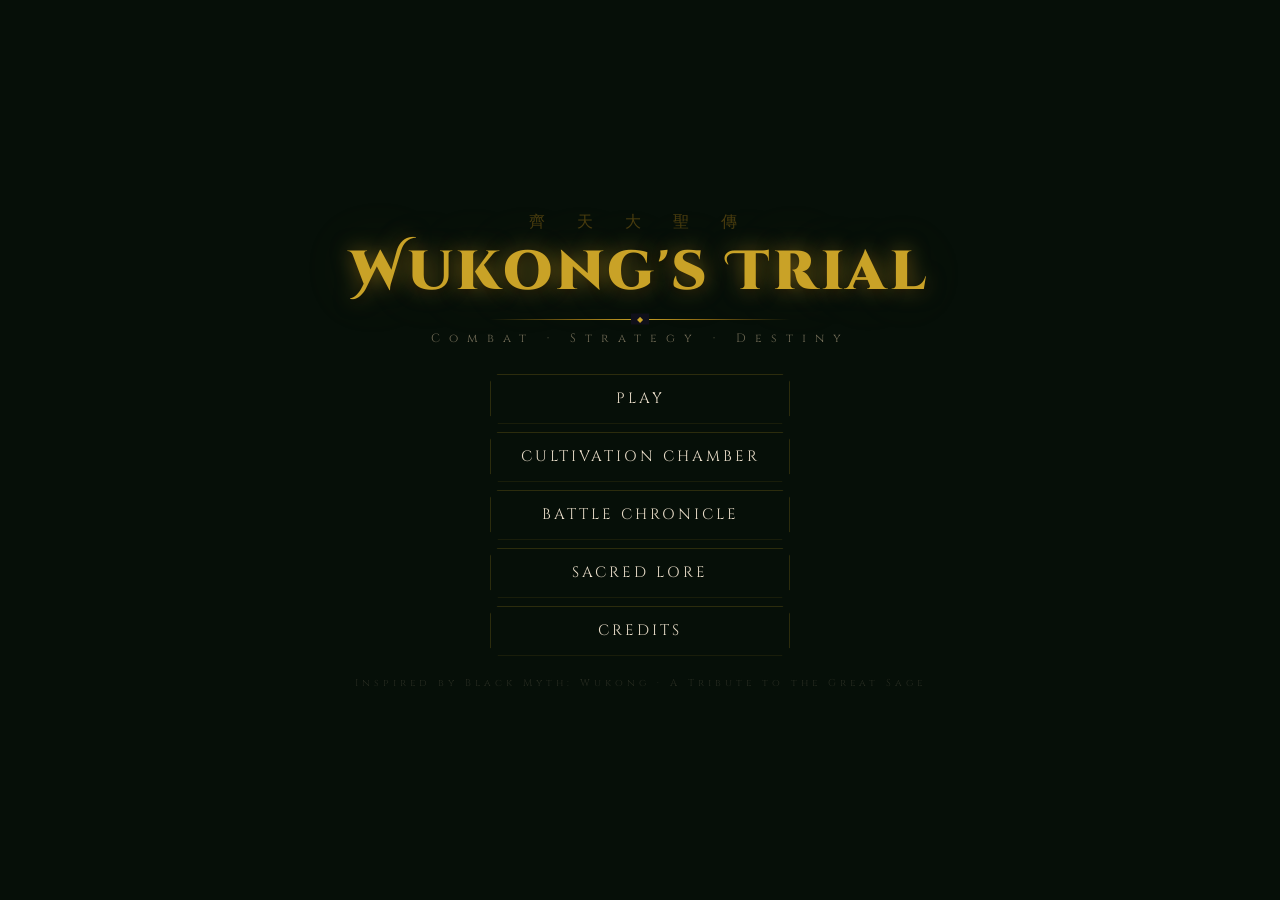
==== commit 03e73448: "Add Credits button to navigation menu" ====
--- a/index.html
+++ b/index.html
@@ -35,6 +35,9 @@
     <button class="menu-btn" onclick="showScreen('screen-about')">
       Sacred Lore
     </button>
+    <button class="menu-btn" onclick="showScreen('screen-credits')">
+      Credits
+    </button>
   </nav>
   <p class="menu-footer">Inspired by Black Myth: Wukong · A Tribute to the Great Sage</p>
 </section>
@@ -217,7 +220,7 @@
   <div class="credits-wrap">
 
     <div class="credits-hero">
-      <div class="credits-hero-em"><img src="www/me.jpg" alt="dev"></div>
+      <div class="credits-hero-em"><img src="me.jpg" alt="dev"></div>
       <div class="credits-hero-role">Game Designed &amp; Developed by</div>
       <div class="credits-hero-name">Basilio Ramirez</div>
       <div class="credits-hero-title">The Destined One</div>
@@ -266,7 +269,6 @@
 
   </div>
 </section>
-
 
 <!-- ════════════════════════════════════════
      GAME SCREEN
--- a/style.css
+++ b/style.css
@@ -126,7 +126,16 @@
   letter-spacing: 3px;
   text-shadow: 0 0 30px rgba(201,162,39,.35);
 }
-
+.section-header-AI {
+  text-align: center; margin-bottom: 20px;  margin-top: 200px;
+}
+.section-header-AI h2 {
+  font-family: var(--font-title);
+  font-size: clamp(16px, 3.5vw, 28px);
+  color: var(--gold);
+  letter-spacing: 3px;
+  text-shadow: 0 0 30px rgba(201,162,39,.35);
+}
 /* ═══════════════════════════════════════════════════
    BUTTONS
 ═══════════════════════════════════════════════════ */
@@ -158,19 +167,19 @@
 .btn-sm   { font-size: clamp(8px, 1.2vw, 9px); padding: clamp(6px,1vw,8px) clamp(10px,2vw,16px); letter-spacing: 2px; }
 .btn-lg   { font-size: clamp(11px, 1.8vw, 13px); padding: clamp(12px,2vw,16px) clamp(24px,3vw,36px); letter-spacing: 4px; }
 
-/* Back button */
+/* Back button — thin, unobtrusive single-line border */
 .back-btn {
-  position: fixed; top: clamp(10px,2vw,30px); left: clamp(10px,2vw,30px); z-index: 200;
-  background: rgba(7,7,16,.92);
-  border: 1px solid var(--gold-d);
+  position: fixed; top: clamp(8px,1.5vh,14px); left: clamp(8px,1.5vw,14px); z-index: 200;
+  background: transparent;
+  border: 1px solid rgba(201,162,39,.35);
   color: var(--paper-d);
   font-family: var(--font-ui);
-  font-size: clamp(8px, 1.2vw, 12px); letter-spacing: 3px;
-  padding: clamp(6px,1vw,8px) clamp(10px,1.5vw,16px);
+  font-size: clamp(8px, 1.2vw, 11px); letter-spacing: 3px;
+  padding: clamp(5px,.8vw,7px) clamp(8px,1.2vw,13px);
   transition: all .2s;
-  clip-path: polygon(10px 0%,100% 0%,100% 100%,10px 100%,0 50%);
-}
-.back-btn:hover { border-color: var(--gold); color: var(--gold); background: rgba(201,162,39,.08); }
+  clip-path: polygon(8px 0%,100% 0%,100% 100%,8px 100%,0 50%);
+}
+.back-btn:hover { border-color: var(--gold); color: var(--gold); background: rgba(201,162,39,.06); }
 
 /* ═══════════════════════════════════════════════════
    MAIN MENU
@@ -301,7 +310,6 @@
 .diff-name  { font-size: clamp(12px, 2vw, 16px); color: var(--gold); letter-spacing: 2px; margin-bottom: 4px; }
 .diff-level { font-size: clamp(9px, 1.3vw, 12px); letter-spacing: 4px; color: var(--jade-l); text-transform: uppercase; margin-bottom: 8px; }
 .diff-desc  { font-family: var(--font-body); font-size: clamp(10px, 1.4vw, 13px); color: var(--paper-d); line-height: 1.25; letter-spacing: 0.5px; }
-
 /* ═══════════════════════════════════════════════════
    SETTINGS — STICKY HEADER SCREENS
 ═══════════════════════════════════════════════════ */
@@ -319,7 +327,6 @@
   flex-shrink: 0;
   padding-top: clamp(40px, 6vh, 60px);
   padding-bottom: 10px;
-  background: var(--ink);
   position: sticky;
   top: 0;
   z-index: 50;
@@ -371,6 +378,7 @@
   cursor: inherit;
   transition: all .2s;
   position: relative;
+  height: auto;
 }
 .av-card:hover { border-color: var(--gold-d); background: rgba(201,162,39,.05); }
 .av-card.selected {
@@ -408,7 +416,6 @@
   height: clamp(80px, 12vw, 155px);
   object-fit: cover;
   border: 1px solid rgba(201,162,39,.25);
-  border-radius: 50%;
   margin: auto;
 }
 
@@ -471,7 +478,7 @@
 .hist-list {
   display: flex; flex-direction: column; gap: 8px;
   max-height: calc(100vh - 200px);
-  overflow-y: auto; padding-right: 6px;
+  padding-right: 6px;
 }
 .hist-list::-webkit-scrollbar { width: 3px; }
 .hist-list::-webkit-scrollbar-thumb { background: var(--gold-d); border-radius: 2px; }
@@ -522,30 +529,225 @@
 .rule-num { color: var(--gold); font-family: var(--font-ui); font-size: clamp(9px, 1.2vw, 12px); flex-shrink: 0; margin-top: 2px; letter-spacing: 1px; }
 
 /* ═══════════════════════════════════════════════════
+   CREDITS SCREEN
+═══════════════════════════════════════════════════ */
+#screen-credits {
+  justify-content: flex-start;
+  padding-top: 0;
+  overflow: hidden;
+}
+
+#screen-credits .section-header {
+  flex-shrink: 0;
+  padding-top: 50px;
+  padding-bottom: 10px;
+  /*background: var(--ink);*/
+  position: sticky;
+  top: 0;
+  z-index: 50;
+  width: 100%;
+}
+
+.credits-wrap {
+  width: 100%; max-width: 1000px;
+  display: flex; flex-direction: column;
+  gap: 16px;
+  overflow-y: auto; flex: 1;
+  padding-bottom: 20px;
+}
+.credits-wrap::-webkit-scrollbar { width: 3px; }
+.credits-wrap::-webkit-scrollbar-thumb { background: var(--gold-d); border-radius: 2px; }
+
+/* Hero block */
+.credits-hero {
+  background: rgba(7,7,16,.9);
+  border: 1px solid rgba(201,162,39,.2);
+  padding: clamp(24px, 4vh, 40px) clamp(20px, 4vw, 50px);
+  text-align: center;
+  position: relative;
+  animation: heroGlow 3s ease-in-out infinite alternate;
+}
+@keyframes heroGlow {
+  from { box-shadow: 0 0 20px rgba(201,162,39,.05); border-color: rgba(201,162,39,.2); }
+  to   { box-shadow: 0 0 40px rgba(201,162,39,.12); border-color: rgba(201,162,39,.4); }
+}
+.credits-hero::before,
+.credits-hero::after {
+  content: ''; position: absolute;
+  width: 12px; height: 12px;
+  border-color: var(--gold-d);
+  border-style: solid;
+}
+.credits-hero::before { top: -1px; left: -1px; border-width: 2px 0 0 2px; }
+.credits-hero::after  { bottom: -1px; right: -1px; border-width: 0 2px 2px 0; }
+
+.credits-hero-em {
+  font-size: clamp(36px, 6vw, 56px);
+  margin-bottom: 12px;
+}
+.credits-hero-em img {
+  width: clamp(80px, 12vw, 200px);
+  height: clamp(80px, 12vw, 200px);
+  border-radius: 5%;
+  object-fit: cover;
+  object-position: center top;
+  border: 2px solid var(--gold-d);
+  box-shadow: 0 0 20px rgba(201,162,39,.3), 0 0 40px rgba(201,162,39,.1);
+  display: block;
+  margin: 0 auto 12px;
+}
+.credits-hero-role {
+  font-size: clamp(9px, 1.4vw, 13px);
+  letter-spacing: 4px;
+  color: var(--gold-d);
+  text-transform: uppercase;
+  margin-bottom: 10px;
+}
+.credits-hero-name {
+  font-family: var(--font-title);
+  font-size: clamp(22px, 4.5vw, 20px);
+  color: var(--gold);
+  letter-spacing: 3px;
+  text-shadow: 0 0 30px rgba(201,162,39,.5);
+  margin-bottom: 6px;
+}
+.credits-hero-title {
+  font-family: var(--font-body);
+  font-size: clamp(11px, 1.8vw, 20px);
+  color: var(--gold-d);
+  font-style: italic;
+  letter-spacing: 2px;
+}
+
+/* Credits list block — matches settings-block */
+.credits-list-block {
+  background: rgba(7,7,16,.9);
+  border: 1px solid rgba(201,162,39,.2);
+  padding: 18px 20px;
+}
+.credits-list-block h3 {
+  font-size: 14px; letter-spacing: 4px;
+  color: var(--gold-d);
+  text-transform: uppercase;
+  padding-bottom: 12px;
+  margin-bottom: 14px;
+  border-bottom: 1px solid rgba(201,162,39,.12);
+}
+
+.credits-list {
+  display: flex; flex-direction: column;
+}
+.credits-item {
+  display: flex; flex-direction: column;
+  padding: 12px 4px;
+  border-bottom: 1px solid rgba(201,162,39,.08);
+  transition: background .2s;
+}
+.credits-item:last-child { border-bottom: none; }
+.credits-item:hover { background: rgba(201,162,39,.04); }
+
+.credits-role {
+  font-size: clamp(8px, 1.1vw, 15px);
+  letter-spacing: 3px;
+  color: var(--gold-d);
+  text-transform: uppercase;
+  margin-bottom: 3px;
+}
+.credits-value {
+  font-family: var(--font-ui);
+  font-size: clamp(11px, 1.7vw, 14px);
+  color: var(--paper);
+  letter-spacing: 1px;
+  margin-bottom: 2px;
+}
+.credits-sub {
+  font-family: var(--font-body);
+  font-size: clamp(9px, 1.3vw, 13px);
+  color: var(--paper-d);
+}
+
+/* Footer block */
+.credits-footer-block {
+  background: rgba(7,7,16,.9);
+  border: 1px solid rgba(201,162,39,.2);
+  padding: 20px;
+  text-align: center;
+  display: flex; flex-direction: column; gap: 10px;
+}
+.credits-footer {
+  font-family: var(--font-body);
+  font-size: clamp(11px, 1.8vw, 20px);
+  color: var(--gold-d);
+  font-style: italic;
+  letter-spacing: 1px;
+}
+.credits-legal {
+  font-size: clamp(7px, 1vw, 12px);
+  letter-spacing: 2px;
+  color: rgba(184,168,138,.2);
+  text-transform: uppercase;
+}
+
+@media (max-width: 480px) {
+  .credits-hero { padding: 20px 16px; }
+  .credits-hero-name { letter-spacing: 1px; }
+}
+
+
+/* ═══════════════════════════════════════════════════
    GAME SCREEN
+   FIX: flex-start + padding clears fixed back button;
+        overflow-y:auto prevents clipping on short phones
 ═══════════════════════════════════════════════════ */
 #screen-game {
-  padding: clamp(6px, 1vh, 8px) clamp(6px, 1vw, 10px);
-  gap: clamp(2px, 0.5vh, 4px);
-  justify-content: center;
-  overflow: hidden;
+  padding: clamp(54px, 9vh, 68px) clamp(6px, 1vw, 10px) clamp(12px, 2vh, 20px);
+  gap: clamp(6px, 1.2vh, 10px);
+  justify-content: flex-start;
+  overflow-y: auto;
+  overflow-x: hidden;
 }
 
 /* ── Header bar ── */
 .game-header {
   display: flex; align-items: center;
-  justify-content: space-between;
+  justify-content: center;          /* title always centred; RETREAT is fixed so it floats independently */
   width: 100%; max-width: 800px;
   padding: 0 2px; flex-shrink: 0;
 }
+.header-spacer {
+  width: 110px; 
+}
+.retreat-btn {
+  position: absolute;
+  top: 30px;
+  left: 8px;
+  z-index: 10;
+  font-size: auto;
+  padding: 8px 16px;
+  transition: all .2s;
+}
 .round-display { text-align: center; }
-.round-label { font-size: clamp(8px, 1.3vw, 15px); letter-spacing: 5px; color: var(--gold-d); }
+.round-label {
+  font-size: clamp(12px, 2vw, 20px);
+  letter-spacing: clamp(4px, 1.5vw, 14px);
+  color: var(--gold-d);
+}
 .round-number {
   font-family: var(--font-title);
-  font-size: clamp(16px, 3.5vw, 28px);
+  font-size: clamp(26px, 5.5vw, 50px);   /* 1.6× the original max */
   color: var(--gold);
   text-shadow: 0 0 20px rgba(201,162,39,.4);
   transition: all .3s;
+  position: relative;
+}
+/* thin spacer line beneath the round numeral */
+.round-number::after {
+  content: '';
+  display: block;
+  width: 36px;
+  height: 1px;
+  background: linear-gradient(90deg, transparent, var(--gold-d) 40%, var(--gold-d) 60%, transparent);
+  margin: 5px auto 0;
 }
 .round-number.bump { animation: roundBump .4s var(--ease-snap) both; }
 @keyframes roundBump {
@@ -553,6 +755,37 @@
   to   { transform: scale(1);   opacity:1;  }
 }
 
+/* ── Mobile Responsive Logic ── */
+@media (max-width: 600px) {
+  .header-spacer { 
+    display: none; /* Hide spacer so title can use the full width */
+  }
+
+  .round-label {
+    letter-spacing: 2px;
+    font-size: 10px;
+  }
+
+  .round-number {
+    font-size: 32px; /* Scale down slightly for mobile portrait */
+  }
+  
+  /* Prevent overlap on very narrow screens (e.g. iPhone SE) */
+  @media (max-width: 380px) {
+    .retreat-btn {
+      position: absolute;
+      top: 15px;
+      left: 9px;
+      z-index: 10;
+      font-size: auto;
+      padding: 8px 16px;
+      transition: all .2s;
+    }
+    }
+    .round-display {
+       margin-top: 15px; 
+    }
+}
 /* ── Arena layout ── */
 #arena {
   display: flex;
@@ -682,6 +915,7 @@
   display: flex; flex-direction: column;
   align-items: center; gap: clamp(4px, 1vh, 8px);
   flex-shrink: 0;
+  margin-top: clamp(8px, 1.5vh, 16px);   /* breathing room beneath the larger title */
 }
 #board {
   display: grid;
@@ -777,6 +1011,7 @@
   color: var(--paper-d);
   text-align: center; letter-spacing: 1px;
   min-height: 20px; font-style: italic;
+  padding: clamp(4px, 0.8vh, 8px) 0;     /* even vertical cushion above & below */
 }
 #status-text.flash { animation: statusFlash .35s ease; }
 @keyframes statusFlash { 50% { color: var(--gold-l); transform: scale(1.04); } }
@@ -1004,27 +1239,51 @@
   /* About */
   .about-box { max-width: 98vw; padding: 14px 14px; }
 
-  /* Game arena — vertical stack on tiny screens */
+  /* ── Game arena — FIX: full-width rows, board fills container ── */
+  #screen-game {
+    padding-top: clamp(54px, 9vh, 68px);
+    padding-bottom: clamp(12px, 2vh, 20px);
+    gap: 8px;
+    justify-content: flex-start;
+    overflow-y: auto;
+    overflow-x: hidden;
+  }
   #arena {
     flex-direction: column;
+    align-items: center;
     gap: 6px;
+    width: 100%;
   }
   .player-panel {
     flex-direction: row;
-    width: 100%;
-    max-width: 340px;
-    justify-content: center;
+    width: min(94vw, 420px);
+    max-width: unset;
+    justify-content: flex-start;
+    align-items: center;
     gap: 10px;
+    padding: 6px 10px;
+    background: rgba(7, 7, 20, 0.72);
+    border: 1px solid rgba(201, 162, 39, 0.18);
   }
-  .player-panel .turn-indicator { top: auto; left: auto; position: relative; transform: none; }
-  .avatar-frame { width: 52px; height: 52px; flex-shrink: 0; }
+  .player-panel .turn-indicator {
+    position: static;
+    transform: none;
+    flex-shrink: 0;
+    margin-right: -4px;
+  }
+  .avatar-frame { width: 54px; height: 54px; flex-shrink: 0; }
   .avatar-emoji { font-size: 28px; }
-  .player-name, .player-title { text-align: left; }
-  .crystals-row { justify-content: flex-start; }
-  #board { width: min(280px, 88vw); }
-  #board-center { width: 100%; max-width: 340px; }
-  .game-header { max-width: 98vw; padding: 0 6px; }
-  .round-label { letter-spacing: 2px; }
+  .player-name  { text-align: left; font-size: clamp(9px, 2.5vw, 13px); }
+  .player-title { text-align: left; font-size: clamp(8px, 2.2vw, 12px); margin-top: 0; }
+  .crystals-row { justify-content: flex-start; flex-wrap: nowrap; }
+  .crystal-gem  { width: 14px; height: 18px; font-size: 14px; }
+  .marker-label { display: none; }
+  #board-center { width: min(94vw, 420px); max-width: unset; }
+  #board        { width: 100%; max-width: unset; }
+  .game-header  { max-width: 98vw; padding: 0 6px; justify-content: center; }
+  .round-label  { letter-spacing: 2px; font-size: clamp(9px, 2vw, 13px); }
+  .round-number { font-size: clamp(22px, 5vw, 34px); }
+  .round-number::after { width: 28px; margin-top: 4px; }
 
   /* Victory */
   .vic-buttons { flex-direction: column; align-items: center; width: 100%; }
@@ -1049,13 +1308,14 @@
   .menu-nav { margin-top: 8px; gap: 5px; }
   .menu-btn { padding: 8px 14px; font-size: 11px; }
   .menu-footer { display: none; }
-  #screen-game { padding: 4px 6px; gap: 2px; }
+  /* FIX: keep padding-top so back button doesn't overlap */
+  #screen-game { padding: 42px 6px 4px; gap: 4px; }
   #arena { gap: 4px; }
   .player-panel { gap: 2px; }
   .avatar-frame { width: clamp(44px, 8vw, 70px); height: clamp(44px, 8vw, 70px); }
   #board { width: min(200px, calc(100vw - 160px), 36vh); }
   .game-header { padding: 0; }
-  .section-header { margin-bottom: 10px; }
+  .section-header {margin-bottom: 10px; }
   #screen-settings .section-header,
   #screen-hist .section-header,
   #screen-about .section-header { padding-top: 36px; }
